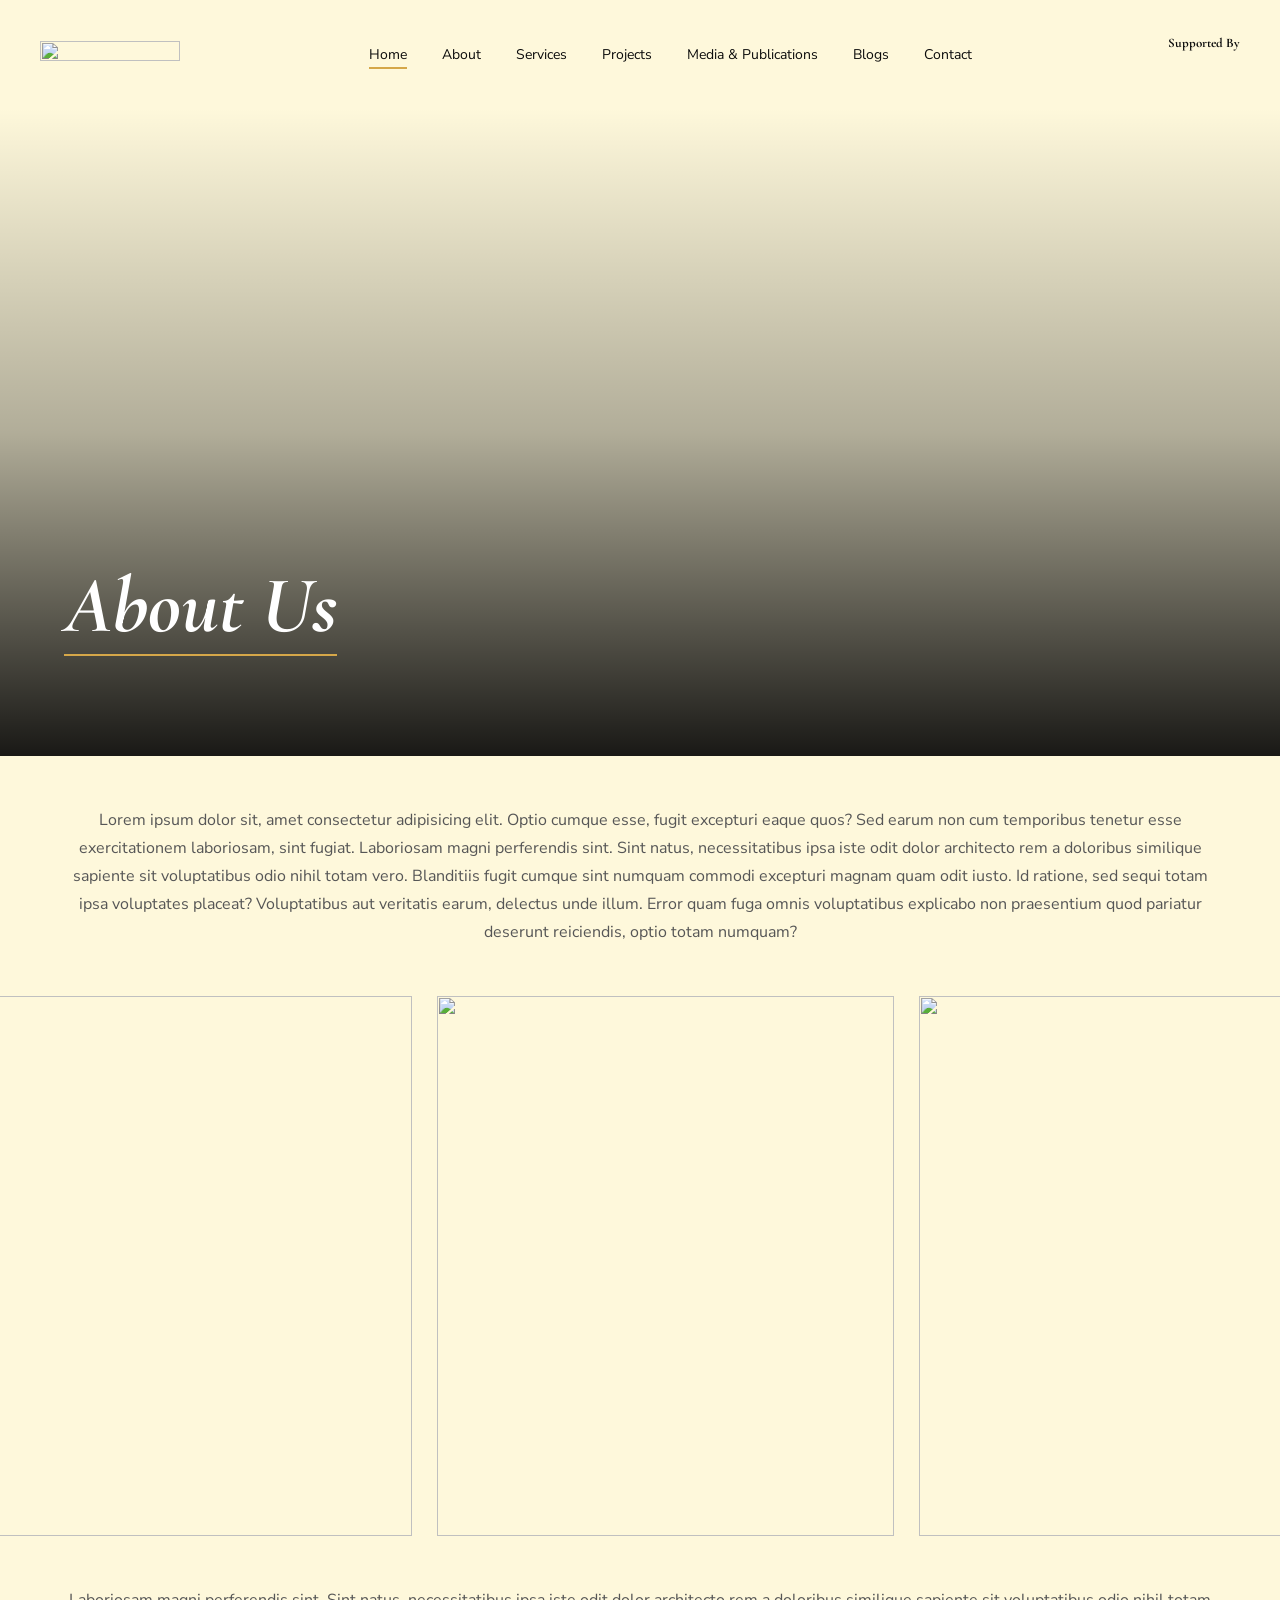
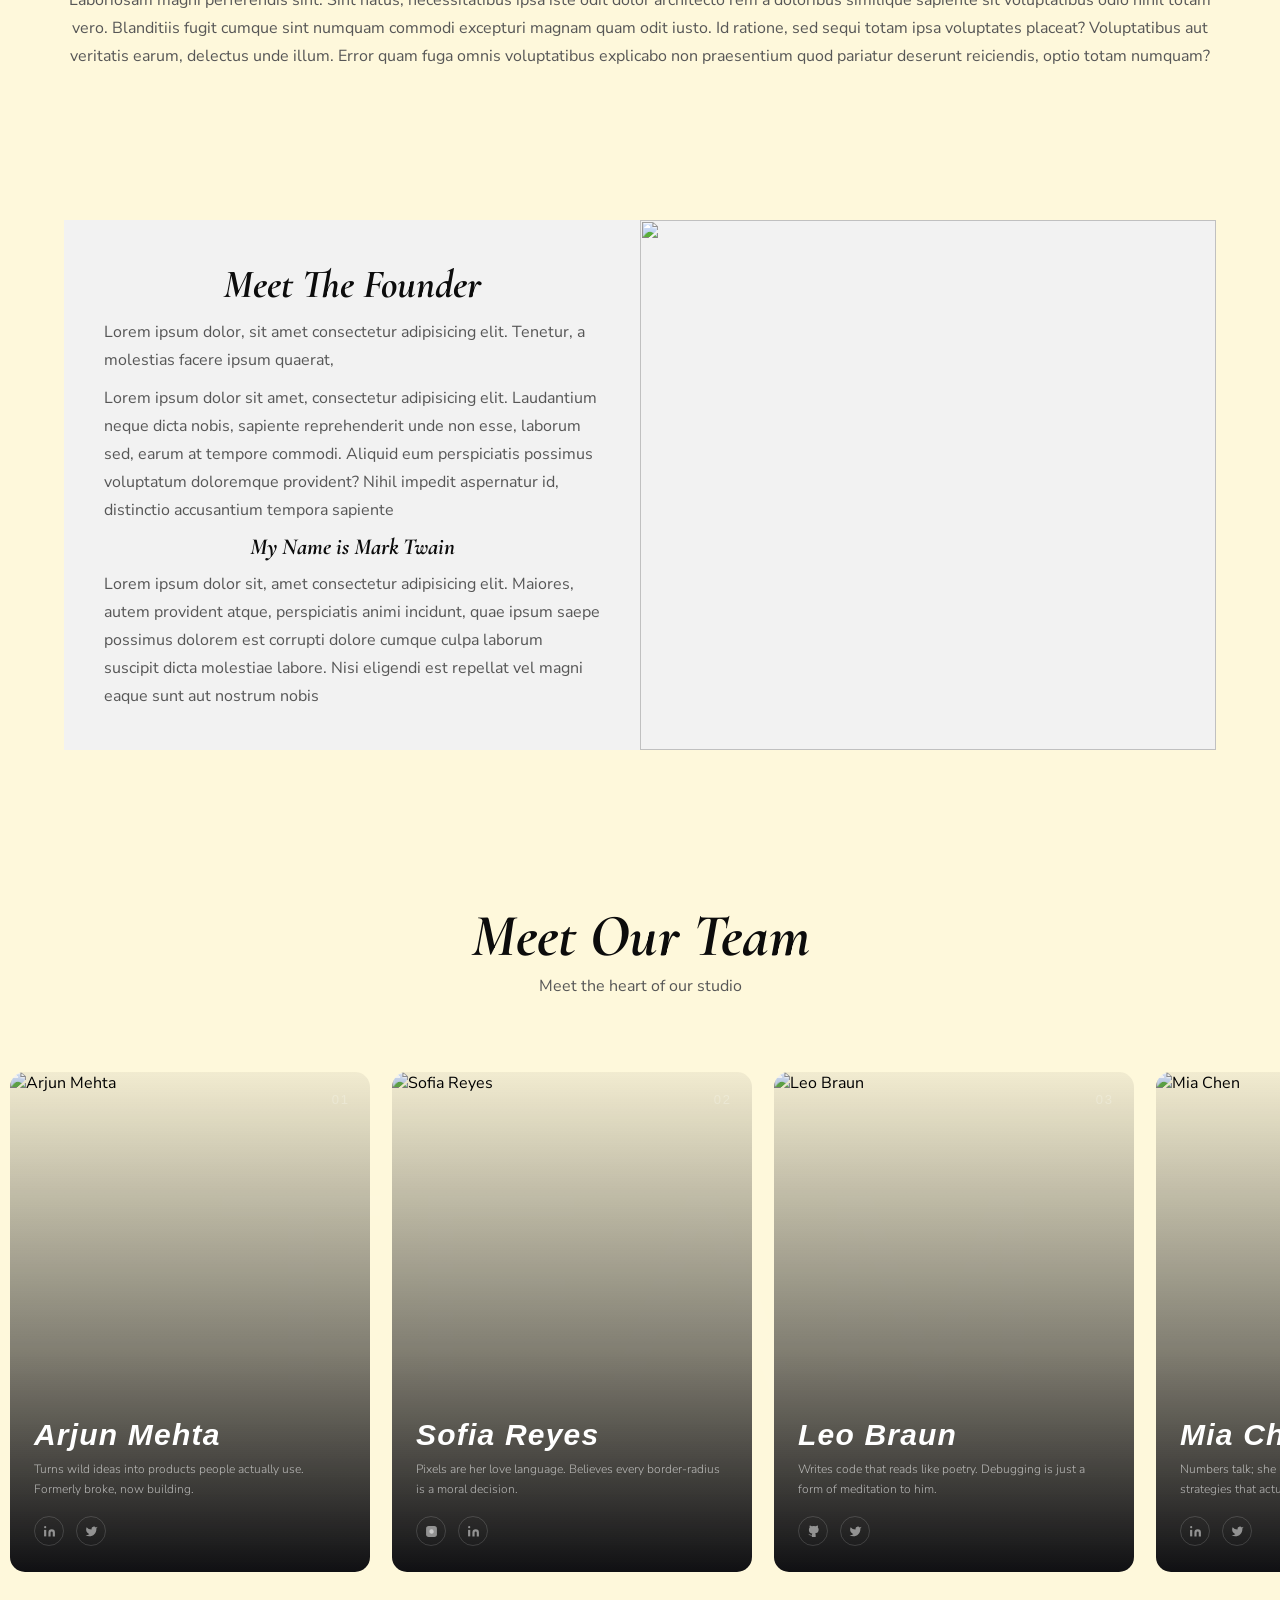
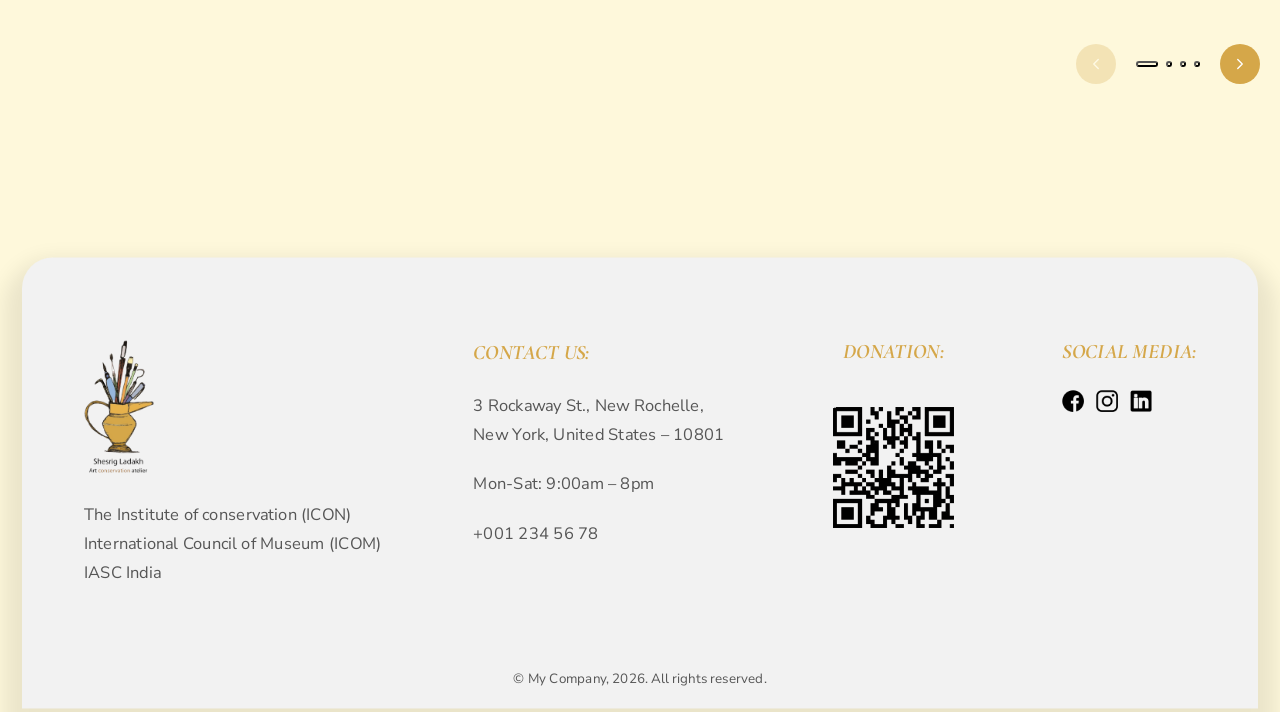
==== about.html @ 504fa47b "contact page added" ====
<!DOCTYPE html>
<html lang="en">

<head>
  <meta charset="UTF-8">
  <meta name="viewport" content="width=device-width, initial-scale=1.0">
  <title>Document</title>

  <!-- Owl Carousel CSS -->
  <link rel="stylesheet" href="https://cdnjs.cloudflare.com/ajax/libs/OwlCarousel2/2.3.4/assets/owl.carousel.min.css">
  <link rel="stylesheet"
    href="https://cdnjs.cloudflare.com/ajax/libs/OwlCarousel2/2.3.4/assets/owl.theme.default.min.css">

  <!-- font link -->

  <link rel="preconnect" href="https://fonts.googleapis.com">
  <!-- <link href="https://fonts.googleapis.com/css2?family=Cormorant+Garamond:ital,wght@0,300;0,400;1,300;1,400&display=swap" rel="stylesheet"> -->

  <link href="https://fonts.googleapis.com/css2?family=Cormorant+Garamond:ital,wght@0,300..700;1,300..700&display=swap"
    rel="stylesheet">



  <!-- custom css link -->

  <link rel="stylesheet" href="style/style.css">
  <link rel="stylesheet" href="style/media.css">
</head>

<body>




  <!-- manu  -->



  <!-- OVERLAY -->
  <div class="offcanvas-overlay" id="offcanvasOverlay" aria-hidden="true"></div>

  <!-- OFFCANVAS PANEL -->
  <nav class="offcanvas" id="offcanvas" aria-label="Site navigation" aria-hidden="true">

    <!-- Full-height blurred logo background -->
    <div class="offcanvas-bg-logo" aria-hidden="true">
      <!-- Ornate painting restoration emblem SVG -->
      <img src="./images/logo.png" alt="">

    </div>

    <!-- Content -->
    <div class="offcanvas-inner">
      <!-- Close button -->


      <!-- Eyebrow label -->
      <p class="offcanvas-eyebrow">Navigation</p>

      <!-- Gold divider -->
      <div class="offcanvas-divider"></div>

      <!-- Nav links -->
      <ul class="offcanvas-nav" role="list">
        <li><a href="./index.html"><span class="nav-num">01</span>Home</a></li>
        <li><a href="./about.html"><span class="nav-num">02</span>About</a></li>
        <li><a href="./contact.html"><span class="nav-num">03</span>Services</a></li>
        <li><a href="#"><span class="nav-num">04</span>Projects</a></li>
        <li><a href="#"><span class="nav-num">05</span>Media &amp; Publications</a></li>
        <li><a href="#"><span class="nav-num">06</span>Blogs</a></li>
        <li><a href="#"><span class="nav-num">07</span>Contact</a></li>
      </ul>

      <!-- Footer -->
      <footer class="offcanvas-footer">
        <address class="footer-address" style="font-style: normal;">
          Studio 14, Heritage Arts Complex<br>
          Regal Building, M.G. Road<br>
          Mumbai – 400 001, India
        </address>
        <div class="footer-supported">
          <span class="footer-supported-label">Supported by</span>
          <span class="footer-supported-name">Tata Trusts</span>
        </div>
      </footer>
    </div>
  </nav>














  <!-- navbar -->

  <div class="bg-img">







    <nav class="navbar">
      <div class="nav-left">
        <div class="nav-logo">
          <a href="./index.html"> <img src="./images/logo2.png" alt=""></a>

        </div>

      </div>
      <div class="nav-mid">
        <ul>
          <li><a href="./index.html" class="active">Home</a></li>
          <li><a href="./about.html">About</a></li>
          <li><a href="">Services</a></li>
          <li><a href="">Projects</a></li>
          <li><a href="">Media & Publications</a></li>
          <li><a href="">Blogs</a></li>
          <li><a href="">Contact</a></li>
        </ul>
      </div>
      <div class="nav-right">
        <!-- <a href=""> <img src="./images/white facebook.png" alt=""></a>
         <a href=""><img src="./images/white instagram.png" alt=""></a>
      <a href="">  <img src="./images/white linkdine.png" alt=""></a>
          -->

        <div class="tata-img">
          <h4>Supported By </h4>
          <img src="./images/tata.png" alt="">
        </div>
        <div class="menu-bar">
          <button class="menu-toggle" id="menuToggle" aria-label="Open navigation menu" aria-expanded="false">
            <span></span>
            <span></span>
            <span></span>
          </button>
        </div>
      </div>
    </nav>

    <!-- <style>
          .navbar{
            padding-top: 5px;
            padding-bottom: 5px;
          }
        </style> -->








    <!-- hero section -->


    <header class="hero">
      <div class="padding">
        <div class="hero-flx">
          <div class="hero-heading">
            <h2>About Us</h2>
          </div>
          <!-- <div class="hero-para">
          <p>We are happy to offer our guests a truly fabulous experience of a relaxing and memorable.</p>
          </div> -->
        </div>
      </div>

    </header>


    <style>
      .hero {
        background-image:

          linear-gradient(
            /* to right,
        rgba(0, 0, 0, 0.30) 0%,
        rgba(0, 0, 0, 0.4) 50%,
        rgba(0, 0, 0, 0.0) 100% */

            to top,
            rgba(0, 0, 0, 0.9) 0%,
            rgba(0, 0, 0, 0.3) 50%,
            rgba(0, 0, 0, 0.0) 100%),



          url(./images/Photos/0U5A6664.webp);
        background-size: cover;
        background-position: center;




        /* padding: 350px 0px 100px 0px; */

      }

      .hero-flx {
        display: flex;
        justify-content: space-between;
        align-items: flex-end;
        height: 72vh;

        /* background-color: palegoldenrod; */
        padding-bottom: 100px;



      }

      .hero-heading h2 {
        font-size: 80px;
        color: var(--heading2-color);
        border-bottom: 2px solid var(--logo-color);



      }

      .hero-para p {
        font-size: 20px;
        color: var(--heading2-color);
        max-width: 500px;
        margin-bottom: 10px;

      }
    </style>






    <!-- about us -->

    <section class="about-us-parent">

      <div class="about-us">
        <div class="padding">

          <div class="about-us-para">

            <p class="para">Lorem ipsum dolor sit, amet consectetur adipisicing elit. Optio cumque esse, fugit excepturi
              eaque quos? Sed earum non cum temporibus tenetur esse exercitationem laboriosam, sint fugiat. Laboriosam
              magni perferendis sint.
              Sint natus, necessitatibus ipsa iste odit dolor architecto rem a doloribus similique sapiente sit
              voluptatibus odio nihil totam vero. Blanditiis fugit cumque sint numquam commodi excepturi magnam quam
              odit iusto.
              Id ratione, sed sequi totam ipsa voluptates placeat? Voluptatibus aut veritatis earum, delectus unde
              illum. Error quam fuga omnis voluptatibus explicabo non praesentium quod pariatur deserunt reiciendis,
              optio totam numquam?</p>

          </div>
        </div>


        <div class="banner-section">

          <div class="slider-viewport" id="viewport">
            <div class="slider-track" id="bannerTrack"></div>
          </div>
        </div>

        <div class="padding">
          <div class="about-us-para">

            <p class="para"> Laboriosam magni perferendis sint. Sint natus, necessitatibus ipsa iste odit dolor
              architecto rem a doloribus similique sapiente sit voluptatibus odio nihil totam vero. Blanditiis fugit
              cumque sint numquam commodi excepturi magnam quam odit iusto. Id ratione, sed sequi totam ipsa voluptates
              placeat? Voluptatibus aut veritatis earum, delectus unde illum. Error quam fuga omnis voluptatibus
              explicabo non praesentium quod pariatur deserunt reiciendis, optio totam numquam?</p>

          </div>
        </div>


      </div>


    </section>

    <style>
      /* ── Section wrapper ── */


      .about-us-parent {
        margin-top: 50px;
        margin-bottom: 150px;
      }


      .about-us-para p {
        text-align: center;
        /* max-width: 70%; */



      }

      /* .about-us-para{
      display: flex;
  justify-content: center;

   } */

      .banner-section {
        width: 100%;
        padding: 40px 0px;
        display: flex;
        align-items: center;
      }

      .slider-viewport {
        width: 100%;
        overflow: hidden;
        position: relative;
      }

      .slider-track {
        display: flex;
        gap: 25px;
        padding: 10px 14px;
        width: max-content;
        will-change: transform;
        transform: translateX(0px);
      }

      .slide-card {
        position: relative;
        overflow: hidden;
        /* border-radius: 16px; */
        flex-shrink: 0;

      }

      .slide-card img {
        display: block;
        width: 100%;
        height: 100%;
        object-fit: cover;
        transition: transform 0.7s cubic-bezier(0.22, 0.61, 0.36, 1);
      }

      .slide-card:hover img {
        transform: scale(1.05);

      }


      @media (max-width: 600px) {
        .banner-section {
          padding: 40px 0 52px;
        }
      }
    </style>









    <!-- break section -->



    <!-- <section class="break"> -->
    <!-- <div class="break-img">
      <img src="./images/Photos/0U5A6670.webp" alt="">
    </div> -->


    <div class="padding">
      <div class="ceo-parent">
        <div class="ceo">
          <div class="ceo-left">
            <div class="ceo-txt">
              <div class="ceo-heading">
                <h3 class="short-heading" style="text-align: center;">Meet The Founder</h3>
              </div>
              <div class="ceo-para">
                <p class="para">Lorem ipsum dolor, sit amet consectetur adipisicing elit. Tenetur, a molestias facere
                  ipsum quaerat,</p>
                <p class="para ceo-second-para">Lorem ipsum dolor sit amet, consectetur adipisicing elit. Laudantium
                  neque dicta nobis, sapiente reprehenderit unde non esse, laborum sed, earum at tempore commodi.
                  Aliquid eum perspiciatis possimus voluptatum doloremque provident?
                  Nihil impedit aspernatur id, distinctio accusantium tempora sapiente</p>

                <h4 class="small-heading" style="text-align: center;">
                  My Name is Mark Twain
                </h4>
                <p class="para">
                  Lorem ipsum dolor sit, amet consectetur adipisicing elit. Maiores, autem provident atque, perspiciatis
                  animi incidunt, quae ipsum saepe possimus dolorem est corrupti dolore cumque culpa laborum suscipit
                  dicta molestiae labore.
                  Nisi eligendi est repellat vel magni eaque sunt aut nostrum nobis
                </p>
              </div>
            </div>
          </div>
          <div class="ceo-right">
            <div class="ceo-img">
              <img src="./images/author.avif" alt="">
            </div>
          </div>
        </div>
      </div>
    </div>
    <!-- </section> -->










    <style>
      /* .break{
  position: relative;
  padding-bottom: 200px;
} */

      /* .break-img{
  height: 70vh;
} */

      .break-img img {
        width: 100%;
        height: 100%;
        object-fit: cover;
      }

      .ceo-parent {
        display: flex;
        justify-content: center;

        /* margin-top: -150px;
  position: relative;
  z-index: 2; */
      }

      .ceo {
        /* width: min(1100px, 90%); */
        width: 100%;
        background: var(--card-color);
        display: flex;
        /* overflow: hidden; */


        /* box-shadow:
  0 10px 30px rgba(0,0,0,0.08); */
      }

      .ceo-left {
        width: 50%;
        padding: 40px;
      }

      .ceo-right {
        width: 50%;
      }

      .ceo-img {
        height: 100%;
      }

      .ceo-img img {
        width: 100%;
        height: 100%;
        object-fit: cover;
      }

      .ceo-second-para {
        margin-top: 10px;
      }

      .ceo-heading h3 {
        margin-bottom: 10px;
        font-size: 40px;
      }
    </style>




































    <!-- team members section -->







    <section class="team-section">


      <div class="padding">
        <div class="events-heading">

          <div class="all-heading">
            <div class="services-heading">

              <h2 class="heading" style="text-align: center;">Meet Our Team</h2>
              <p class="para " style="text-align: center;">
                Meet the heart of our studio

              </p>

            </div>
          </div>
        </div>
      </div>




      <div class="carousel-outer">
        <div class="carousel-viewport">
          <div class="carousel-track" id="track">

            <!-- Card 1 -->
            <div class="team-card" data-accent="lime">
              <img class="card-photo" src="https://images.unsplash.com/photo-1507003211169-0a1dd7228f2d?w=600&q=85"
                alt="Arjun Mehta" />
              <div class="card-overlay"></div>
              <div class="card-stripe"></div>
              <span class="card-num">01</span>
              <div class="card-body">
                <!-- <p class="card-role">Chief Executive</p> -->
                <h3 class="card-name">Arjun Mehta</h3>
                <p class="card-bio">Turns wild ideas into products people actually use. Formerly broke, now building.
                </p>
                <div class="card-socials">
                  <a href="#"><svg viewBox="0 0 24 24">
                      <path d="M16 8a6 6 0 016 6v7h-4v-7a2 2 0 00-2-2 2 2 0 00-2 2v7h-4v-7a6 6 0 016-6z" />
                      <rect x="2" y="9" width="4" height="12" />
                      <circle cx="4" cy="4" r="2" />
                    </svg></a>
                  <a href="#"><svg viewBox="0 0 24 24">
                      <path
                        d="M23 3a10.9 10.9 0 01-3.14 1.53 4.48 4.48 0 00-7.86 3v1A10.66 10.66 0 013 4s-4 9 5 13a11.64 11.64 0 01-7 2c9 5 20 0 20-11.5a4.5 4.5 0 00-.08-.83A7.72 7.72 0 0023 3z" />
                    </svg></a>
                </div>
              </div>
            </div>

            <!-- Card 2 -->
            <div class="team-card" data-accent="coral">
              <img class="card-photo" src="https://images.unsplash.com/photo-1494790108377-be9c29b29330?w=600&q=85"
                alt="Sofia Reyes" />
              <div class="card-overlay"></div>
              <div class="card-stripe"></div>
              <span class="card-num">02</span>
              <div class="card-body">
                <!-- <p class="card-role">Creative Director</p> -->
                <h3 class="card-name">Sofia Reyes</h3>
                <p class="card-bio">Pixels are her love language. Believes every border-radius is a moral decision.</p>
                <div class="card-socials">
                  <a href="#"><svg viewBox="0 0 24 24">
                      <rect x="2" y="2" width="20" height="20" rx="5" ry="5" />
                      <path d="M16 11.37A4 4 0 1112.63 8 4 4 0 0116 11.37z" />
                      <line x1="17.5" y1="6.5" x2="17.51" y2="6.5" />
                    </svg></a>
                  <a href="#"><svg viewBox="0 0 24 24">
                      <path d="M16 8a6 6 0 016 6v7h-4v-7a2 2 0 00-2-2 2 2 0 00-2 2v7h-4v-7a6 6 0 016-6z" />
                      <rect x="2" y="9" width="4" height="12" />
                      <circle cx="4" cy="4" r="2" />
                    </svg></a>
                </div>
              </div>
            </div>

            <!-- Card 3 -->
            <div class="team-card" data-accent="ice">
              <img class="card-photo" src="https://images.unsplash.com/photo-1500648767791-00dcc994a43e?w=600&q=85"
                alt="Leo Braun" />
              <div class="card-overlay"></div>
              <div class="card-stripe"></div>
              <span class="card-num">03</span>
              <div class="card-body">
                <!-- <p class="card-role">Lead Engineer</p> -->
                <h3 class="card-name">Leo Braun</h3>
                <p class="card-bio">Writes code that reads like poetry. Debugging is just a form of meditation to him.
                </p>
                <div class="card-socials">
                  <a href="#"><svg viewBox="0 0 24 24">
                      <path
                        d="M9 19c-5 1.5-5-2.5-7-3m14 6v-3.87a3.37 3.37 0 00-.94-2.61c3.14-.35 6.44-1.54 6.44-7A5.44 5.44 0 0020 4.77 5.07 5.07 0 0019.91 1S18.73.65 16 2.48a13.38 13.38 0 00-7 0C6.27.65 5.09 1 5.09 1A5.07 5.07 0 005 4.77a5.44 5.44 0 00-1.5 3.78c0 5.42 3.3 6.61 6.44 7A3.37 3.37 0 009 18.13V22" />
                    </svg></a>
                  <a href="#"><svg viewBox="0 0 24 24">
                      <path
                        d="M23 3a10.9 10.9 0 01-3.14 1.53 4.48 4.48 0 00-7.86 3v1A10.66 10.66 0 013 4s-4 9 5 13a11.64 11.64 0 01-7 2c9 5 20 0 20-11.5a4.5 4.5 0 00-.08-.83A7.72 7.72 0 0023 3z" />
                    </svg></a>
                </div>
              </div>
            </div>

            <!-- Card 4 -->
            <div class="team-card" data-accent="coral">
              <img class="card-photo" src="https://images.unsplash.com/photo-1534528741775-53994a69daeb?w=600&q=85"
                alt="Mia Chen" />
              <div class="card-overlay"></div>
              <div class="card-stripe"></div>
              <span class="card-num">04</span>
              <div class="card-body">
                <!-- <p class="card-role">Growth & Strategy</p> -->
                <h3 class="card-name">Mia Chen</h3>
                <p class="card-bio">Numbers talk; she listens. Converts spreadsheets into strategies that actually win.
                </p>
                <div class="card-socials">
                  <a href="#"><svg viewBox="0 0 24 24">
                      <path d="M16 8a6 6 0 016 6v7h-4v-7a2 2 0 00-2-2 2 2 0 00-2 2v7h-4v-7a6 6 0 016-6z" />
                      <rect x="2" y="9" width="4" height="12" />
                      <circle cx="4" cy="4" r="2" />
                    </svg></a>
                  <a href="#"><svg viewBox="0 0 24 24">
                      <path
                        d="M23 3a10.9 10.9 0 01-3.14 1.53 4.48 4.48 0 00-7.86 3v1A10.66 10.66 0 013 4s-4 9 5 13a11.64 11.64 0 01-7 2c9 5 20 0 20-11.5a4.5 4.5 0 00-.08-.83A7.72 7.72 0 0023 3z" />
                    </svg></a>
                </div>
              </div>
            </div>

            <!-- Card 5 -->
            <div class="team-card" data-accent="lime">
              <img class="card-photo" src="https://images.unsplash.com/photo-1539571696357-5a69c17a67c6?w=600&q=85"
                alt="Ravi Santos" />
              <div class="card-overlay"></div>
              <div class="card-stripe"></div>
              <span class="card-num">05</span>
              <div class="card-body">
                <!-- <p class="card-role">Product Design</p> -->
                <h3 class="card-name">Ravi Santos</h3>
                <p class="card-bio">Obsessed with the 0.001s of delight. Every interaction should feel like magic.</p>
                <div class="card-socials">
                  <a href="#"><svg viewBox="0 0 24 24">
                      <rect x="2" y="2" width="20" height="20" rx="5" ry="5" />
                      <path d="M16 11.37A4 4 0 1112.63 8 4 4 0 0116 11.37z" />
                      <line x1="17.5" y1="6.5" x2="17.51" y2="6.5" />
                    </svg></a>
                  <a href="#"><svg viewBox="0 0 24 24">
                      <path d="M16 8a6 6 0 016 6v7h-4v-7a2 2 0 00-2-2 2 2 0 00-2 2v7h-4v-7a6 6 0 016-6z" />
                      <rect x="2" y="9" width="4" height="12" />
                      <circle cx="4" cy="4" r="2" />
                    </svg></a>
                </div>
              </div>
            </div>

            <!-- Card 6 -->
            <div class="team-card" data-accent="ice">
              <img class="card-photo" src="https://images.unsplash.com/photo-1488426862026-3ee34a7d66df?w=600&q=85"
                alt="Zara Klein" />
              <div class="card-overlay"></div>
              <div class="card-stripe"></div>
              <span class="card-num">06</span>
              <div class="card-body">
                <!-- <p class="card-role">Head of Marketing</p> -->
                <h3 class="card-name">Zara Klein</h3>
                <p class="card-bio">Tells brand stories that spread. Half data scientist, half storyteller, fully
                  unstoppable.</p>
                <div class="card-socials">
                  <a href="#"><svg viewBox="0 0 24 24">
                      <path
                        d="M23 3a10.9 10.9 0 01-3.14 1.53 4.48 4.48 0 00-7.86 3v1A10.66 10.66 0 013 4s-4 9 5 13a11.64 11.64 0 01-7 2c9 5 20 0 20-11.5a4.5 4.5 0 00-.08-.83A7.72 7.72 0 0023 3z" />
                    </svg></a>
                  <a href="#"><svg viewBox="0 0 24 24">
                      <path d="M16 8a6 6 0 016 6v7h-4v-7a2 2 0 00-2-2 2 2 0 00-2 2v7h-4v-7a6 6 0 016-6z" />
                      <rect x="2" y="9" width="4" height="12" />
                      <circle cx="4" cy="4" r="2" />
                    </svg></a>
                </div>
              </div>
            </div>

          </div><!-- /track -->
        </div><!-- /viewport -->

        <!-- Controls -->
        <div class="carousel-controls">
          <button class="ctrl-btn" id="prevBtn" aria-label="Previous">
            <svg viewBox="0 0 24 24">
              <polyline points="15 18 9 12 15 6" />
            </svg>
          </button>

          <div class="ctrl-dots" id="dots"></div>

          <button class="ctrl-btn" id="nextBtn" aria-label="Next">
            <svg viewBox="0 0 24 24">
              <polyline points="9 18 15 12 9 6" />
            </svg>
          </button>
        </div>
      </div>
    </section>





    <style>
      /* ═══════════════════════════
   SECTION SHELL
═══════════════════════════ */

      .team-section {
        width: 100%;
        position: relative;
        overflow: hidden;
        margin-top: 150px;
        margin-bottom: 190px;

      }

      /* big decorative bg text */

      .team-section::before {
        content: 'TEAM';
        position: absolute;
        top: 50%;
        left: 50%;
        transform: translate(-50%, -50%);
        font-family: 'Bebas Neue', sans-serif;
        font-size: clamp(160px, 22vw, 340px);
        color: rgba(255, 255, 255, 0.018);
        letter-spacing: 0.06em;
        white-space: nowrap;
        pointer-events: none;
        user-select: none;
      }

      /* ── Header ── */

      .team-header {
        text-align: center;
        margin-bottom: 72px;
        position: relative;
        z-index: 2;
      }

      .team-eyebrow {
        display: inline-flex;
        align-items: center;
        gap: 10px;
        font-size: 10px;
        letter-spacing: 0.4em;
        text-transform: uppercase;
        color: var(--muted);
        margin-bottom: 18px;
      }

      .team-eyebrow span {
        width: 32px;
        height: 1px;
        background: var(--accent1);
        display: inline-block;
      }

      .team-title {
        font-family: 'Bebas Neue', sans-serif;
        font-size: clamp(52px, 7vw, 96px);
        letter-spacing: 0.03em;
        line-height: 0.92;
        color: var(--text);
      }

      .team-title em {
        font-style: normal;
        -webkit-text-stroke: 1.5px var(--accent1);
        color: transparent;
      }

      .team-subtitle {
        margin-top: 20px;
        font-size: 14px;
        color: var(--muted);
        font-weight: 300;
        letter-spacing: 0.02em;
      }

      /* ═══════════════════════════
   CAROUSEL WRAPPER
═══════════════════════════ */

      .carousel-outer {
        position: relative;
        z-index: 2;
      }

      /* overflow hidden but we add vertical padding so staggered cards aren't clipped */

      .carousel-viewport {
        overflow: hidden;
        padding: 72px 0px;
      }

      .carousel-track {
        display: flex;
        gap: 22px;
        padding: 0 10px;
        transition: transform 0.65s cubic-bezier(0.77, 0, 0.18, 1);
        will-change: transform;
      }

      /* ═══════════════════════════
   CARD
═══════════════════════════ */

      .team-card {
        flex: 0 0 360px;
        width: 360px;
        height: 500px;
        border-radius: 15px;
        position: relative;
        overflow: hidden;
        cursor: pointer;

        transition:
          transform 0.45s cubic-bezier(0.34, 1.56, 0.64, 1),
          box-shadow 0.45s ease;
      }

      /* odd → normal, even → shifted down */

      /* .team-card:nth-child(even) {
  margin-top: 52px;
} */

      /* .team-card:nth-child(odd) {
  margin-bottom: 52px;
} */

      .team-card:hover {
        transform: translateY(-10px) scale(1.02);
        /* box-shadow: 0 30px 70px rgba(0,0,0,0.6); */
        box-shadow: 0 14px 28px rgba(0, 0, 0, 0.10), 0 6px 12px rgba(0, 0, 0, 0);
      }

      /* photo layer */

      .card-photo {
        position: absolute;
        inset: 0;
        width: 100%;
        height: 100%;
        object-fit: cover;
        filter: grayscale(20%) contrast(1.05);
        transition: filter 0.4s ease, transform 0.6s ease;
      }

      .team-card:hover .card-photo {
        filter: grayscale(0%) contrast(1.1);
        transform: scale(1.06);
      }

      /* gradient overlay */

      .card-overlay {
        position: absolute;
        inset: 0;
        background: linear-gradient(to top,
            rgba(8, 8, 12, 0.97) 0%,
            rgba(8, 8, 12, 0.5) 45%,
            rgba(8, 8, 12, 0.05) 100%);
      }

      /* accent stripe */

      .card-stripe {
        position: absolute;
        top: 0;
        left: 0;
        width: 4px;
        height: 100%;
        border-radius: 24px 0 0 24px;
      }

      /* number badge */

      .card-num {
        position: absolute;
        top: 20px;
        right: 20px;
        font-family: 'Bebas Neue', sans-serif;
        font-size: 13px;
        letter-spacing: 0.15em;
        color: rgba(255, 255, 255, 0.25);
      }

      /* bottom content */

      .card-body {
        position: absolute;
        bottom: 0;
        left: 0;
        right: 0;
        padding: 28px 24px 26px;
      }

      .card-role {
        font-size: 9.5px;
        letter-spacing: 0.35em;
        text-transform: uppercase;
        margin-bottom: 8px;
      }

      .card-name {
        font-family: 'Bebas Neue', sans-serif;
        font-size: 30px;
        letter-spacing: 0.04em;
        line-height: 1;
        color: var(--heading2-color);
        margin-bottom: 10px;
      }

      .card-bio {
        font-size: 12px;
        line-height: 1.65;
        color: rgba(255, 255, 255, 0.618);
        font-weight: 300;
      }

      /* social links */

      .card-socials {
        display: flex;
        gap: 12px;
        margin-top: 16px;
      }

      .card-socials a {
        width: 30px;
        height: 30px;
        border-radius: 50%;
        border: 1px solid rgba(255, 255, 255, 0.15);
        display: flex;
        align-items: center;
        justify-content: center;
        text-decoration: none;
        transition: border-color 0.3s, background 0.3s;
      }

      .team-card[data-accent="lime"] .card-socials a:hover {
        border-color: var(--logo-color);
        /* background: rgba(200,240,74,0.12); */

      }

      .team-card[data-accent="coral"] .card-socials a:hover {
        /* border-color: var(--accent2); */
        /* background: rgba(255,92,58,0.12); */
        border-color: var(--logo-color);
      }

      .team-card[data-accent="ice"] .card-socials a:hover {
        /* border-color: var(--accent3); */
        /* background: rgba(91,231,255,0.12); */
        border-color: var(--logo-color);
      }

      .card-socials svg {
        width: 13px;
        height: 13px;
        fill: rgba(255, 255, 255, 0.5);
      }

      /* ═══════════════════════════
   CONTROLS
═══════════════════════════ */

      .carousel-controls {
        display: flex;
        align-items: center;
        justify-content: end;
        gap: 20px;
        /* margin-top: 56px; */
        margin-right: 20px;
      }

      .ctrl-btn {
        width: 40px;
        height: 40px;
        border-radius: 50%;
        border: 1px solid var(--border);
        background: var(--logo-color);
        color: var(--text);
        cursor: pointer;
        display: flex;
        align-items: center;
        justify-content: center;
        transition:
          background 0.3s,
          border-color 0.3s,
          transform 0.2s;
        outline: none;
      }

      .ctrl-btn:hover {
        transform: scale(1.08);
      }

      .ctrl-btn svg {
        width: 18px;
        height: 18px;
        stroke: var(--heading2-color);
        fill: none;
        stroke-width: 1.8;
        stroke-linecap: round;
        stroke-linejoin: round;
        transition: stroke 0.3s;
      }

      .ctrl-btn:disabled {
        opacity: 0.25;
        cursor: default;
        transform: none;
      }

      /* dot indicators */

      .ctrl-dots {
        display: flex;
        gap: 8px;
        align-items: center;
      }

      .dot {
        width: 6px;
        height: 6px;
        border-radius: 3px;
        background: var(--muted);
        transition:
          width 0.35s cubic-bezier(0.34, 1.56, 0.64, 1),
          background 0.35s;
        cursor: pointer;
      }

      .dot.active {
        width: 22px;
        background: var(--accent1);
      }

      .team-section .all-heading {
        margin-bottom: 0px;
      }
    </style>








































    <!-- footer -->

    <footer class="footer-space">
      <div class="footer-parent">
        <div class="padding-footer">
          <div class="footer">
            <div class="footer-logo">
              <img src="./images/logo.png" alt="">

              <p class="para">
                The Institute of conservation (ICON) <br>
                International Council of Museum (ICOM) <br>
                IASC India
              </p>
            </div>




            <div class="footer-contact">
              <h4>CONTACT US:</h4>
              <p class="para">
                3 Rockaway St., New Rochelle, <br> New York, United States – 10801
              </p>
              <p class="para">
                Mon-Sat: 9:00am – 8pm
              </p>
              <p class="para">
                +001 234 56 78
              </p>
            </div>





            <div class="footer-qr-parent">
              <h4>DONATION:</h4>
              <div class="footer-qr">
                <img src="./images/qr.png" alt="">
              </div>






            </div>

            <div class="footer-insta">
              <h4>SOCIAL MEDIA:</h4>

              <div class="footer-social-media">
                <img src="./images/facebook.png" alt="">
                <img src="./images/instagram.png" alt="">
                <img src="./images/linkdine.png" alt="">
              </div>
            </div>


          </div>

          <div class="footer-bottom-txt">
            <span class="date">© My Company, 2026. All rights reserved.</span>
          </div>



        </div>

      </div>
    </footer>









    <!-- media -->

    <style>
      @media (max-width: 1050px) {


        .hero-flx {
          height: 40vh;
        }

        .banner-section {
          padding: 30px 0px;
        }

        .about-us-parent {
          margin-top: 37px;
        }

        .ceo-heading h3 {
          font-size: 35px;
        }


        .team-card {
          flex: 0 0 270px;
          width: 270px;
        }




      }






      @media (max-width: 992px) {

        .hero-heading h2 {
          font-size: 70px;
        }

        .hero-flx {
          padding-bottom: 80px;
        }

        .ceo-left {
          padding: 30px;
        }



      }




      @media (max-width: 720px) {

        .team-card {
          flex: 0 0 260px;
          width: 260px;
          height: 380px;
        }



        /* .carousel-track {
    padding: 0 28px;
  } */
      }

      @media (max-width: 576px) {
        .hero-heading h2 {
          font-size: 50px;

        }

        .hero-flx {
          padding-bottom: 55px;

        }

        .hero-flx {
          height: 52vh;
        }

        .banner-section {
          padding: 20px 0px;
        }

        .about-us-parent {
          margin-top: 27px;
        }

        .ceo {
          flex-direction: column-reverse;
        }

        .ceo-left {
          width: 100%;
        }

        .ceo-right {
          width: 100%;
        }

        .carousel-viewport {
          padding: 45px 0px;
        }

        .card-name {
          font-size: 25px;
        }

        .card-body {
          padding: 20px;
        }

        .about-us-parent {
          margin-bottom: 90px;
        }

        .team-section {
          margin-top: 90px;
          margin-bottom: 125px;
        }












      }

      @media (max-width: 480px) {


        .ceo-heading h3 {
          font-size: 24px;
        }

        .ceo-left {
          padding: 15px;
        }

        .ceo-second-para {
          margin-top: 6px;
        }

        .card-name {
          font-size: 20px;
        }

        .card-body {
          padding: 15px;
        }

        .card-socials {
          margin-top: 10px;
        }

        .ctrl-btn {
          width: 30px;
          height: 30px;
        }

        .carousel-controls {
          margin-right: 10px;

          gap: 10px;
        }

        .ctrl-btn svg {
          height: 14px;
          width: 14px;
        }


        .team-card {
          flex: 0 0 230px;
          width: 230px;
          height: 340px;
        }

        /* .carousel-track {
    padding: 0 20px;
  } */












      }
    </style>









    <script>






      /* =========================================================
         TEAM CAROUSEL
      ========================================================= */

      const teamTrack = document.getElementById('track');
      const prevBtn = document.getElementById('prevBtn');
      const nextBtn = document.getElementById('nextBtn');
      const dotsWrap = document.getElementById('dots');

      const cards = Array.from(teamTrack.children);

      const total = cards.length;

      let current = 0;
      let visCount = 3;


      /* visible cards */
      function getVisibleCards() {

        const vw = window.innerWidth;

        if (vw >= 900) return 3;
        if (vw >= 600) return 2;

        return 1;
      }


      /* dots */
      function buildDots() {

        dotsWrap.innerHTML = '';

        const steps = total - visCount + 1;

        for (let i = 0; i < steps; i++) {

          const dot = document.createElement('button');

          dot.className = 'dot';

          if (i === current) {
            dot.classList.add('active');
          }

          dot.addEventListener('click', () => {
            goToSlide(i);
          });

          dotsWrap.appendChild(dot);
        }
      }


      /* update dots */
      function updateDots() {

        const allDots = dotsWrap.querySelectorAll('.dot');

        allDots.forEach((dot, index) => {

          if (index === current) {
            dot.classList.add('active');
          } else {
            dot.classList.remove('active');
          }

        });

      }


      /* card width */
      function getCardStep() {

        const card = cards[0];

        const gap = parseFloat(getComputedStyle(teamTrack).gap) || 22;

        return card.getBoundingClientRect().width + gap;
      }


      /* move slider */
      function applyTranslate() {

        const move = current * getCardStep();

        teamTrack.style.transform = `translateX(-${move}px)`;
      }


      /* navigation */
      function goToSlide(index) {

        const maxIndex = total - visCount;

        current = Math.max(0, Math.min(index, maxIndex));

        applyTranslate();

        updateDots();

        prevBtn.disabled = current === 0;
        nextBtn.disabled = current === maxIndex;
      }


      /* buttons */
      prevBtn.addEventListener('click', () => {
        goToSlide(current - 1);
      });

      nextBtn.addEventListener('click', () => {
        goToSlide(current + 1);
      });


      /* touch swipe */
      let startX = 0;

      teamTrack.addEventListener('touchstart', e => {
        startX = e.touches[0].clientX;
      }, { passive: true });

      teamTrack.addEventListener('touchend', e => {

        const diff = startX - e.changedTouches[0].clientX;

        if (Math.abs(diff) > 50) {

          if (diff > 0) {
            goToSlide(current + 1);
          } else {
            goToSlide(current - 1);
          }

        }

      });


      /* resize */
      window.addEventListener('resize', () => {

        visCount = getVisibleCards();

        buildDots();

        goToSlide(current);

      });


      /* init */
      visCount = getVisibleCards();

      buildDots();

      goToSlide(0);









      /* =========================================================
         ABOUT US AUTO SLIDER
      ========================================================= */

      const SLIDES = [

        { src: './images/Photos/0U5A6535.webp' },
        { src: './images/Photos/0U5A5305.webp' },
        { src: './images/Photos/0U5A6660.webp' },
        { src: './images/Photos/0U5A6664.webp' },
        { src: './images/Photos/0U5A6666.webp' },
        { src: './images/Photos/0U5A6669.webp' }

      ];


      const bannerTrack = document.getElementById('bannerTrack');

      const viewport = document.getElementById('viewport');


      const GAP = 25;

      const SPEED = 0.5;


      function createCard(src) {

        const card = document.createElement('div');

        card.className = 'slide-card';

        card.innerHTML = `
    <img src="${src}" alt="">
  `;

        return card;
      }


      /* duplicate slides */
      [...SLIDES, ...SLIDES].forEach(item => {

        bannerTrack.appendChild(
          createCard(item.src)
        );

      });


      let cardWidth = 0;
      let totalWidth = 0;


      /* calculate size */
      function calculateSlider() {

        const vw = window.innerWidth;

        // const visible =
        //   vw >= 900 ? 2.2 :
        //   vw >= 560 ? 1.5 :
        //   1.1;
        const visible =
          vw >= 900 ? 2.8 :
            vw >= 560 ? 1.9 :
              1.25;


        cardWidth = vw / visible;


        document.querySelectorAll('.slide-card').forEach(card => {

          card.style.width = `${cardWidth}px`;

          card.style.height =
            vw >= 900
              ? '540px'
              : vw >= 560
                ? '420px'
                : '320px';

        });


        totalWidth = SLIDES.length * (cardWidth + GAP);

      }


      let offset = 0;

      let paused = false;


      /* animation */
      function animateSlider() {

        if (!paused) {

          offset -= SPEED;

          if (offset <= -totalWidth) {
            offset += totalWidth;
          }

          bannerTrack.style.transform =
            `translateX(${offset}px)`;

        }

        requestAnimationFrame(animateSlider);

      }


      /* hover pause */
      viewport.addEventListener('mouseenter', () => {
        paused = true;
      });

      viewport.addEventListener('mouseleave', () => {
        paused = false;
      });


      /* mobile touch pause */
      viewport.addEventListener('touchstart', () => {
        paused = true;
      }, { passive: true });


      viewport.addEventListener('touchend', () => {

        setTimeout(() => {
          paused = false;
        }, 500);

      }, { passive: true });


      /* resize */
      window.addEventListener('resize', () => {

        calculateSlider();

      });


      /* init */
      calculateSlider();

      animateSlider();


    </script>





    <script src="https://cdnjs.cloudflare.com/ajax/libs/jquery/3.7.1/jquery.min.js"></script>
    <script src="https://cdnjs.cloudflare.com/ajax/libs/OwlCarousel2/2.3.4/owl.carousel.min.js"></script>
    <!-- GSAP -->
    <script src="https://cdnjs.cloudflare.com/ajax/libs/gsap/3.12.5/gsap.min.js"></script>

    <!-- ScrollTrigger -->
    <script src="https://cdnjs.cloudflare.com/ajax/libs/gsap/3.12.5/ScrollTrigger.min.js"></script>

    <!-- Your JS (ONLY ONCE) -->
    <script src="./javascript/script.js"></script>

</body>

</html>
---- style/style.css ----
/* @font-face {
       font-family: "shesrig1";
    
       src: url(./font/gyBhhwUxId8gMGYQMKR3pzfaWI_RruM4mJPby1QNtA.woff2);
   } */
@import url('https://fonts.googleapis.com/css2?family=Nunito+Sans:ital,opsz,wght@0,6..12,200..1000;1,6..12,200..1000&display=swap');

   body {
       background-color: var(--bg-color);
        font-family: "Nunito Sans", sans-serif;

    
      


    
   
     


   }


 :root {
 
  /* --bg-color: #eae0d4; */
  --bg-color: #fef8db;
  --logo-color: #d5a749;
  --heading-color: #0c0c0c;
  --heading2-color: #ffffff;
  /* --para-color: #504e49; */
  --para-color: #565656;
  --nav-color:#262321d9;
  --light-color:#565656;
  --footer-txt-color:#dad5c8;
  --card-color: #f2f2f2


 
  }


  :root{

         /* manu bar color */

      --manu-color: #1a1610;
      --canvas-duration: 0.72s;
    --ease-out-expo: cubic-bezier(0.16, 1, 0.3, 1);

  }




   *,
   ul,
   li,
   ol,
   p,
   h1,
   h2,
   h3,
   h4,
   h5,
   h6 {
       margin: 0;
       padding: 0;
       box-sizing: border-box;
       


   }

   h1,
   h2,
   h3,
   h4,
   h5,
   h6 {
       /* color: #000000; */
       color: var(--heading-color);
      font-family: 'Cormorant Garamond', serif;
      font-style: italic;

       


   }

   a {
       text-decoration: none;
    
       
      
    
     
   }

   button{
             font-family: "Nunito Sans", sans-serif;
   }




   
/* menu */

          .menu-toggle {
    background: none;
    border: none;
    cursor: pointer;
    padding: 8px;
    display: flex;
    flex-direction: column;
    gap: 5px;
    position: relative;
    z-index: 1100;

      


    
  }


.menu-toggle.is-open span {
    background: var(--heading2-color);
      border: 0.5px solid rgba(184,149,63,0.35);
        border-radius: 50%;
}



  .menu-toggle span {
    display: block;
    width: 28px;
    height: 1.5px;
  
    transition: transform 0.45s var(--ease-out-expo), opacity 0.3s ease, width 0.4s var(--ease-out-expo);
    transform-origin: center;
    background-color: var(--heading-color);
  }

  

  .menu-toggle span:nth-child(2) { width: 20px; }

  .menu-toggle.is-open span:nth-child(1) {
    transform: translateY(6.5px) rotate(45deg);
    width: 28px;
  }

  .menu-toggle.is-open span:nth-child(2) {
    opacity: 0;
    transform: scaleX(0);
  }

  .menu-toggle.is-open span:nth-child(3) {
    transform: translateY(-6.5px) rotate(-45deg);
    width: 28px;
  }







    /* ── OVERLAY ── */
  .offcanvas-overlay {
    position: fixed;
    inset: 0;
    background: rgba(10, 8, 5, 0.65);
    z-index: 1000;
    opacity: 0;
    visibility: hidden;
    transition: opacity 0.5s ease, visibility 0.5s ease;
    backdrop-filter: blur(2px);
  }

  .offcanvas-overlay.is-open {
    opacity: 1;
    visibility: visible;
  }

  /* ── OFFCANVAS PANEL ── */
  .offcanvas {
    position: fixed;
    top: 0;
    right: 0;
    width: min(480px, 100vw);
    height: 100vh;
    background: var(--manu-color);
    /* background: var(--bg-color); */
    z-index: 1050;
    overflow: hidden;
    transform: translateX(100%);
    transition: transform var(--canvas-duration) var(--ease-out-expo);
    display: flex;
    flex-direction: column;
  }

  .offcanvas.is-open {
    transform: translateX(0);
  }

  /* ── BACKGROUND LOGO (blurred, full-height) ── */
  .offcanvas-bg-logo {
    position: absolute;
    inset: 0;
    display: flex;
    align-items: center;
    justify-content: center;
    pointer-events: none;
    z-index: 0;
    overflow: hidden;
  }

  /* .offcanvas-bg-logo img {
    width: 110%;
    height: 110%;
    opacity: 0.055;
    filter: blur(3px) sepia(1);
    transform: scale(1.05);
    object-fit: cover;
  } */


  .offcanvas-bg-logo img {
    width: 80%;
    opacity: 0.06;
    filter: blur(5px);
    object-fit: contain;
       /* transform: scale(1.05); */
}






  /* ── THIN GOLD BORDER LEFT ── */
  .offcanvas::before {
    content: '';
    position: absolute;
    left: 0;
    top: 0;
    bottom: 0;
    width: 1px;
    background: linear-gradient(to bottom, transparent, var(--gold) 20%, var(--gold) 80%, transparent);
    z-index: 10;
    opacity: 0;
    transform: scaleY(0);
    transition: opacity 0.4s ease 0.3s, transform 0.6s var(--ease-out-expo) 0.25s;
    transform-origin: center;
  }

  .offcanvas.is-open::before {
    opacity: 1;
    transform: scaleY(1);
  }

  /* ── INNER CONTENT ── */
  .offcanvas-inner {
    position: relative;
    z-index: 2;
    display: flex;
    flex-direction: column;
    /* height: 100%; */
    padding: 2.5rem 3rem;
  }


  /* ── DIVIDER ── */
  .offcanvas-divider {
    height: 0.5px;
    background: linear-gradient(to right, transparent, var(--logo-color), transparent);
    margin: 1.4rem 0;
    opacity: 0;
    transform: scaleX(0);
    transition: opacity 0.5s ease, transform 0.6s var(--ease-out-expo);
    transform-origin: left;
  }

  .offcanvas.is-open .offcanvas-divider {
    opacity: 1;
    transform: scaleX(1);
    transition-delay: 0.35s;
  }

  /* ── NAV LINKS ── */
  .offcanvas-nav {
    list-style: none;
    flex: 1;
    display: flex;
    flex-direction: column;
    justify-content: center;
    gap: 0.15rem;
    padding-bottom: 1.4rem;
  }

  .offcanvas-nav li {
    overflow: hidden;
  }

  .offcanvas-nav a {
    display: flex;
    align-items: baseline;
    gap: 0.9rem;
    text-decoration: none;
    /* color: var(--cream); */
    color: var(--heading2-color);
    font-family: 'Cormorant Garamond', serif;
    font-weight: 300;
    font-size: clamp(1.7rem, 3.5vw, 2.1rem);
    letter-spacing: 0.04em;
    padding: 0.45rem 0;
    position: relative;
    transform: translateY(60px);
    opacity: 0;
    transition: color 0.3s ease, transform 0.55s var(--ease-out-expo), opacity 0.45s ease;
    white-space: nowrap;
  }

  .offcanvas-nav a .nav-num {
    font-family: 'Jost', sans-serif;
    font-weight: 200;
    font-size: 0.7rem;
    letter-spacing: 0.1em;
    color: var(--logo-color);
    opacity: 0.7;
    margin-top: 0.15em;
    flex-shrink: 0;
    align-self: center;
  }

  .offcanvas-nav a::after {
    content: '';
    position: absolute;
    bottom: 0;
    left: 0;
    width: 0;
    height: 0.5px;
    background: var(--gold-light);
    transition: width 0.4s var(--ease-out-expo);
  }

  .offcanvas-nav a:hover {
    color: var(--gold-light);
  }

  .offcanvas-nav a:hover::after {
    width: 100%;
  }

  /* Staggered animation */
  .offcanvas.is-open .offcanvas-nav a {
    transform: translateY(0);
    opacity: 1;
  }

  .offcanvas.is-open .offcanvas-nav li:nth-child(1) a { transition-delay: 0.22s; }
  .offcanvas.is-open .offcanvas-nav li:nth-child(2) a { transition-delay: 0.28s; }
  .offcanvas.is-open .offcanvas-nav li:nth-child(3) a { transition-delay: 0.34s; }
  .offcanvas.is-open .offcanvas-nav li:nth-child(4) a { transition-delay: 0.40s; }
  .offcanvas.is-open .offcanvas-nav li:nth-child(5) a { transition-delay: 0.46s; }
  .offcanvas.is-open .offcanvas-nav li:nth-child(6) a { transition-delay: 0.52s; }
  .offcanvas.is-open .offcanvas-nav li:nth-child(7) a { transition-delay: 0.58s; }

  /* ── FOOTER ── */
  .offcanvas-footer {
    border-top: 0.5px solid rgba(184,149,63,0.2);
    padding-top: 1.4rem;
    opacity: 0;
    transform: translateY(20px);
    transition: opacity 0.5s ease 0.7s, transform 0.5s var(--ease-out-expo) 0.7s;
  }

  .offcanvas.is-open .offcanvas-footer {
    opacity: 1;
    transform: translateY(0);
  }

  .footer-address {
    /* font-family: 'Jost', sans-serif; */
    font-weight: 300;
    font-size: 12px;
    color: #f5f0e89e;
  
    letter-spacing: 0.06em;
    line-height: 1.9;
    text-transform: uppercase;
    margin-bottom: 1rem;
  }

  .footer-supported {
    display: flex;
    align-items: center;
    gap: 0.6rem;
  }

  .footer-supported-label {
    font-family: 'Jost', sans-serif;
    font-weight: 200;
    font-size: 10px;
    letter-spacing: 0.14em;
    text-transform: uppercase;
    color: #f5f0e89e;

  }

  .footer-supported-name {
    font-family: 'Cinzel', serif;
    font-size: 11px;
    font-weight: 600;
    letter-spacing: 0.18em;
    color: var(--logo-color);
    text-transform: uppercase;
    border: 0.5px solid rgba(184,149,63,0.4);
    padding: 3px 10px;
    border-radius: 2px;
  }

  /* ── NOTE AT TOP ── */
  .offcanvas-eyebrow {
    /* font-family: 'Cinzel', serif; */
        font-family: 'Cormorant Garamond', serif;

    font-size: 13px;
    letter-spacing: 0.25em;
    color: var(--logo-color);
    text-transform: uppercase;
    opacity: 0;
    transform: translateY(-10px);
    transition: opacity 0.45s ease 0.18s, transform 0.45s var(--ease-out-expo) 0.18s;
    margin-bottom: 0.4rem;
  }

  .offcanvas.is-open .offcanvas-eyebrow {
    opacity: 1;
    transform: translateY(0);
  }



 







  















   /* navbar */

   .bg-img{

  
    height: 100vh;
    width: 100%;
        /* padding-bottom: 150px; */
        


     
         
   

       
   /* position: fixed; */
   /* background-color: black; */
   
   
 
    
   }




   .navbar {
  height: 12%;
       width: 100%;
       display: flex;
       align-items: center;
       justify-content: space-between;
       /* position: absolute;
       top: 2px; */
       /* background-color: #d5a749; */
       background-color: var(--bg-color);
       /* background-color: pink; */
   
    
       padding: 0px 40px;

         
       
       


   }

   .nav-left {
     
       width: 20%;
     
   }

   .nav-mid {
       width: 65%;
       
       display: flex;
       justify-content: center;
   }

   .nav-right {
    display: flex;
    align-items: center;


       width: 15%;
       gap: 15px;
       /* background-color: pink; */
       gap: 35px;
       justify-content: flex-end;


   }
.menu-bar{
  display: none;
  /* background-color: pink; */

  align-items: center;

}
.menu-bar img{
height: 33px;


}
   .nav-mid ul {
       display: flex;
       list-style: none;
       gap: 35px;
       align-items: center;
   
       font-size: 14px;

           /* font-weight: 550; */

   }
 
   .nav-mid a{
    color: var(--heading-color);
      position: relative;


   
   }



.nav-mid ul a::after {
  content: "";
  position: absolute;
  left: 0;
  bottom: -5px;
  width: 0%;
  height: 2px;
  background:var(--logo-color);
  transition: width 0.3s ease;
}

.nav-mid ul a:hover::after {
  width: 100%;
}

/* 🔥 default active (Home ke liye) */
.nav-mid ul a.active::after {
  width: 100%;
}
   .nav-logo{
    width: 140px;
  
   }
   .nav-logo img{
    height: 100%;
    width: 100%;
    object-fit: cover;
   }

    
            .tata-img img{
          width:90px;
          height: auto;
          }
          .tata-img h4{
            font-size: 13px;
            text-align: end;
            font-style: normal;
            /* color: var(--logo-color); */
            
          }



    /* hero section */

  .hero-section{
         background-image: url(../images/Photos/0U5A6670.webp);
height: 68%;
 
      
          background-size: cover;
       
        
  }
     .hero-black-div{
    height: 100%;
    width: 100%;
    background-color: rgba(0, 0, 0, 0.274);
     /* position: relative; */
                   display: flex;
    align-items: center;
    justify-content: center;
          padding: 0px 40px 0px 40px;
          
   }


   h1{
      color: var(--heading2-color);
      font-size: 70px;
      text-align: center;
   
          
    }
    .hero-heading h4{
      color: var(--heading2-color);
      font-size: 27px;
      text-align: center;
      
    }



    /* About Section */


      .padding{
    /* padding: 0px 150px; */
    padding: 0 5%;
  max-width: 1375px;
  margin: auto;
  }
  .about-section{
    height: 20%;
    display: flex;
    justify-content: center;
    /* padding-top: 50px; */
    align-items: center;
    padding: 0px 40px;

    

    
  }
  .about-heading{
    width: 70%;
   
    text-align: center;
    /* background-color: palegoldenrod; */
  }
  .about-heading p{
    font-size: 32px;
      font-family: 'Cormorant Garamond', serif;
      color: var(--heading-color);
      font-weight: 500;
     
  }









  
   
  /* our story */

  
    .heading{
      color: var(--heading-color);
      font-size: 60px;
  
      
    }
    .para{
        font-size:16px;
      color: var(--para-color);
      line-height: 28px;
      /* text-align:justify; */
      
    }

    .our-story{
      display: flex;
      gap: 45px;
      /* padding-top: 150px;
      padding-bottom: 200px; */
    margin: 150px 0px;
   
    }
    .our-story-left{
      width: 50%;
      /* background-color: aquamarine; */
     /* display: flex;
     flex-direction: column;
     justify-content: center; */
    }
    .our-story-right{
      width: 50%;
      /* background-color: pink; */
      display: flex;
      align-items: center;
    }
    /* .our-story-img{
      height: 400px
   
      
    } */
    .para-padding{
      margin-top: 20px;
    }
    .our-story-para{

      margin: 35px 0px 40px 0px;
    }
    .our-story-img img{
      height: 100%;
      width: 100%;
      object-fit: cover;
      border-radius: 10px;
    }





    /* video section */





  .full-video{
    height: 80vh;
    margin-bottom: 150px;
  }
  .full-video img{
    height: 100%;
    width: 100%;
    object-fit: cover;
  }




/* services section heading */


.all-heading{
  display: flex;
  justify-content: center;
  /* background-color: pink; */
  margin-bottom: 70px;



}



 
/* services */
.services-parent{
padding: 0px 100px;
  /* padding-top: 70px; */
}
.services{
  display: flex;
  gap: 45px;
  padding-bottom: 150px;
}
.services-parent .services:nth-last-child(1) {
  padding-bottom: 0px; /* jo tumhe chahiye */
}
.services-text{
  width: 50%;
  display: flex;
  flex-direction: column;
  justify-content: center;
}
.services-img-parent{
  width: 50%;
}
.services-img{

  height: 650px;
}
.services-img img{
  height: 100%;
  width: 100%;

  object-fit: cover;
}
.short-heading{
  font-size: 50px;

}


.services-button2{
  display: flex;
  justify-content: end;
}
.services-button2 button p{
  font-size: 20px;
}
.services-button2 button svg {
  width: 20px;
}






/* News and Events */

.events-section-parent{
  /* padding: 200px 0px; */
  margin: 150px 0px;

}


.event-section{
  display: flex;
  /* height: 100h; */
  gap: 40px;


}
.event-left{
  width: 50%;
}
.event-right{
  width: 50%;
  display: flex;
  flex-direction: column;
  gap: 30px;
}
.event-left-img img{
  height: 100%;
  width: 100%;
  object-fit: cover;
}
.event-left-img{
  height: 77%;
}

.event-left .event-card{
  padding-top: 20px;
}

.small-heading{
font-size: 23px;
margin: 9px 0px;


}
.event-card h5{
  color: var(--logo-color);
  font-size: 15px;
}
.date{
font-size: 13px;
color: var(--light-color);
}
.event-card-img{
  display: flex;
  gap: 25px;
    /* padding: 30px 0px; */
    padding-bottom: 30px;
    border-bottom: 1px solid #929292;
}
.event-card-parnet{
  width: 70%;

}
.event-right-img{
  width: 30%;
}
.event-right-img img{
   height: 100%;
  width: 100%;
  object-fit: cover;
}



.event-right .event-card-img:last-child {
  border-bottom: none;
  padding-bottom: 0;
}

.event-button button{
  margin-top: 18px;
}

.event-section .txt-btn{
  font-weight: 600;
}














/* button*/


.bookmarkBtn {
  width: fit-content;

    padding: 9px 10px;
transform: scale(1.2);
  border-radius: 40px;

  border: none;
  background-color: var(--logo-color);
  display: flex;
  align-items: center;
  justify-content: center;
  cursor: pointer;
  transition-duration: 0.3s;
  overflow: hidden;
  position: relative;



box-shadow: 
  0 4px 10px rgba(0, 0, 0, 0.08),
  0 8px 25px rgba(213, 167, 73, 0.35);

transition: all 0.3s ease;
margin-left: 9px;


}

.IconContainer {
  width: 30px;
  /* height: 30px; */
  background-color: var(--bg-color);
  border-radius: 50px;
  display: flex;
  align-items: center;
  justify-content: center;
  overflow: hidden;
  z-index: 2;
  transition-duration: 0.3s;
  position: absolute;
  left: 2%;
   
  
}
  .IconContainer img{
   height: 30px;


    object-fit: cover;
  }

.icon {
  border-radius: 1px;
}

.text {
  height: 100%;
  width: 100%;
  display: flex;
  align-items: center;
  justify-content: center;
  color: white;
  z-index: 1;
  transition-duration: 0.3s;
  font-size: 1em;
  margin-left: 30px;

}

.bookmarkBtn:hover .IconContainer {
  width: 96%;
  transition-duration: 0.3s;
  left: 2.1%;
}



.bookmarkBtn:active {
  transform: scale(0.95);
  transition-duration: 0.3s;
}



/* text button */



.txt-btn {
  padding: 0;
  margin: 0;
  border: none;
  background: none;
  cursor: pointer;
}

.txt-btn{
  --primary-color:#d5a749 ;
  --hovered-color: #d5a749;
  position: relative;
  display: flex;

  /* font-size: 0px; */
  gap: 0.4rem;
  align-items: center;
}

.txt-btn p {
  margin: 0;
  position: relative;
  font-size: 14px;
  color: var(--primary-color);


}

.txt-btn::after {
  position: absolute;
  content: "";
  width: 0;
  left: 0;
  bottom: -7px;
  background: var(--hovered-color);
  height: 1.5px;
  transition: 0.3s ease-out;
}

.txt-btn p::before {
  position: absolute;
  /*   box-sizing: border-box; */
  content: "";
  width: 0%;
  inset: 0;
  color: var(--hovered-color);
  overflow: hidden;
  transition: 0.3s ease-out;
  
}

.txt-btn:hover::after {
  width: 100%;
}

.txt-btn:hover p::before {
  width: 100%;
}

.txt-btn:hover svg {
  transform: translateX(6px);
  color: var(--hovered-color);
}

.txt-btn svg {
  color: var(--primary-color);
  transition: 0.2s;
  position: relative;
  width: 15px;
  transition-delay: 0.2s;
}






/* projects section */








  .pc-root {
   
  
  margin: 0px 10px;
  }

  /* ── Header ── */
  .pc-header {

    border-radius: 50px;
    padding: 60px 48px 68px;
    text-align: center;
    position: relative;
    overflow: hidden;
    margin-bottom: 60px;
  }
  .pc-header::before {
    content: '';
    position: absolute;
    top: -60px; right: -60px;
    width: 260px; height: 260px;
    border-radius: 50%;
    border: 1px solid rgba(245,233,208,.08);
    pointer-events: none;
  }
  .pc-eyebrow {
    font-size: 10px;
    letter-spacing: 5px;
    text-transform: uppercase;

    margin-bottom: 14px;
  }
  .pc-heading {

    font-size: 52px;
    font-weight: 300;
    font-style: italic;
  
    margin-bottom: 10px;
  }
  .pc-subheading {
    font-size: 11px;
    letter-spacing: 1px;

  }

  /* ── Carousel Wrapper ── */
  .pc-owl-wrap {
    
    overflow: visible;
    
  }

  /*
   * FIX 1: Do NOT set overflow:visible on .owl-stage-outer
   * Owl Carousel needs overflow:hidden here to correctly measure,
   * clone items, and loop. Removing the override restores looping.
   * Add vertical padding instead so the scaled center card is not clipped.
   */
  .owl-carousel .owl-stage-outer {
    overflow: hidden !important;
    padding-bottom: 40px !important;
  }

  /* ── Card ── */
  .pc-card {
      background-color:var(--card-color);

    border: 1px solid #ede8df;
    border-radius: 6px;
    overflow: hidden;
       transition: transform 0.4s ease, box-shadow 0.4s ease;
    box-shadow: 0 10px 25px rgba(0, 0, 0, 0.08),
     0 5px 10px rgba(0, 0, 0, 0.05);

    transform-origin: center center;
    cursor: pointer;
    
    
  }

  .pc-card:hover{
    transform: scale(1.02);
      transform: translateY(-10px) scale(1.03);
  
 
  }

.pc-card-title h3 {
    position: relative;
    display: inline-block;
    transition: color 0.3s ease;
}

.pc-card-title h3::after {
    content: "";
    position: absolute;
    left: 0;
    bottom: -6px;
    width: 0%;
    height: 1.5px;
    background: var(--logo-color);
    transition: width 0.4s ease;
}

.pc-card:hover .pc-card-title h3 {
    color: var(--logo-color);
}

.pc-card:hover .pc-card-title h3::after {
    width: 100%;
}













  /*
   * FIX 3: Owl Carousel adds the 'center' class to .owl-item (the wrapper),
   * not to .pc-card directly. Selector must be .owl-item.center .pc-card
   */
  .owl-item.center .pc-card {
    transform: scale(1.06);
    opacity: 1;
    box-shadow: 0 20px 60px rgba(126,91,19,0.18), 0 4px 16px rgba(0,0,0,0.10);
  }

  .pc-card-img {
    width: 100%;
    height: 400px;
    overflow: hidden;
    position: relative;
   border-top-right-radius: 15px;
   border-top-left-radius: 15px;
  }
  .pc-card-img img,
  .pc-card-img svg {
    width: 100%;
    height: 100%;
    display: block;
    object-fit: cover;
    transition: transform 0.7s cubic-bezier(0.4,0,0.2,1);
    
  }
  .owl-item.center .pc-card .pc-card-img img,
  .owl-item.center .pc-card .pc-card-img svg {
    transform: scale(1.04);
  }

  /* Gold top bar */
  .pc-gold-bar {
    position: absolute;
    top: 0; left: 0; right: 0;
    height: 2px;

    z-index: 3;
  }

  /* Hover overlay */
  .pc-card-overlay {
    position: absolute;
    inset: 0;
  
    opacity: 0;
    transition: opacity 0.4s;
    display: flex;
    align-items: flex-end;
    padding: 16px;
    z-index: 2;
      background: linear-gradient(
    to top,
    rgba(0, 0, 0, 0.75),
    rgba(0, 0, 0, 0.2),
    transparent
  );

  }
  .pc-card:hover .pc-card-overlay {
    opacity: 1;
  }

  .pc-overlay-link {
  color:var(--heading2-color);
  font-size: 12px;
  letter-spacing: 3px;
  text-transform: uppercase;
  border-bottom: 1px solid var(--logo-color);
  padding-bottom: 3px;

  transform: translateY(20px);
  opacity: 0;
  transition: all 0.4s ease;
}

/* Text animation */
.pc-card:hover .pc-overlay-link {
  transform: translateY(0);
  opacity: 1;
}

  /* Card body */

  .pc-card-img img {
  transition: transform 0.6s ease;
}
  .pc-card:hover .pc-card-img img {
  transform: scale(1.05);
  
}


.pc-card:hover .pc-card-overlay {
  opacity: 1;
}



  .pc-card-title h3{
    font-size: 26px;
  }
  .pc-card-body {
    position: relative;
    padding: 16px 18px 20px;
  }



  .pc-card-num {
  
    font-size: 28px;
    font-weight: 300;
   color: var(--logo-color);
    /* position: absolute;
    bottom: 10px;
    right: 14px; */
    line-height: 1;
  }

  .pc-card-button{
    display: flex;
   justify-content: end;
  }

  /* ── Controls ── */
  .pc-controls {
    display: flex;
    align-items: center;
    justify-content: center;
    gap: 24px;
    margin-top: 20px;
  }
  .pc-btn {
    width: 44px;
    height: 44px;
    border-radius: 50%;
    background: transparent;
    border: 1px solid #d6cfc3;
    color: #2a2018;
    cursor: pointer;
    display: flex;
    align-items: center;
    justify-content: center;
    transition: background 0.2s, border-color 0.2s, transform 0.15s;
    flex-shrink: 0;
  }
  .pc-btn:hover {
    background: #f5f0e8;
    border-color: #b5a990;
  }
  .pc-btn:active { transform: scale(0.93); }
  .pc-btn svg {
    width: 16px;
    height: 16px;
  }

  .pc-dots {
    display: flex;
    gap: 8px;
    align-items: center;
  }
  .pc-dot {
    width: 5px;
    height: 5px;
    border-radius: 50%;
   
    cursor: pointer;
    transition: background 0.3s, transform 0.3s;
    border: none;
    padding: 0;
  }


  /* ── Footer bar ── */
  .pc-footer {
    display: flex;
    align-items: center;
    justify-content: space-between;
    margin-top: 130px;
    padding-top: 20px;
    border-top: 1px solid #929292;
  }

  .pc-footer-cta {
    display: inline-flex;
    align-items: center;
    gap: 10px;
    font-size: 15px;
    letter-spacing: 2px;
    /* text-transform: uppercase; */
    /* color: var(--logo-color); */
    background: none;
    border: none;
    border-bottom: 1px solid var(--heading-color);
    padding-bottom: 2px;
    cursor: pointer;
    transition: color 0.2s, border-color 0.2s;
  }
  .pc-footer-cta:hover {
    color: var(--logo-color);
    border-color: var(--logo-color);
  }

 .project-border{
    margin-top: 50px;
  }

  .pc-card-button{
    margin-top: 10px;
  }

  





  /* Hide default owl nav/dots */
  .owl-nav, .owl-dots { display: none !important; }









  /* Blog Section */


.blog-section-parent{
margin-top: 150px;
margin-bottom: 190px;
}

  .blog{
    display: flex;
    gap: 20px;

   

  }
  .blog-card{
    /* height: 300px; */
    width: 33%;
background-color: var(--card-color);

    padding: 8px;
   border-radius: 20px;

  transition: transform 0.4s ease, box-shadow 0.4s ease;
  
  box-shadow: 
    0 10px 25px rgba(0, 0, 0, 0.08),
    0 5px 10px rgba(0, 0, 0, 0.05);
    
    
  
  
  }

    .blog-card:hover {
  transform: translateY(-10px) scale(1.03);
  
   box-shadow: 
    0 14px 28px rgba(0, 0, 0, 0.10),
    0 6px 12px rgba(0, 0, 0, 0.06);
}


   .blog-card-img{
    height: 300px;
       position: relative;
   }
  .blog-card-img .card-img{
    height: 100%;
    width: 100%;
    object-fit: cover;
    border-radius: 20px;
  }
  .blog-card-para{
  margin-top: 7px;
  margin-bottom:20px;

  }
  .blog-card-txt{
    padding: 20px 10px 10px 10px;
   
  }
  .blog-card-logo{
    padding: 5px;
    height: 45px;
    width: 45px;
    border-radius: 50%;
    position: absolute;
background-color: rgb(233, 233, 233);
    bottom: -5%;
    left: 7%;
    display: flex;
    justify-content: center;
    align-items: center;
    
    
  
  }
  .blog-card-logo img{
    height: 100%;
    width: 100%;
    margin-bottom: 3px;
 
    object-fit: cover;
  
  }
  .blog-card-author{
    display: flex;
align-items: center;
    gap: 10px;
  }

    .author-img{
      height: 40px;
      width: 40px;
      /* border-radius: 50%; */

      /* background-color: aqua; */
    }
 .author-img img{
    height: 100%;
    width: 100%;
    border-radius: 50%;
    object-fit: cover;
  }
  .author-name-color{
    color: var(--heading-color);
    font-weight: 600;
  }
  .blog-card-heading h3{
    font-size: 26px;
  }



  .blog-card-heading h3 {
  position: relative;
  display: inline-block;
  transition: color 0.3s ease;
}

.blog-card-heading h3::after {
  content: "";
  position: absolute;
  left: 0;
  bottom: -6px;
  width: 0%;
  height: 1.5px;
  background: var(--logo-color);
  transition: width 0.4s ease;
}

.blog-card:hover .blog-card-heading h3 {
  color: var(--logo-color);
}

.blog-card:hover .blog-card-heading h3::after {
  width: 100%;
}


  
  

  





    


         /* footer  */
         .footer-space{
          padding: 0px 40px;
         }  
         .padding-footer{
                        padding: 0 5%;
  max-width: 1350px;
  margin: auto;

         }

         .footer-parent{
       
                /* padding: 80px 125px 20px 125px; */
                padding: 80px 0px 20px 0px;
                   /* background-color: #272421; */
                      /* padding: 0 5%;
  max-width: 1700px;
  margin: auto; */
                   
            
                  /* background-color:#2f2616; */
                  /* background-color: #584b3b; */
                  background-color: var(--card-color);
                  /* background-color: #3c2219; */
                
                   border-top-left-radius: 30px;
                   border-top-right-radius: 30px;
                     transform: translateY(-10px) scale(1.03);
  
  box-shadow: 
rgba(0, 0, 0, 0.078) 0px 18px 20px 17px;

              
                
         }

         .footer{
          display: flex;
           
              justify-content: space-between;
        

         }
       
         .footer-logo img{
          height: 130px;
  
         }
         .footer-logo p{
          margin-top: 20px;
         }
         .footer h4{
 
       
       margin-bottom: 25px;
       font-size: 20px;
       color: var(--logo-color);


         }
   
         /* .footer-qr-parent{
          display: flex;
          flex-direction: column;
          gap: 20px;
         } */

         /* .footer-manu ul{
          list-style: none;
          display: flex;
          flex-direction: column;
          gap: 15px;
          font-size: 15px;
      
         } */

         .footer-contact h4{
          margin-top: 1px;
         }
          .footer-qr-parent h4{
            text-align: center;
      
            
          }
           .footer-qr{
            height: 150px;

           }

         .footer-qr img{
          height: 100%;
          width: 100%;
          object-fit: cover;
         }
      
         .footer-social-media{
          display: flex;
          gap: 12px;
         }
         .footer-social-media img{
          height: 21px;
         }

 
         .footer-bottom-txt{
          display: flex;
          justify-content: center;
          margin-top: 80px;
         }
       
     .footer-contact p:nth-child(3){
  margin: 20px 0;
}
    



/* 
.our-story-button{
  padding: 0px 3%;
} */
---- style/media.css ----
@media (max-width: 1050px) {



 .navbar {
height: 8%;
}
.nav-mid ul {
 
    gap: 30px;
                
}

.hero-section {
    height: 74%;
}
.about-heading {
    width: 80%;
}

.about-section {
    height: 18%;
}

.about-heading p {
    font-size: 38px;
}
.our-story-para {
    margin: 28px 0px 40px 0px;
}

.services-parent {
    padding: 0px 60px;
}

.pc-card-img {
    height: 310px;      




}
.blog-card-para {
    margin-top: 0;
    margin-bottom: 0;
}

   .our-story {
                            margin: 90px 0px 150px 0px;
                    }

}

 @media (min-width: 993px) {
    .menu-toggle { display: none; }
    .offcanvas-overlay, .offcanvas { display: none; }
  }


@media (max-width: 992px) {

        .menu-toggle { display: flex; }

    .nav-mid {
        display: none;
    }
    .menu-bar{
  display: block
}


/* .nav-logo {
   height: 70px;     
}  */


    /* .about-heading {
        width: 100%;
    }    */


.about-heading p {
    font-size: 32px;
}
.about-heading {
        width: 100%;
    }



                    .services-parent {
                        padding: 0px 0px;
                    }

                    .services {
                            padding-bottom: 120px;
                            gap: 30px;

                    }
                    .services-img {
                            height: 560px;

                    }

                 

                    .small-heading {
                        font-size: 20px;
                    }
                    .event-section {
                        gap: 25px;
                    }
                    .event-card-img {
                        gap: 15px;
                    }

                    .our-story {
                        gap: 35px;
                    }

                    .blog-card-para {
   
    margin-bottom: 20px;
}

.blog-card-img {
    height: 250px;  
}
.pc-footer {
    margin-top: 115px;
}

.project-border {
    margin-top: 50px;
}

 .footer-space{
          padding: 0px 20px;
         }  
      
         .footer-logo p{
            max-width: 150px;
         }

         .padding-footer {
    padding: 0 3%;
         }
         .footer-qr {
            height: 130px;
         }
            
         .footer-bottom-txt {
            margin-top: 40px;
         }
         .footer-contact p:nth-child(3) {
            margin-top: 10px;
         }
         /* .footer-logo img {
            height: 120px;
         } */





                    

               





                    




                }
                






                @media (max-width: 768px) {

                    .nav-logo {
                        width: 126px;
                    }


                        .services-img {
                            height: 520px;
                        }
                        .blog {
                            flex-direction: column;
                            gap: 40px;
                        }
                        .blog-card {
                            width: 100%;
                        }
                            .blog-card-img {
                                height: auto;
                            }
                            .footer {
                                flex-direction: column;
                              gap: 60px;
                                /* gap: 40px; */
                            }
                                .footer-qr {
                                   
                                  
                                    width: 103px;
                                }
                                .footer-qr-parent h4 {
                                    text-align:start;
                             
                                }
                                 .footer-contact h4{
                                  margin-top: 0px;
                                     }
                                .footer h4 {
                                    margin-bottom: 15px;
                                    font-size: 22px;
                                }
                                    .padding-footer {
                                        padding: 0 5%;
                                   
                                    }
                                        .footer-bottom-txt {
                                            margin-top: 60px;
                                        }
                                        .footer-parent {
                                            padding: 60px 0px 30px 0px;

                                        }
                                            .footer-logo p {
                                               max-width: 100%;
                                            }
                                            



                                




                       

                            

                }

          






@media (max-width: 576px) {
     .navbar {
height: 10%;
}

.navbar {
    padding: 0px 20px;
}
    .nav-logo {
      width: 100px;
    }

    .menu-bar img {
        height: 29px;
    }


.tata-img{
    display: none;
}

h1 {
    font-size: 38px;
}

    .about-heading p {
    font-size: 20px;
    }

    .hero-black-div {
        padding: 0px 20px;
    }

        .hero-section {
        height: 70%;
    }

    .our-story {
        /* flex-direction: column; */
        flex-direction:column-reverse;

            }

            .our-story-right {
                width: 100%;
            }

            .our-story-left {
                width: 100%;
            }   

            .our-story {       
                         gap: 15px;
            }

            .heading {
                font-size: 50px;
            }

                .our-story-para {
                    margin: 20px 0px 30px 0px;
                }


                .services {
                    flex-direction:column-reverse;
                }

                .services-parent .services:nth-last-child(2) {
                       flex-direction:column;

}

                .services-text{
                   width: 100%;
                   padding: 0px 5px;
                }

                .services-img-parent {
                    width: 100%;
                }

                .services-img {
                    height: auto;
                }
                .short-heading {
                    font-size: 40px;
                }
                .services {
                    gap: 15px;
                    padding-bottom: 80px;

                    
                }

                .all-heading {
                    margin-bottom: 60px;
                }

                .event-section {
                    flex-direction: column;
                }
                .event-left {
                    width: 100%;
                        border-bottom: 1px solid #929292;
                        padding-bottom: 30px;

                }
                .event-right {
                    width: 100%;

                }
                .pc-footer-cta {
                    font-size: 12px;
                }
                    .our-story {
                        margin: 60px 0px 100px 0px;
                    }
                    .full-video {
                        margin-bottom: 90px;
                    }
                    .events-section-parent {
                        margin: 90px 0px;
                    }
                    .blog-section-parent {
                      margin-top: 90px;
                      margin-bottom: 125px;
                    }

     .blog-card{
    box-shadow: 
      0 8px 20px rgba(0,0,0,0.08),
      0 3px 8px rgba(0,0,0,0.04);
  }

    .pc-card {

          box-shadow: 
      0 8px 20px rgba(0,0,0,0.08),
      0 3px 8px rgba(0,0,0,0.04);

    }
      .footer h4 {
                             
                                    font-size: 20px;
                                }
                                    .footer {
                                        gap: 40px;
                                    }   
                                    .footer-logo img {
                                        height: 100px;
                                    }
                                        .footer-qr {
                                            height: 90px;
                                            width: 90px;
                                        }







}
@media (max-width: 480px) {
    /* .nav-logo {
        height: 56px;
    } */
      .menu-bar img {
        height: 24px;
    }

    .tata-img img {
        width: 80px;
    }
    .tata-img h4 {
        font-size: 12px;
    }
    .nav-right {
        gap: 21px;
    }


            .hero-section {
        height: 72%;
    }

    .about-heading p {
        font-size: 17px;
    }

        .heading {
            font-size: 37px;
        }


            .our-story-para {
                margin: 15px 0px 30px 0px;
                }

                .bookmarkBtn {
                        transform: scale(1.1);
                            margin-left: 4px;

                }
                .full-video {
                    height: 70vh;
                }
                       .services {
                
                    padding-bottom: 60px;
                }

             

                 .all-heading {
                    margin-bottom: 45px;
                }
                .para {
                        line-height: 23px;
                }
                    .small-heading {
                        font-size: 18px;
                    }
                 
                    .para{
                        font-size: 14px;
                    }
                        .short-heading {
                            font-size: 32px;
                        }

                        .pc-card-title h3 {
                            font-size: 23px;
                        }

                        .pc-card-num {
                            font-size: 22px;
                        }
.pc-card-body {
    padding: 10px      
}

.pc-controls {
    margin-top: auto;
}
.pc-btn {
    height: 35px;
    width: 35px;
}

.blog-card-heading h3 {
    font-size: 23px;
}
.blog-card-txt {
    padding: 10px;
}

.blog-card-logo {
    height: 40px;
    width: 40px;    
}

    .blog {
        gap: 26px;
    }

    .pc-footer {
    margin-top: 75px;
}

.project-border {
    margin-top: 40px;
}
        .footer-space {
        padding: 0px 8px;
    }

        .footer h4 {
            font-size: 18px;
            margin-bottom: 20px;
        }



  






               








}
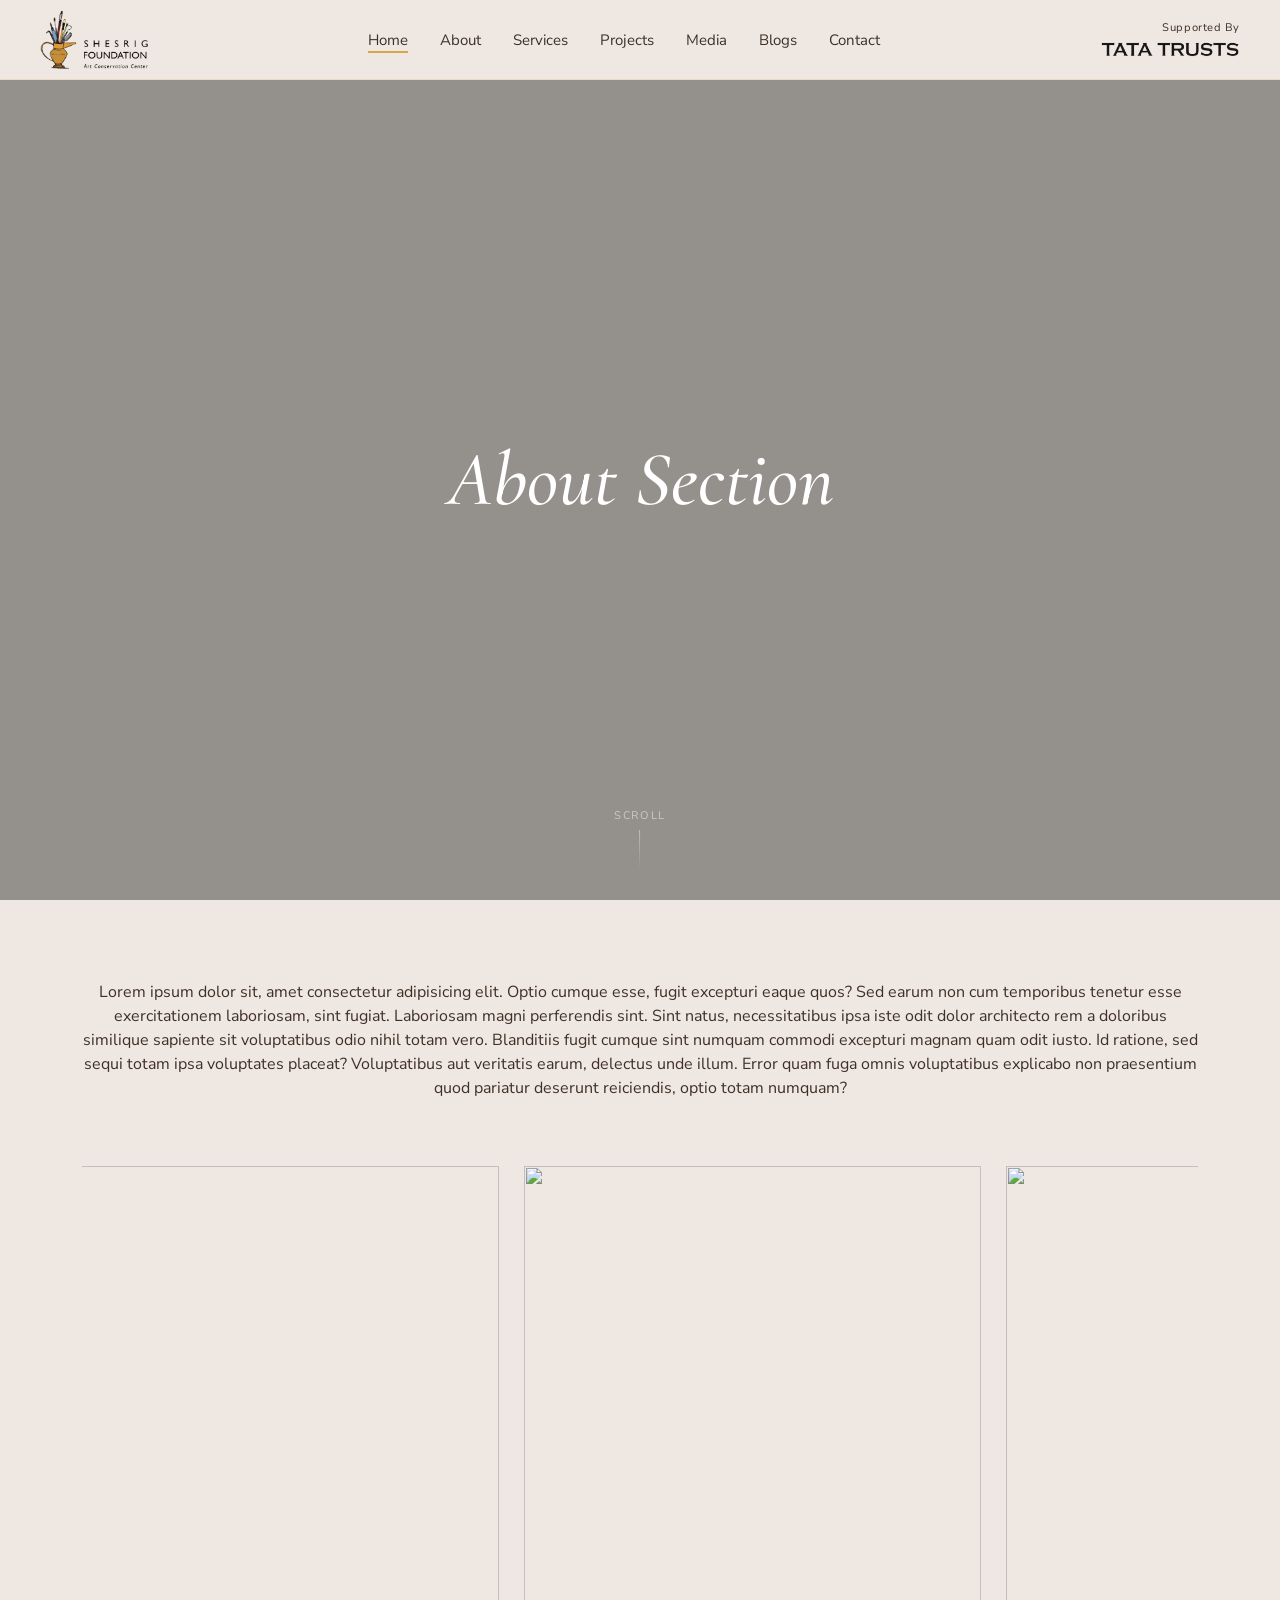
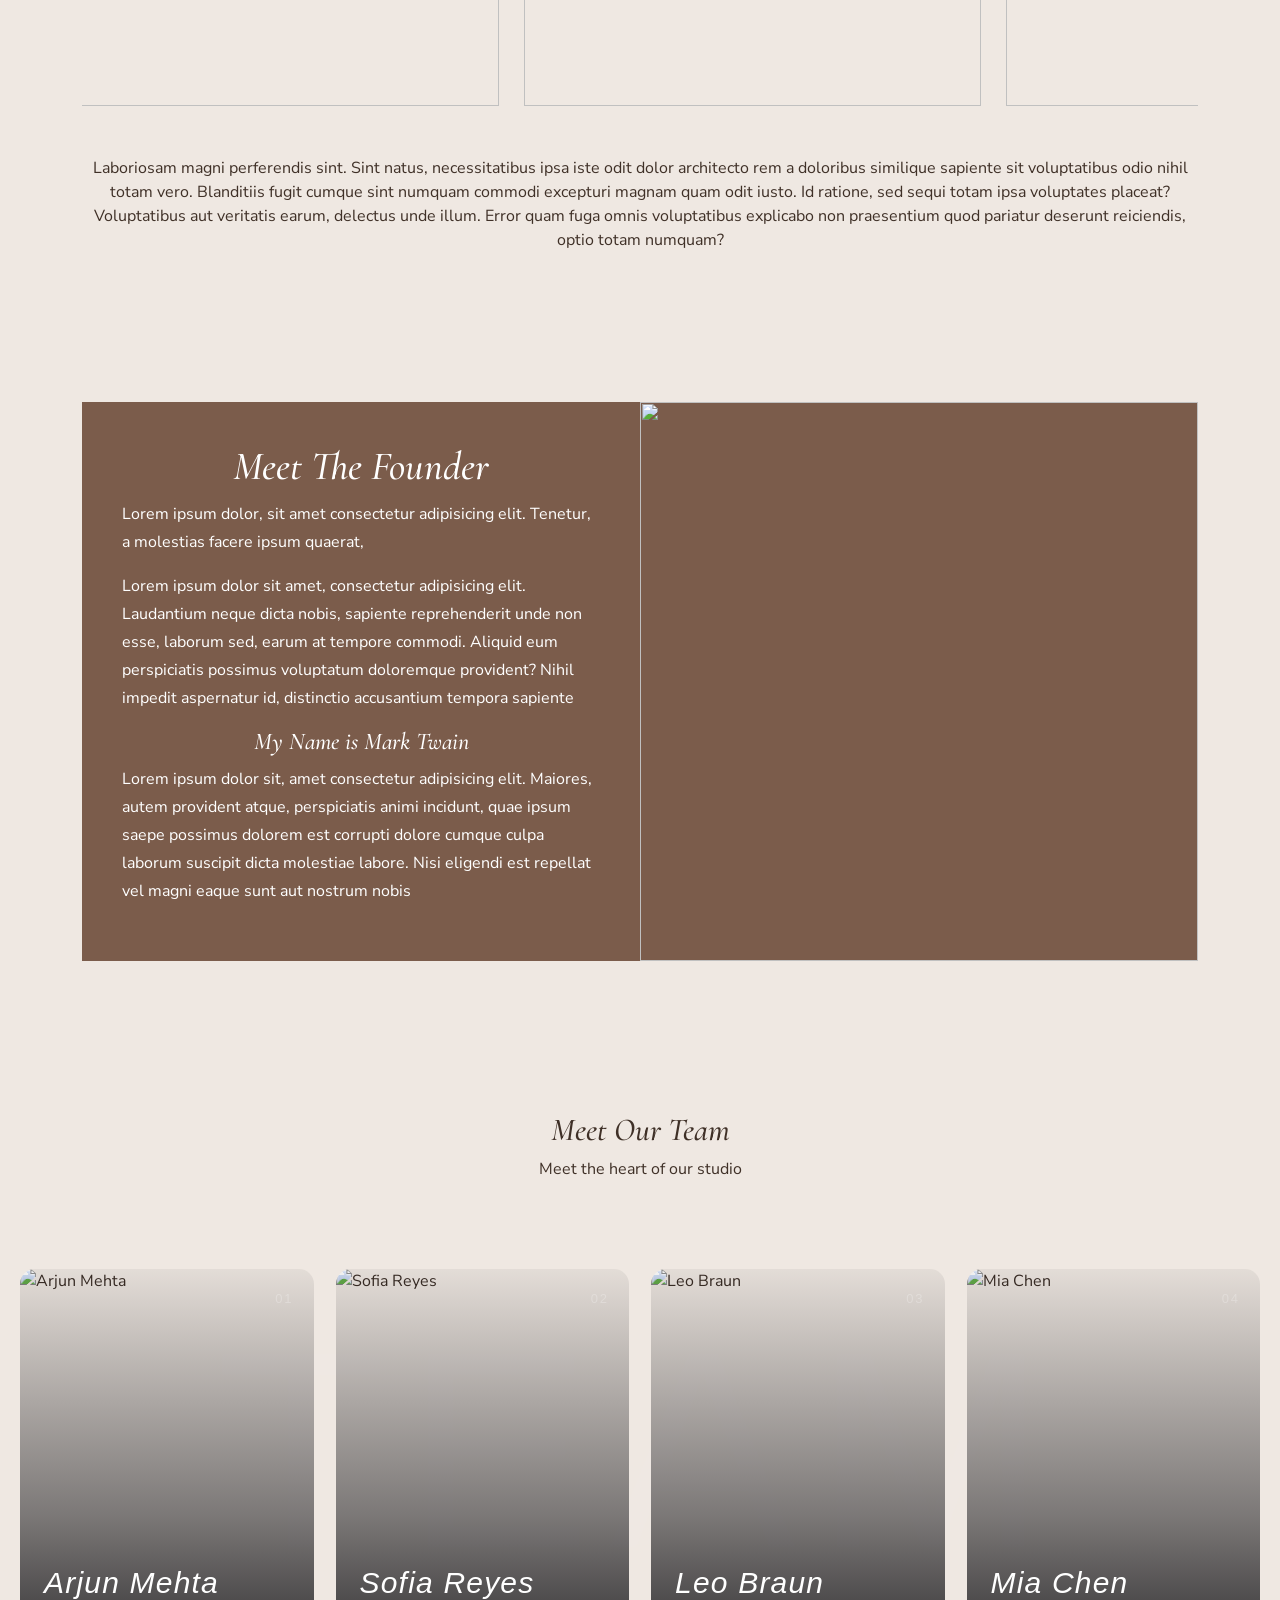
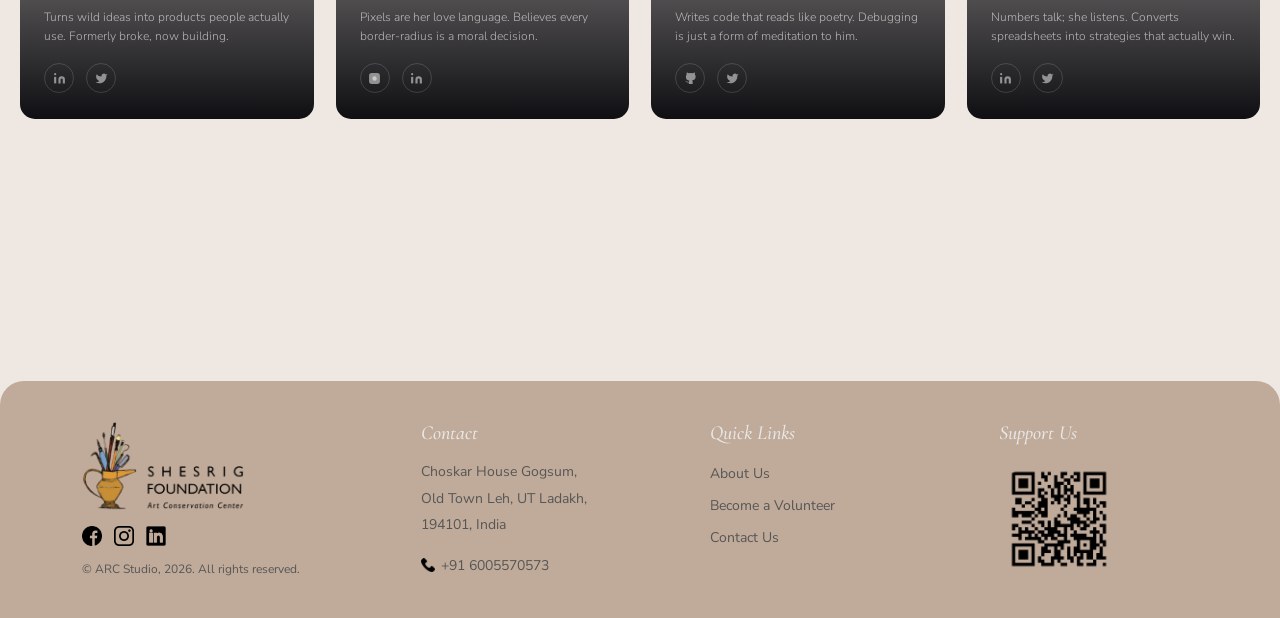
==== commit c30a4b50: "link all page" ====
--- a/about.html
+++ b/about.html
@@ -4,83 +4,1231 @@
 <head>
   <meta charset="UTF-8">
   <meta name="viewport" content="width=device-width, initial-scale=1.0">
-  <title>Document</title>
-
-  <!-- Owl Carousel CSS -->
+  <title>ARC Studio — Art Restoration & Conservation</title>
+
+  <link rel="preconnect" href="https://fonts.googleapis.com">
+  <link
+    href="https://fonts.googleapis.com/css2?family=Cormorant+Garamond:ital,wght@0,300..700;1,300..700&family=Nunito+Sans:opsz,wght@6..12,300;6..12,400;6..12,600&display=swap"
+    rel="stylesheet">
+
+  <link href="https://cdn.jsdelivr.net/npm/bootstrap@5.3.3/dist/css/bootstrap.min.css" rel="stylesheet">
   <link rel="stylesheet" href="https://cdnjs.cloudflare.com/ajax/libs/OwlCarousel2/2.3.4/assets/owl.carousel.min.css">
   <link rel="stylesheet"
     href="https://cdnjs.cloudflare.com/ajax/libs/OwlCarousel2/2.3.4/assets/owl.theme.default.min.css">
 
-  <!-- font link -->
-
-  <link rel="preconnect" href="https://fonts.googleapis.com">
-  <!-- <link href="https://fonts.googleapis.com/css2?family=Cormorant+Garamond:ital,wght@0,300;0,400;1,300;1,400&display=swap" rel="stylesheet"> -->
-
-  <link href="https://fonts.googleapis.com/css2?family=Cormorant+Garamond:ital,wght@0,300..700;1,300..700&display=swap"
-    rel="stylesheet">
-
-
-
-  <!-- custom css link -->
-
-  <link rel="stylesheet" href="style/style.css">
-  <link rel="stylesheet" href="style/media.css">
+  <style>
+    :root {
+      --bg: #EFE8E2;
+      --gold: #d5a749;
+      --dark: #3F3027;
+      --muted: #565656;
+      --card-bg: #f2f2f2;
+      --white: #ffffff;
+            --heading2-color: #ffffff;
+      --nav-dark: #1a1610;
+      --ease: cubic-bezier(0.16, 1, 0.3, 1);
+    }
+
+    *,
+    *::before,
+    *::after {
+      margin: 0;
+      padding: 0;
+      box-sizing: border-box;
+    }
+
+
+body {
+  font-family: 'Nunito Sans', sans-serif;
+  background: var(--bg);
+  color: var(--dark);
+  /* overflow: hidden; */
+}
+
+    h1,
+    h2,
+    h3,
+    h4,
+    h5,
+    h6 {
+      font-family: 'Cormorant Garamond', serif;
+      font-style: italic;
+      color: var(--dark);
+    }
+
+    a {
+      text-decoration: none;
+      color: inherit;
+    }
+
+    /* ─── FULLPAGE WRAPPER ─── */
+.fp-section {
+  width: 100%;
+  position: relative;
+  display: flex;
+  flex-direction: column;
+}
+
+
+    /* ─── OFFCANVAS NAV ─── */
+    .offcanvas-overlay {
+      position: fixed;
+      inset: 0;
+      background: rgba(10, 8, 5, 0.65);
+      z-index: 1000;
+      opacity: 0;
+      visibility: hidden;
+      transition: opacity 0.5s ease, visibility 0.5s ease;
+      backdrop-filter: blur(2px);
+    }
+
+    .offcanvas-overlay.is-open {
+      opacity: 1;
+      visibility: visible;
+    }
+
+    .offcanvas-panel {
+      position: fixed;
+      top: 0;
+      right: 0;
+      width: min(480px, 100vw);
+      height: 100vh;
+      background: var(--nav-dark);
+      z-index: 1050;
+      overflow: hidden;
+      transform: translateX(100%);
+      transition: transform 0.72s var(--ease);
+      display: flex;
+      flex-direction: column;
+    }
+
+    .offcanvas-panel.is-open {
+      transform: translateX(0);
+    }
+
+    .offcanvas-bg-logo {
+      position: absolute;
+      inset: 0;
+      display: flex;
+      align-items: center;
+      justify-content: center;
+      pointer-events: none;
+      z-index: 0;
+    }
+
+    .offcanvas-bg-logo img {
+      width: 80%;
+      opacity: 0.06;
+      filter: blur(5px);
+    }
+
+    .offcanvas-inner {
+      position: relative;
+      z-index: 2;
+      padding: 2.5rem 3rem;
+      display: flex;
+      flex-direction: column;
+    }
+
+    .offcanvas-eyebrow {
+      font-family: 'Cormorant Garamond', serif;
+      font-size: 13px;
+      letter-spacing: 0.25em;
+      color: var(--gold);
+      text-transform: uppercase;
+      opacity: 0;
+      transform: translateY(-10px);
+      transition: opacity 0.45s ease 0.18s, transform 0.45s var(--ease) 0.18s;
+    }
+
+    .offcanvas-panel.is-open .offcanvas-eyebrow {
+      opacity: 1;
+      transform: translateY(0);
+    }
+
+    .offcanvas-divider {
+      height: 0.5px;
+      background: linear-gradient(to right, transparent, var(--gold), transparent);
+      margin: 1.4rem 0;
+      opacity: 0;
+      transform: scaleX(0);
+      transition: opacity 0.5s, transform 0.6s var(--ease);
+      transform-origin: left;
+    }
+
+    .offcanvas-panel.is-open .offcanvas-divider {
+      opacity: 1;
+      transform: scaleX(1);
+      transition-delay: 0.35s;
+    }
+
+    .offcanvas-nav {
+      list-style: none;
+      flex: 1;
+      display: flex;
+      flex-direction: column;
+      justify-content: center;
+      gap: 0.15rem;
+    }
+
+    .offcanvas-nav li {
+      overflow: hidden;
+    }
+
+    .offcanvas-nav a {
+      display: flex;
+      align-items: baseline;
+      gap: 0.9rem;
+      color: var(--white);
+      font-family: 'Cormorant Garamond', serif;
+      font-weight: 300;
+      font-size: clamp(1.7rem, 3.5vw, 2.1rem);
+      padding: 0.45rem 0;
+      transform: translateY(60px);
+      opacity: 0;
+      transition: color 0.3s, transform 0.55s var(--ease), opacity 0.45s;
+      cursor: pointer;
+    }
+
+    .offcanvas-panel.is-open .offcanvas-nav a {
+      transform: translateY(0);
+      opacity: 1;
+    }
+
+    .offcanvas-panel.is-open .offcanvas-nav li:nth-child(1) a {
+      transition-delay: 0.22s;
+    }
+
+    .offcanvas-panel.is-open .offcanvas-nav li:nth-child(2) a {
+      transition-delay: 0.28s;
+    }
+
+    .offcanvas-panel.is-open .offcanvas-nav li:nth-child(3) a {
+      transition-delay: 0.34s;
+    }
+
+    .offcanvas-panel.is-open .offcanvas-nav li:nth-child(4) a {
+      transition-delay: 0.40s;
+    }
+
+    .offcanvas-panel.is-open .offcanvas-nav li:nth-child(5) a {
+      transition-delay: 0.46s;
+    }
+
+    .offcanvas-panel.is-open .offcanvas-nav li:nth-child(6) a {
+      transition-delay: 0.52s;
+    }
+
+    .offcanvas-panel.is-open .offcanvas-nav li:nth-child(7) a {
+      transition-delay: 0.58s;
+    }
+
+    .nav-num {
+      font-size: 0.7rem;
+      letter-spacing: 0.1em;
+      color: var(--gold);
+      opacity: 0.7;
+    }
+
+    .offcanvas-nav a:hover {
+      color: var(--gold);
+    }
+
+    .offcanvas-footer {
+      border-top: 0.5px solid rgba(184, 149, 63, 0.2);
+      padding-top: 1.4rem;
+      opacity: 0;
+      transform: translateY(20px);
+      transition: opacity 0.5s 0.7s, transform 0.5s var(--ease) 0.7s;
+    }
+
+    .offcanvas-panel.is-open .offcanvas-footer {
+      opacity: 1;
+      transform: translateY(0);
+    }
+
+    /* ─── MAIN NAVBAR — NOT FIXED (static in flow) ─── */
+    .main-navbar {
+      position: relative;
+      /* was fixed — now static so it scrolls with the page */
+      z-index: 800;
+      padding: 0 40px;
+      height: 80px;
+      display: flex;
+      align-items: center;
+      justify-content: space-between;
+      background: rgba(254, 248, 219, 0.97);
+      backdrop-filter: blur(8px);
+      border-bottom: 0.5px solid rgba(213, 167, 73, 0.15);
+      width: 100%;
+      flex-shrink: 0;
+    }
+
+    .nav-logo img {
+      height: 60px;
+      width: auto;
+    }
+
+    .nav-links {
+      display: flex;
+      list-style: none;
+      gap: 32px;
+      align-items: center;
+    }
+
+    /* Nav links no longer scroll — they are plain links for future pages */
+    .nav-links a {
+      font-size: 15px;
+      color: var(--dark);
+      position: relative;
+      padding-bottom: 3px;
+    }
+
+    .nav-links a::after {
+      content: '';
+      position: absolute;
+      left: 0;
+      bottom: 0;
+      width: 0;
+      height: 1.5px;
+      background: var(--gold);
+      transition: width 0.3s ease;
+    }
+
+    .nav-links a:hover::after {
+      width: 100%;
+    }
+
+    .nav-links a.active::after {
+      width: 100%;
+    }
+
+    .nav-right-area {
+      display: flex;
+      align-items: center;
+      gap: 24px;
+    }
+
+    .tata-support {
+      display: flex;
+      flex-direction: column;
+      align-items: flex-end;
+    }
+
+    .tata-support span {
+      font-size: 11px;
+      color: var(--muted);
+      letter-spacing: 0.05em;
+    }
+
+    .tata-support img {
+      height: 20px;
+      width: auto;
+      margin-top: 2px;
+    }
+
+    .menu-toggle {
+      background: none;
+      border: none;
+      cursor: pointer;
+      padding: 8px;
+      display: flex;
+      flex-direction: column;
+      gap: 5px;
+      position: relative;
+      z-index: 1100;
+    }
+
+    .menu-toggle span {
+      display: block;
+      width: 28px;
+      height: 1.5px;
+      background: var(--dark);
+      transition: transform 0.45s var(--ease), opacity 0.3s, width 0.4s var(--ease);
+      transform-origin: center;
+    }
+
+    .menu-toggle span:nth-child(2) {
+      width: 20px;
+    }
+
+    .menu-toggle.is-open span:nth-child(1) {
+      transform: translateY(6.5px) rotate(45deg);
+      width: 28px;
+    }
+
+    .menu-toggle.is-open span:nth-child(2) {
+      opacity: 0;
+      transform: scaleX(0);
+    }
+
+    .menu-toggle.is-open span:nth-child(3) {
+      transform: translateY(-6.5px) rotate(-45deg);
+      width: 28px;
+    }
+
+    /* ─── FULLPAGE SECTIONS — account for navbar now being in-flow ─── */
+    /* Each section is still 100vh. The navbar is inside .fp-section for hero,
+       and for other sections we use padding-top to push content below a sticky
+       in-section nav strip — BUT since nav is in the hero section, other sections
+       have 100vh full height. */
+
+    /* ─── SECTION 1: HERO ─── */
+    #sec-hero {
+      height: 100vh;
+      background-image: url('images/shesrig010A8945.jpeg');
+      background-size: cover;
+      background-position: center;
+      flex-direction: column;
+      margin-bottom: 80px; /* equal to navbar height, so next section starts after the hero nav */
+    }
+
+    /* The navbar sits at top of hero section */
+    #sec-hero .main-navbar {
+      position: relative;
+      background: var(--bg);
+      /* backdrop-filter: blur(4px); */
+      border-bottom: 0.5px solid rgba(213, 167, 73, 0.2);
+    }
+
+    /* #sec-hero .main-navbar .nav-links a, */
+    /* #sec-hero .main-navbar .nav-logo img { filter: brightness(10); } */
+    /* #sec-hero .main-navbar .menu-toggle span { background: #fff; } */
+    #sec-hero .main-navbar .tata-support span {
+      color: var(--dark);
+    }
+
+    .hero-overlay {
+      flex: 1;
+      display: flex;
+      flex-direction: column;
+      align-items: center;
+      justify-content: center;
+      background: rgba(0, 0, 0, 0.38);
+      position: relative;
+    
+    }
+
+    .hero-content {
+      text-align: center;
+      color: var(--white);
+      padding: 0 20px;
+    }
+
+    .hero-content h1 {
+      color: var(--white);
+      font-size: clamp(40px, 6vw, 80px);
+      line-height: 1.1;
+      margin-bottom: 20px;
+    }
+
+    .hero-content p {
+      font-size: 18px;
+      color: rgba(255, 255, 255, 0.78);
+      max-width: 600px;
+      margin: 0 auto 36px;
+      line-height: 1.7;
+    }
+
+    /* ─── BUTTON — animated icon expand ─── */
+    .bookmarkBtn {
+      width: fit-content;
+      padding: 13px 5px 13px 5px;
+      border-radius: 40px;
+      border: none;
+      background-color: var(--gold);
+      display: inline-flex;
+      align-items: center;
+      cursor: pointer;
+      overflow: hidden;
+      position: relative;
+      box-shadow: 0 4px 10px rgba(0, 0, 0, 0.08), 0 8px 25px rgba(213, 167, 73, 0.35);
+      transition: transform 0.3s ease, box-shadow 0.3s ease;
+      font-family: 'Nunito Sans', sans-serif;
+      min-width: 150px;
+    }
+
+    .bookmarkBtn:hover {
+      box-shadow: 0 6px 18px rgba(213, 167, 73, 0.45);
+    }
+
+    .bookmarkBtn:active {
+      transform: scale(0.95);
+    }
+
+    .IconContainer {
+      width: 32px;
+      height: 32px;
+      background-color: var(--bg);
+      border-radius: 50px;
+      display: flex;
+      align-items: center;
+      justify-content: center;
+      overflow: hidden;
+      z-index: 2;
+      transition: width 0.35s var(--ease);
+      position: absolute;
+      left: 8px;
+      flex-shrink: 0;
+    }
+
+    .IconContainer img {
+      height: 22px;
+      object-fit: cover;
+    }
+
+    .bookmarkBtn .bk-text {
+      color: #fff;
+      font-size: 13px;
+      letter-spacing: 0.03em;
+      z-index: 1;
+      margin-left: 42px;
+      /* space for the icon */
+      white-space: nowrap;
+      transition: opacity 0.2s ease, margin-left 0.35s var(--ease);
+    }
+
+    .bookmarkBtn:hover .IconContainer {
+      width: calc(100% - 16px);
+    }
+
+    .bookmarkBtn:hover .bk-text {
+      opacity: 0;
+    }
+
+    /* hero CTA variant */
+    .hero-cta {
+      display: inline-flex;
+      align-items: center;
+      gap: 10px;
+      background: var(--gold);
+      color: var(--white);
+      border: none;
+      padding: 14px 32px;
+      border-radius: 40px;
+      font-size: 14px;
+      font-family: 'Nunito Sans', sans-serif;
+      cursor: pointer;
+      letter-spacing: 0.05em;
+      transition: transform 0.2s, box-shadow 0.2s;
+      box-shadow: 0 4px 20px rgba(213, 167, 73, 0.45);
+    }
+
+    .hero-cta:hover {
+      transform: translateY(-2px);
+      box-shadow: 0 8px 28px rgba(213, 167, 73, 0.55);
+    }
+
+    .hero-scroll-hint {
+      position: absolute;
+      bottom: 30px;
+      left: 50%;
+      transform: translateX(-50%);
+      display: flex;
+      flex-direction: column;
+      align-items: center;
+      gap: 6px;
+    }
+
+    .hero-scroll-hint span {
+      font-size: 11px;
+      color: rgba(255, 255, 255, 0.5);
+      letter-spacing: 0.15em;
+      text-transform: uppercase;
+    }
+
+    .scroll-line {
+      width: 1px;
+      height: 40px;
+      background: linear-gradient(to bottom, rgba(255, 255, 255, 0.4), transparent);
+      animation: scrollPulse 2s infinite;
+    }
+
+    @keyframes scrollPulse {
+
+      0%,
+      100% {
+        opacity: 0.4;
+        transform: scaleY(1)
+      }
+
+      50% {
+        opacity: 1;
+        transform: scaleY(1.3)
+      }
+    }
+
+   
+   
+
+    /* ─── SECTION 7: FOOTER ─── */
+    #sec-footer {
+      background: var(--bg);
+  min-height: auto;
+  flex-direction: column;
+    }
+
+    .footer-wrap {
+      background-color: #c0ab9a;
+      border-top-left-radius: 24px;
+      border-top-right-radius: 24px;
+      padding: 40px 0 24px;
+    
+    }
+
+    .footer-grid {
+      display: grid;
+      grid-template-columns: 1.2fr 1fr 1fr 0.8fr;
+      gap: 40px;
+      align-items: start;
+    }
+
+    .footer-logo-col img {
+      height: 90px;
+      width: auto;
+    }
+
+    .footer-logo-col .footer-copy {
+      font-size: 12px;
+      color: var(--muted);
+      margin-top: 14px;
+    }
+
+    .footer-contact-col address {
+      font-style: normal;
+      font-size: 14px;
+      color: var(--muted);
+      line-height: 1.9;
+    }
+
+    .footer-contact-col .footer-phone {
+      display: flex;
+      align-items: center;
+      gap: 6px;
+      margin-top: 10px;
+      font-size: 14px;
+      color: var(--muted);
+    }
+
+    .footer-social {
+      display: flex;
+      gap: 12px;
+      margin-top: 14px;
+    }
+
+    .footer-social img {
+      height: 20px;
+    }
+
+    .footer-links-col h4 {
+      font-size: 20px;
+      color: rgb(232, 232, 232);
+      margin-bottom: 16px;
+    }
+
+    .footer-links-col ul {
+      list-style: none;
+      padding: 0
+    }
+
+    .footer-links-col ul li {
+      margin-bottom: 8px;
+    }
+
+    .footer-links-col ul li a {
+      font-size: 14px;
+      color: var(--muted);
+      transition: color 0.2s;
+    }
+
+    .footer-links-col ul li a:hover {
+      color: var(--gold);
+    }
+
+    .footer-qr-col h4 {
+      font-size: 20px;
+      color: rgb(232, 232, 232);
+      margin-bottom: 14px;
+      text-align: left;
+    }
+
+    .footer-qr-col .qr-img {
+      height: 120px;
+      width: 120px;
+    }
+
+    .footer-qr-col .qr-img img {
+      width: 100%;
+      height: 100%;
+      object-fit: cover;
+    }
+
+    .footer-divider {
+      height: 0.5px;
+      background: #c5c5c5;
+      margin: 20px 0 14px;
+    }
+
+    .footer-bottom {
+      display: flex;
+      justify-content: center;
+      align-items: center;
+    }
+
+    .footer-bottom span {
+      font-size: 12px;
+      color: var(--muted);
+    }
+
+    /* ─── SECTION HEADER ─── */
+    .sec-header {
+      text-align: center;
+      margin-bottom: 24px;
+    }
+
+    .sec-header .section-eyebrow {
+      margin-bottom: 6px;
+    }
+
+    .sec-header .section-heading {
+      font-size: clamp(36px, 3.5vw, 56px);
+    }
+
+    .sec-header .section-para {
+      font-size: 14px;
+      color: var(--muted);
+      max-width: 500px;
+      margin: 0 auto;
+    }
+
+    /* ─── RESPONSIVE ─── */
+    @media (max-width:991px) {
+      .nav-links {
+        display: none;
+      }
+
+      .tata-support {
+        display: none;
+      }
+
+      .about-grid {
+        grid-template-columns: 1fr;
+      }
+
+      .about-img-wrap {
+        height: 40vh;
+      }
+
+      .services-grid {
+        grid-template-columns: 1fr;
+      }
+
+      .event-section {
+        flex-direction: column;
+      }
+
+      .event-left,
+      .event-right {
+        width: 100%;
+      }
+
+      .blog-grid {
+        grid-template-columns: 1fr;
+      }
+
+      .footer-grid {
+        grid-template-columns: 1fr 1fr;
+      }
+    }
+
+
+
+
+
+    /* contact css */
+
+        .contact-main-heading {
+      font-size: 60px;
+      font-weight: 300;
+      color: var(--heading-color);
+      line-height: 1.1;
+      margin-bottom: 20px;
+    }
+
+
+    .contact-intro-para {
+      margin-bottom: 45px;
+    }
+
+    /* info blocks */
+    .info-list {
+      display: flex;
+      flex-direction: column;
+      gap: 0;
+      margin-bottom: 20px;
+    }
+
+    .info-item {
+      display: flex;
+      align-items: flex-start;
+      gap: 20px;
+      padding: 22px 0;
+      border-bottom: 1px solid rgba(255, 255, 255, 0.08);
+    }
+
+    .info-item:first-child {
+      border-top: 1px solid rgba(255, 255, 255, 0.08);
+    }
+
+    .info-icon-wrap {
+      width: 42px;
+      height: 42px;
+      border: 1px solid var(--logo-color);
+      flex-shrink: 0;
+      display: flex;
+      align-items: center;
+      justify-content: center;
+      opacity: 0.8;
+    }
+
+    .info-icon-wrap svg {
+      width: 17px;
+      height: 17px;
+      stroke: var(--logo-color);
+      fill: none;
+      stroke-width: 1.6;
+      stroke-linecap: round;
+      stroke-linejoin: round;
+    }
+
+    .info-content h5 {
+      font-size: 16px;
+      letter-spacing: 0.35em;
+      text-transform: uppercase;
+      margin-bottom: 5px;
+
+    }
+
+    .info-content p {
+      font-size: 15px;
+      font-weight: 300;
+      color: var(--heading-color);
+      opacity: 0.72;
+      line-height: 1.75;
+    }
+
+    /* social row */
+    .contact-social-row {
+      display: flex;
+      gap: 12px;
+      margin-bottom: 55px;
+    }
+
+    .contact-social-row a {
+      width: 38px;
+      height: 38px;
+      border: 1px solid rgba(1, 1, 1, 0.15);
+      display: flex;
+      align-items: center;
+      justify-content: center;
+      text-decoration: none;
+      transition: border-color 0.3s, background 0.3s;
+    }
+
+    .contact-social-row a:hover {
+      border-color: var(--logo-color);
+    }
+
+    .contact-social-row svg {
+      width: 14px;
+      height: 14px;
+      stroke: rgba(0, 0, 0, 0.5);
+      fill: none;
+      stroke-width: 1.6;
+      stroke-linecap: round;
+      stroke-linejoin: round;
+      transition: stroke 0.3s;
+    }
+
+    .contact-social-row a:hover svg {
+      stroke: var(--logo-color);
+    }
+
+    /* ─── FORM ─── */
+    .form-section-heading {
+      font-size: 32px;
+      font-weight: 300;
+      color: var(--heading2-color);
+      margin-bottom: 28px;
+      letter-spacing: 0.02em;
+    }
+
+    .form-section-heading span {
+      color: var(--logo-color);
+    }
+
+    .contact-form {
+      display: flex;
+      flex-direction: column;
+      gap: 20px;
+      /* margin-top: 50px; */
+    }
+
+    .form-row-2 {
+      display: grid;
+      grid-template-columns: 1fr 1fr;
+      gap: 18px;
+    }
+
+    .form-grp {
+      display: flex;
+      flex-direction: column;
+      gap: 4px;
+    }
+
+    .form-grp label {
+      font-size: 10px;
+      letter-spacing: 0.35em;
+      text-transform: uppercase;
+      color: rgba(17, 17, 17, 0.45);
+      font-weight: 400;
+    }
+
+    .form-grp input,
+    .form-grp textarea,
+    .form-grp select {
+      background: rgba(255, 255, 255, 0.04);
+      border: none;
+      border-bottom: 1px solid rgba(0, 0, 0, 0.18);
+      color: var(--heading-color);
+      font-family: 'Cormorant Garamond', serif;
+      font-size: 16px;
+      font-weight: 300;
+      padding: 6px 0;
+      outline: none;
+      transition: border-color 0.3s;
+      width: 100%;
+      resize: none;
+    }
+
+    .form-grp input:focus,
+    .form-grp textarea:focus,
+    .form-grp select:focus {
+      border-bottom-color: var(--logo-color);
+    }
+
+    .form-grp input::placeholder,
+    .form-grp textarea::placeholder {
+      color: rgba(255, 255, 255, 0.2);
+    }
+
+    .form-grp select option {
+      background: #1a1410;
+    }
+
+    .form-grp textarea {
+      /* min-height: 120px; */
+      padding-top: 10px;
+    }
+
+    /* submit button — same gold outline style as the rest of site */
+    .btn-submit {
+      align-self: flex-start;
+      display: inline-flex;
+      align-items: center;
+      gap: 10px;
+      padding: 14px 36px;
+      background: transparent;
+      border: 1px solid var(--logo-color);
+      color: var(--logo-color);
+      font-family: 'Cormorant Garamond', serif;
+      font-size: 13px;
+      letter-spacing: 0.35em;
+      text-transform: uppercase;
+      cursor: pointer;
+      position: relative;
+      overflow: hidden;
+      transition: color 0.35s;
+    }
+
+    .btn-submit::before {
+      content: '';
+      position: absolute;
+      inset: 0;
+      background: var(--logo-color);
+      transform: translateX(-101%);
+      transition: transform 0.4s cubic-bezier(.77, 0, .18, 1);
+      z-index: 0;
+    }
+
+    .btn-submit:hover::before {
+      transform: translateX(0);
+    }
+
+    .btn-submit:hover {
+      color: #0d0d0d;
+    }
+
+    .btn-submit span,
+    .btn-submit svg {
+      position: relative;
+      z-index: 1;
+    }
+
+    .btn-submit svg {
+      width: 15px;
+      height: 15px;
+      stroke: currentColor;
+      fill: none;
+      stroke-width: 1.6;
+      stroke-linecap: round;
+      stroke-linejoin: round;
+      transition: transform 0.3s;
+    }
+
+    .btn-submit:hover svg {
+      transform: translateX(5px);
+    }
+
+    .form-success-msg {
+      display: none;
+      align-items: center;
+      gap: 12px;
+      padding: 16px 20px;
+      border: 1px solid var(--logo-color);
+      margin-top: 8px;
+    }
+
+    .form-success-msg.show {
+      display: flex;
+    }
+
+    .form-success-msg svg {
+      width: 20px;
+      height: 20px;
+      stroke: var(--logo-color);
+      fill: none;
+      stroke-width: 1.8;
+      flex-shrink: 0;
+    }
+
+    .form-success-msg p {
+      font-size: 15px;
+      font-weight: 300;
+      opacity: 0.8;
+    }
+
+    /* ─── RIGHT COLUMN – Map ─── */
+    .contact-right-col {
+      position: sticky;
+      top: 100px;
+    }
+
+
+    .map-container {
+      width: 100%;
+      height: 400px;
+      position: relative;
+      overflow: hidden;
+      border: 1px solid rgba(255, 255, 255, 0.1);
+    }
+
+    .map-container iframe {
+      width: 100%;
+      height: 100%;
+      border: none;
+      filter: grayscale(25%);
+    }
+
+    .map-overlay-badge {
+      position: absolute;
+      bottom: 18px;
+      left: 18px;
+      background: rgba(255, 255, 255, 0.88);
+      border-left: 3px solid var(--logo-color);
+      padding: 14px 18px;
+      backdrop-filter: blur(8px);
+    }
+
+    .map-overlay-badge h5 {
+      font-size: 10px;
+      letter-spacing: 0.35em;
+      text-transform: uppercase;
+      color: var(--logo-color);
+      margin-bottom: 5px;
+    }
+
+    .map-overlay-badge p {
+      font-size: 13px;
+      font-weight: 300;
+      opacity: 0.75;
+      line-height: 1.7;
+    }
+
+    /* hours */
+    .hours-title {
+      font-size: 10px;
+      letter-spacing: 0.35em;
+      text-transform: uppercase;
+      color: var(--logo-color);
+      margin: 30px 0 14px;
+    }
+
+    .hours-row {
+      display: flex;
+      justify-content: space-between;
+      align-items: center;
+      padding: 13px 0;
+      border-bottom: 1px solid rgba(255, 255, 255, 0.07);
+    }
+
+    .hours-row:first-of-type {
+      border-top: 1px solid rgba(255, 255, 255, 0.07);
+    }
+
+    .hours-day {
+      font-size: 15px;
+      font-weight: 300;
+      opacity: 0.7;
+    }
+
+    .hours-time {
+      font-size: 14px;
+      color: var(--logo-color);
+      letter-spacing: 0.04em;
+    }
+
+    .hours-closed {
+      font-size: 10px;
+      letter-spacing: 0.2em;
+      text-transform: uppercase;
+      background: var(--logo-color);
+      color: #0d0d0d;
+      padding: 3px 9px;
+      font-weight: 500;
+    }
+
+    /* ─── RESPONSIVE ─── */
+    @media (max-width: 1050px) {
+      .contact-grid {
+        grid-template-columns: 1fr;
+        gap: 60px;
+      }
+
+      .contact-right-col {
+        position: static;
+      }
+
+      .map-container {
+        height: 380px;
+      }
+
+      .hero-flx {
+        height: 40vh;
+      }
+    }
+
+    @media (max-width: 768px) {
+      .hero-heading h2 {
+        font-size: 60px;
+      }
+
+      .hero-flx {
+        padding-bottom: 70px;
+        flex-direction: column;
+        align-items: flex-start;
+        justify-content: flex-end;
+        gap: 14px;
+        height: 55vh;
+      }
+
+      .contact-parent {
+        margin-top: 50px;
+        margin-bottom: 100px;
+      }
+    }
+
+    @media (max-width: 576px) {
+      .hero-heading h2 {
+        font-size: 44px;
+      }
+
+      .hero-flx {
+        height: 52vh;
+        padding-bottom: 55px;
+      }
+
+      .form-row-2 {
+        grid-template-columns: 1fr;
+      }
+
+      .contact-parent {
+        margin-top: 35px;
+        margin-bottom: 80px;
+      }
+
+      .map-container {
+        height: 300px;
+      }
+
+      .contact-grid {
+        gap: 45px;
+      }
+    }
+
+    @media (max-width: 480px) {
+      .hero-heading h2 {
+        font-size: 36px;
+      }
+
+      .contact-main-heading {
+        font-size: 32px;
+      }
+
+      .btn-submit {
+        padding: 12px 26px;
+        font-size: 12px;
+      }
+    }
+  </style>
 </head>
 
 <body>
 
-
-
-
-  <!-- manu  -->
-
-
-
-  <!-- OVERLAY -->
-  <div class="offcanvas-overlay" id="offcanvasOverlay" aria-hidden="true"></div>
-
-  <!-- OFFCANVAS PANEL -->
-  <nav class="offcanvas" id="offcanvas" aria-label="Site navigation" aria-hidden="true">
-
-    <!-- Full-height blurred logo background -->
+  <!-- ─── OFFCANVAS OVERLAY ─── -->
+  <div class="offcanvas-overlay" id="offcanvasOverlay"></div>
+
+  <!-- ─── OFFCANVAS PANEL ─── -->
+  <nav class="offcanvas-panel" id="offcanvasPanel" aria-label="Site navigation">
     <div class="offcanvas-bg-logo" aria-hidden="true">
-      <!-- Ornate painting restoration emblem SVG -->
-      <img src="./images/logo.png" alt="">
-
+      <img src="images/logo.png" alt="">
     </div>
-
-    <!-- Content -->
     <div class="offcanvas-inner">
-      <!-- Close button -->
-
-
-      <!-- Eyebrow label -->
       <p class="offcanvas-eyebrow">Navigation</p>
-
-      <!-- Gold divider -->
       <div class="offcanvas-divider"></div>
-
-      <!-- Nav links -->
-      <ul class="offcanvas-nav" role="list">
-        <li><a href="./index.html"><span class="nav-num">01</span>Home</a></li>
-        <li><a href="./about.html"><span class="nav-num">02</span>About</a></li>
-        <li><a href="./contact.html"><span class="nav-num">03</span>Services</a></li>
-        <li><a href="#"><span class="nav-num">04</span>Projects</a></li>
-        <li><a href="#"><span class="nav-num">05</span>Media &amp; Publications</a></li>
-        <li><a href="#"><span class="nav-num">06</span>Blogs</a></li>
-        <li><a href="#"><span class="nav-num">07</span>Contact</a></li>
+      <ul class="offcanvas-nav">
+        <li><a href="index.html"><span class="nav-num">01</span>Home</a></li>
+        <li><a href="about.html"><span class="nav-num">02</span>About</a></li>
+        <li><a href="services.html"><span class="nav-num">03</span>Services</a></li>
+        <li><a href="projects.html"><span class="nav-num">04</span>Projects</a></li>
+        <li><a href="media.html"><span class="nav-num">05</span>Media &amp; Publications</a></li>
+        <li><a href="blogs.html"><span class="nav-num">06</span>Blogs</a></li>
+        <li><a href="contact.html"><span class="nav-num">07</span>Contact</a></li>
       </ul>
-
-      <!-- Footer -->
       <footer class="offcanvas-footer">
-        <address class="footer-address" style="font-style: normal;">
+        <address
+          style="font-style:normal;font-size:12px;color:rgba(245,240,232,0.62);letter-spacing:0.06em;line-height:1.9;text-transform:uppercase;margin-bottom:1rem;">
           Studio 14, Heritage Arts Complex<br>
           Regal Building, M.G. Road<br>
           Mumbai – 400 001, India
         </address>
-        <div class="footer-supported">
-          <span class="footer-supported-label">Supported by</span>
-          <span class="footer-supported-name">Tata Trusts</span>
+        <div style="display:flex;align-items:center;gap:0.6rem;">
+          <span
+            style="font-size:10px;letter-spacing:0.14em;text-transform:uppercase;color:rgba(245,240,232,0.62);">Supported
+            by</span>
+          <span
+            style="font-size:11px;font-weight:600;letter-spacing:0.18em;color:var(--gold);text-transform:uppercase;border:0.5px solid rgba(184,149,63,0.4);padding:3px 10px;border-radius:2px;">Tata
+            Trusts</span>
         </div>
       </footer>
     </div>
@@ -88,156 +1236,69 @@
 
 
 
-
-
-
-
-
-
-
-
-
-
-
-  <!-- navbar -->
-
-  <div class="bg-img">
-
-
-
-
-
-
-
-    <nav class="navbar">
-      <div class="nav-left">
+  <!-- ════════════════════════════════════════
+     FULLPAGE SCROLL WRAPPER
+════════════════════════════════════════ -->
+
+    <!-- ─── SECTION 1: HERO ─── -->
+    <section class="fp-section" id="sec-hero">
+      <!-- Navbar lives inside hero section so it scrolls away with it -->
+      <header class="main-navbar">
         <div class="nav-logo">
-          <a href="./index.html"> <img src="./images/logo2.png" alt=""></a>
-
+          <a href="index.html"><img src="images/logo2.png" alt="ARC Studio"></a>
         </div>
 
-      </div>
-      <div class="nav-mid">
-        <ul>
-          <li><a href="./index.html" class="active">Home</a></li>
-          <li><a href="./about.html">About</a></li>
-          <li><a href="">Services</a></li>
-          <li><a href="">Projects</a></li>
-          <li><a href="">Media & Publications</a></li>
-          <li><a href="">Blogs</a></li>
-          <li><a href="">Contact</a></li>
+        <style>
+          .nav-links {
+            padding: 0;
+            margin: 0
+          }
+        </style>
+        <ul class="nav-links">
+          <li><a href="index.html" class="active">Home</a></li>
+          <li><a href="about.html">About</a></li>
+          <li><a href="services.html">Services</a></li>
+          <li><a href="projects.html">Projects</a></li>
+          <li><a href="news.html">Media</a></li>
+          <li><a href="blogs.html">Blogs</a></li>
+          <li><a href="contact.html">Contact</a></li>
         </ul>
-      </div>
-      <div class="nav-right">
-        <!-- <a href=""> <img src="./images/white facebook.png" alt=""></a>
-         <a href=""><img src="./images/white instagram.png" alt=""></a>
-      <a href="">  <img src="./images/white linkdine.png" alt=""></a>
-          -->
-
-        <div class="tata-img">
-          <h4>Supported By </h4>
-          <img src="./images/tata.png" alt="">
+        <div class="nav-right-area">
+          <div class="tata-support">
+            <span>Supported By</span>
+            <img src="images/tata.png" alt="Tata Trusts">
+          </div>
+          <!-- <button class="menu-toggle" id="menuToggle" aria-label="Toggle navigation" aria-expanded="false">
+          <span></span><span></span><span></span>
+        </button> -->
         </div>
-        <div class="menu-bar">
-          <button class="menu-toggle" id="menuToggle" aria-label="Open navigation menu" aria-expanded="false">
-            <span></span>
-            <span></span>
-            <span></span>
-          </button>
+      </header>
+
+      <div class="hero-overlay">
+        <div class="hero-content">
+          <!-- <div
+            style="font-size:12px;letter-spacing:0.3em;color:var(--gold);text-transform:uppercase;margin-bottom:12px;opacity:0.9;">
+            Est. 2014 · Mumbai, India</div> -->
+          <h1>About Section</h1>
+          <!-- <p>Dedicated conservators committed to the cause of fine art restoration with emphasis on preventive care and
+            minimal intervention.</p> -->
+          <!-- <button class="bookmarkBtn">
+            <span class="IconContainer"><img src="images/svg logo.svg" alt=""></span>
+            <span class="bk-text">Read More</span>
+          </button> -->
+          <!-- <button class="hero-cta" onclick="scrollToSection(1)">
+          Discover Our Work
+          <svg xmlns="http://www.w3.org/2000/svg" width="16" height="16" fill="none" viewBox="0 0 24 24" stroke="currentColor" stroke-width="2">
+            <path stroke-linecap="round" stroke-linejoin="round" d="M14 5l7 7m0 0l-7 7m7-7H3"/>
+          </svg>
+        </button> -->
+        </div>
+        <div class="hero-scroll-hint">
+          <span>Scroll</span>
+          <div class="scroll-line"></div>
         </div>
       </div>
-    </nav>
-
-    <!-- <style>
-          .navbar{
-            padding-top: 5px;
-            padding-bottom: 5px;
-          }
-        </style> -->
-
-
-
-
-
-
-
-
-    <!-- hero section -->
-
-
-    <header class="hero">
-      <div class="padding">
-        <div class="hero-flx">
-          <div class="hero-heading">
-            <h2>About Us</h2>
-          </div>
-          <!-- <div class="hero-para">
-          <p>We are happy to offer our guests a truly fabulous experience of a relaxing and memorable.</p>
-          </div> -->
-        </div>
-      </div>
-
-    </header>
-
-
-    <style>
-      .hero {
-        background-image:
-
-          linear-gradient(
-            /* to right,
-        rgba(0, 0, 0, 0.30) 0%,
-        rgba(0, 0, 0, 0.4) 50%,
-        rgba(0, 0, 0, 0.0) 100% */
-
-            to top,
-            rgba(0, 0, 0, 0.9) 0%,
-            rgba(0, 0, 0, 0.3) 50%,
-            rgba(0, 0, 0, 0.0) 100%),
-
-
-
-          url(./images/Photos/0U5A6664.webp);
-        background-size: cover;
-        background-position: center;
-
-
-
-
-        /* padding: 350px 0px 100px 0px; */
-
-      }
-
-      .hero-flx {
-        display: flex;
-        justify-content: space-between;
-        align-items: flex-end;
-        height: 72vh;
-
-        /* background-color: palegoldenrod; */
-        padding-bottom: 100px;
-
-
-
-      }
-
-      .hero-heading h2 {
-        font-size: 80px;
-        color: var(--heading2-color);
-        border-bottom: 2px solid var(--logo-color);
-
-
-
-      }
-
-      .hero-para p {
-        font-size: 20px;
-        color: var(--heading2-color);
-        max-width: 500px;
-        margin-bottom: 10px;
-
-      }
-    </style>
+    </section>
 
 
 
@@ -248,7 +1309,7 @@
 
     <section class="about-us-parent">
 
-      <div class="about-us">
+      <div class="about-us container">
         <div class="padding">
 
           <div class="about-us-para">
@@ -386,7 +1447,7 @@
 
 
     <div class="padding">
-      <div class="ceo-parent">
+      <div class="ceo-parent container">
         <div class="ceo">
           <div class="ceo-left">
             <div class="ceo-txt">
@@ -460,7 +1521,7 @@
       .ceo {
         /* width: min(1100px, 90%); */
         width: 100%;
-        background: var(--card-color);
+        background: #7B5C4B;;
         display: flex;
         /* overflow: hidden; */
 
@@ -495,35 +1556,18 @@
       .ceo-heading h3 {
         margin-bottom: 10px;
         font-size: 40px;
+        color: #ffffff;
+      }
+      .ceo-para h4 {
+      
+        color: #ffffff;
+      }
+      .ceo-para p{
+        color: #ffffff;
+            line-height: 28px;
+
       }
     </style>
-
-
-
-
-
-
-
-
-
-
-
-
-
-
-
-
-
-
-
-
-
-
-
-
-
-
-
 
 
 
@@ -671,77 +1715,15 @@
               </div>
             </div>
 
-            <!-- Card 5 -->
-            <div class="team-card" data-accent="lime">
-              <img class="card-photo" src="https://images.unsplash.com/photo-1539571696357-5a69c17a67c6?w=600&q=85"
-                alt="Ravi Santos" />
-              <div class="card-overlay"></div>
-              <div class="card-stripe"></div>
-              <span class="card-num">05</span>
-              <div class="card-body">
-                <!-- <p class="card-role">Product Design</p> -->
-                <h3 class="card-name">Ravi Santos</h3>
-                <p class="card-bio">Obsessed with the 0.001s of delight. Every interaction should feel like magic.</p>
-                <div class="card-socials">
-                  <a href="#"><svg viewBox="0 0 24 24">
-                      <rect x="2" y="2" width="20" height="20" rx="5" ry="5" />
-                      <path d="M16 11.37A4 4 0 1112.63 8 4 4 0 0116 11.37z" />
-                      <line x1="17.5" y1="6.5" x2="17.51" y2="6.5" />
-                    </svg></a>
-                  <a href="#"><svg viewBox="0 0 24 24">
-                      <path d="M16 8a6 6 0 016 6v7h-4v-7a2 2 0 00-2-2 2 2 0 00-2 2v7h-4v-7a6 6 0 016-6z" />
-                      <rect x="2" y="9" width="4" height="12" />
-                      <circle cx="4" cy="4" r="2" />
-                    </svg></a>
-                </div>
-              </div>
-            </div>
-
-            <!-- Card 6 -->
-            <div class="team-card" data-accent="ice">
-              <img class="card-photo" src="https://images.unsplash.com/photo-1488426862026-3ee34a7d66df?w=600&q=85"
-                alt="Zara Klein" />
-              <div class="card-overlay"></div>
-              <div class="card-stripe"></div>
-              <span class="card-num">06</span>
-              <div class="card-body">
-                <!-- <p class="card-role">Head of Marketing</p> -->
-                <h3 class="card-name">Zara Klein</h3>
-                <p class="card-bio">Tells brand stories that spread. Half data scientist, half storyteller, fully
-                  unstoppable.</p>
-                <div class="card-socials">
-                  <a href="#"><svg viewBox="0 0 24 24">
-                      <path
-                        d="M23 3a10.9 10.9 0 01-3.14 1.53 4.48 4.48 0 00-7.86 3v1A10.66 10.66 0 013 4s-4 9 5 13a11.64 11.64 0 01-7 2c9 5 20 0 20-11.5a4.5 4.5 0 00-.08-.83A7.72 7.72 0 0023 3z" />
-                    </svg></a>
-                  <a href="#"><svg viewBox="0 0 24 24">
-                      <path d="M16 8a6 6 0 016 6v7h-4v-7a2 2 0 00-2-2 2 2 0 00-2 2v7h-4v-7a6 6 0 016-6z" />
-                      <rect x="2" y="9" width="4" height="12" />
-                      <circle cx="4" cy="4" r="2" />
-                    </svg></a>
-                </div>
-              </div>
-            </div>
+     
+
+       
+  
 
           </div><!-- /track -->
         </div><!-- /viewport -->
 
-        <!-- Controls -->
-        <div class="carousel-controls">
-          <button class="ctrl-btn" id="prevBtn" aria-label="Previous">
-            <svg viewBox="0 0 24 24">
-              <polyline points="15 18 9 12 15 6" />
-            </svg>
-          </button>
-
-          <div class="ctrl-dots" id="dots"></div>
-
-          <button class="ctrl-btn" id="nextBtn" aria-label="Next">
-            <svg viewBox="0 0 24 24">
-              <polyline points="9 18 15 12 9 6" />
-            </svg>
-          </button>
-        </div>
+
       </div>
     </section>
 
@@ -845,31 +1827,35 @@
         padding: 72px 0px;
       }
 
-      .carousel-track {
-        display: flex;
-        gap: 22px;
-        padding: 0 10px;
-        transition: transform 0.65s cubic-bezier(0.77, 0, 0.18, 1);
-        will-change: transform;
-      }
+.carousel-track {
+  display: grid;
+  grid-template-columns: repeat(4, 1fr);
+  gap: 22px;
+  padding: 0 20px;
+}
 
       /* ═══════════════════════════
    CARD
 ═══════════════════════════ */
 
-      .team-card {
-        flex: 0 0 360px;
-        width: 360px;
-        height: 500px;
-        border-radius: 15px;
-        position: relative;
-        overflow: hidden;
-        cursor: pointer;
-
-        transition:
-          transform 0.45s cubic-bezier(0.34, 1.56, 0.64, 1),
-          box-shadow 0.45s ease;
-      }
+.team-card {
+  width: 100%;
+  height: 450px;
+  border-radius: 15px;  
+  position: relative;
+  overflow: hidden;
+  cursor: pointer;
+
+  transition:
+    transform 0.45s cubic-bezier(0.34, 1.56, 0.64, 1),
+    box-shadow 0.45s ease;
+}
+.team-card img{
+  height: 100%;
+  width: 100%;
+  object-fit: cover;
+}
+
 
       /* odd → normal, even → shifted down */
 
@@ -1019,81 +2005,7 @@
    CONTROLS
 ═══════════════════════════ */
 
-      .carousel-controls {
-        display: flex;
-        align-items: center;
-        justify-content: end;
-        gap: 20px;
-        /* margin-top: 56px; */
-        margin-right: 20px;
-      }
-
-      .ctrl-btn {
-        width: 40px;
-        height: 40px;
-        border-radius: 50%;
-        border: 1px solid var(--border);
-        background: var(--logo-color);
-        color: var(--text);
-        cursor: pointer;
-        display: flex;
-        align-items: center;
-        justify-content: center;
-        transition:
-          background 0.3s,
-          border-color 0.3s,
-          transform 0.2s;
-        outline: none;
-      }
-
-      .ctrl-btn:hover {
-        transform: scale(1.08);
-      }
-
-      .ctrl-btn svg {
-        width: 18px;
-        height: 18px;
-        stroke: var(--heading2-color);
-        fill: none;
-        stroke-width: 1.8;
-        stroke-linecap: round;
-        stroke-linejoin: round;
-        transition: stroke 0.3s;
-      }
-
-      .ctrl-btn:disabled {
-        opacity: 0.25;
-        cursor: default;
-        transform: none;
-      }
-
-      /* dot indicators */
-
-      .ctrl-dots {
-        display: flex;
-        gap: 8px;
-        align-items: center;
-      }
-
-      .dot {
-        width: 6px;
-        height: 6px;
-        border-radius: 3px;
-        background: var(--muted);
-        transition:
-          width 0.35s cubic-bezier(0.34, 1.56, 0.64, 1),
-          background 0.35s;
-        cursor: pointer;
-      }
-
-      .dot.active {
-        width: 22px;
-        background: var(--accent1);
-      }
-
-      .team-section .all-heading {
-        margin-bottom: 0px;
-      }
+    
     </style>
 
 
@@ -1104,109 +2016,61 @@
 
 
 
-
-
-
-
-
-
-
-
-
-
-
-
-
-
-
-
-
-
-
-
-
-
-
-
-
-
-
-
-
-
-
     <!-- footer -->
 
-    <footer class="footer-space">
-      <div class="footer-parent">
-        <div class="padding-footer">
-          <div class="footer">
-            <div class="footer-logo">
-              <img src="./images/logo.png" alt="">
-
-              <p class="para">
-                The Institute of conservation (ICON) <br>
-                International Council of Museum (ICOM) <br>
-                IASC India
-              </p>
+ <section class="fp-section" id="sec-footer">
+      <div
+        style="flex:1;display:flex;align-items:center;justify-content:center;flex-direction:column;gap:12px; background-color: rgba(0, 0, 0, 0.263)">
+        <div style="text-align:center;">
+  
+        </div>
+      </div>
+      <div class="footer-wrap">
+        <div class="container-xl">
+          <div class="footer-grid">
+            <div class="footer-logo-col">
+              <img src="images/logo2.png" alt="ARC Studio">
+              <div class="footer-social" style="margin-top: 15px">
+                <img src="images/facebook.png" alt="Facebook">
+                <img src="images/instagram.png" alt="Instagram">
+                <img src="images/linkdine.png" alt="LinkedIn">
+              </div>
+              <p class="footer-copy">© ARC Studio, 2026. All rights reserved.</p>
+
             </div>
-
-
-
-
-            <div class="footer-contact">
-              <h4>CONTACT US:</h4>
-              <p class="para">
-                3 Rockaway St., New Rochelle, <br> New York, United States – 10801
-              </p>
-              <p class="para">
-                Mon-Sat: 9:00am – 8pm
-              </p>
-              <p class="para">
-                +001 234 56 78
-              </p>
+            <div class="footer-contact-col">
+              <h4 style="font-size:20px;color: rgb(232, 232, 232);margin-bottom:14px;">Contact</h4>
+              <address>
+                Choskar House Gogsum,<br>
+                Old Town Leh, UT Ladakh,<br>
+                194101, India
+              </address>
+              <div class="footer-phone">
+                <img src="images/phone-call.png" alt="" style="height:14px;">
+                +91 6005570573
+              </div>
+
             </div>
-
-
-
-
-
-            <div class="footer-qr-parent">
-              <h4>DONATION:</h4>
-              <div class="footer-qr">
-                <img src="./images/qr.png" alt="">
-              </div>
-
-
-
-
-
-
+            <div class="footer-links-col">
+              <h4>Quick Links</h4>
+              <ul>
+                <li><a href="about.html">About Us</a></li>
+                <li><a href="services.html">Become a Volunteer</a></li>
+             
+                <li><a href="contact.html">Contact Us</a></li>
+              </ul>
             </div>
-
-            <div class="footer-insta">
-              <h4>SOCIAL MEDIA:</h4>
-
-              <div class="footer-social-media">
-                <img src="./images/facebook.png" alt="">
-                <img src="./images/instagram.png" alt="">
-                <img src="./images/linkdine.png" alt="">
+            <div class="footer-qr-col">
+              <h4>Support Us</h4>
+              <div class="qr-img">
+                <img src="images/qr.png" alt="QR Code">
               </div>
             </div>
-
-
           </div>
 
-          <div class="footer-bottom-txt">
-            <span class="date">© My Company, 2026. All rights reserved.</span>
-          </div>
-
-
-
         </div>
-
       </div>
-    </footer>
+    </section>
 
 
 
@@ -1416,14 +2280,6 @@
 
 
 
-
-
-
-
-
-
-
-
       }
     </style>
 
@@ -1436,174 +2292,6 @@
 
 
     <script>
-
-
-
-
-
-
-      /* =========================================================
-         TEAM CAROUSEL
-      ========================================================= */
-
-      const teamTrack = document.getElementById('track');
-      const prevBtn = document.getElementById('prevBtn');
-      const nextBtn = document.getElementById('nextBtn');
-      const dotsWrap = document.getElementById('dots');
-
-      const cards = Array.from(teamTrack.children);
-
-      const total = cards.length;
-
-      let current = 0;
-      let visCount = 3;
-
-
-      /* visible cards */
-      function getVisibleCards() {
-
-        const vw = window.innerWidth;
-
-        if (vw >= 900) return 3;
-        if (vw >= 600) return 2;
-
-        return 1;
-      }
-
-
-      /* dots */
-      function buildDots() {
-
-        dotsWrap.innerHTML = '';
-
-        const steps = total - visCount + 1;
-
-        for (let i = 0; i < steps; i++) {
-
-          const dot = document.createElement('button');
-
-          dot.className = 'dot';
-
-          if (i === current) {
-            dot.classList.add('active');
-          }
-
-          dot.addEventListener('click', () => {
-            goToSlide(i);
-          });
-
-          dotsWrap.appendChild(dot);
-        }
-      }
-
-
-      /* update dots */
-      function updateDots() {
-
-        const allDots = dotsWrap.querySelectorAll('.dot');
-
-        allDots.forEach((dot, index) => {
-
-          if (index === current) {
-            dot.classList.add('active');
-          } else {
-            dot.classList.remove('active');
-          }
-
-        });
-
-      }
-
-
-      /* card width */
-      function getCardStep() {
-
-        const card = cards[0];
-
-        const gap = parseFloat(getComputedStyle(teamTrack).gap) || 22;
-
-        return card.getBoundingClientRect().width + gap;
-      }
-
-
-      /* move slider */
-      function applyTranslate() {
-
-        const move = current * getCardStep();
-
-        teamTrack.style.transform = `translateX(-${move}px)`;
-      }
-
-
-      /* navigation */
-      function goToSlide(index) {
-
-        const maxIndex = total - visCount;
-
-        current = Math.max(0, Math.min(index, maxIndex));
-
-        applyTranslate();
-
-        updateDots();
-
-        prevBtn.disabled = current === 0;
-        nextBtn.disabled = current === maxIndex;
-      }
-
-
-      /* buttons */
-      prevBtn.addEventListener('click', () => {
-        goToSlide(current - 1);
-      });
-
-      nextBtn.addEventListener('click', () => {
-        goToSlide(current + 1);
-      });
-
-
-      /* touch swipe */
-      let startX = 0;
-
-      teamTrack.addEventListener('touchstart', e => {
-        startX = e.touches[0].clientX;
-      }, { passive: true });
-
-      teamTrack.addEventListener('touchend', e => {
-
-        const diff = startX - e.changedTouches[0].clientX;
-
-        if (Math.abs(diff) > 50) {
-
-          if (diff > 0) {
-            goToSlide(current + 1);
-          } else {
-            goToSlide(current - 1);
-          }
-
-        }
-
-      });
-
-
-      /* resize */
-      window.addEventListener('resize', () => {
-
-        visCount = getVisibleCards();
-
-        buildDots();
-
-        goToSlide(current);
-
-      });
-
-
-      /* init */
-      visCount = getVisibleCards();
-
-      buildDots();
-
-      goToSlide(0);
-
 
 
 
@@ -1768,7 +2456,74 @@
       animateSlider();
 
 
+
+
+
+
+
+
+
+
+    // ─── OFFCANVAS ───
+    
+    const menuToggle = document.getElementById('menuToggle');
+    const overlay = document.getElementById('offcanvasOverlay');
+    const panel = document.getElementById('offcanvasPanel');
+
+    function openMenu() {
+      panel.classList.add('is-open');
+      overlay.classList.add('is-open');
+      menuToggle.classList.add('is-open');
+      menuToggle.setAttribute('aria-expanded', 'true');
+    }
+    function closeMenu() {
+      panel.classList.remove('is-open');
+      overlay.classList.remove('is-open');
+      menuToggle.classList.remove('is-open');
+      menuToggle.setAttribute('aria-expanded', 'false');
+    }
+
+    menuToggle.addEventListener('click', () => panel.classList.contains('is-open') ? closeMenu() : openMenu());
+    overlay.addEventListener('click', closeMenu);
+
+    // Offcanvas links just navigate (no scroll logic needed)
+    panel.querySelectorAll('a').forEach(a => a.addEventListener('click', closeMenu));
+
+    // ─── OWL CAROUSEL ───
+    $(document).ready(function () {
+      const owl = $('#pc-owl').owlCarousel({
+        loop: true,
+        center: true,
+        margin: 20,
+        nav: false,
+        dots: false,
+        responsive: {
+          0: { items: 1 },
+          768: { items: 2 },
+          1200: { items: 3 }
+        }
+      });
+
+      document.getElementById('pc-prev').addEventListener('click', () => owl.trigger('prev.owl.carousel'));
+      document.getElementById('pc-next').addEventListener('click', () => owl.trigger('next.owl.carousel'));
+    });
+
+
+
+
+
+
+
+
+
     </script>
+
+
+
+
+
+
+
 
 
 
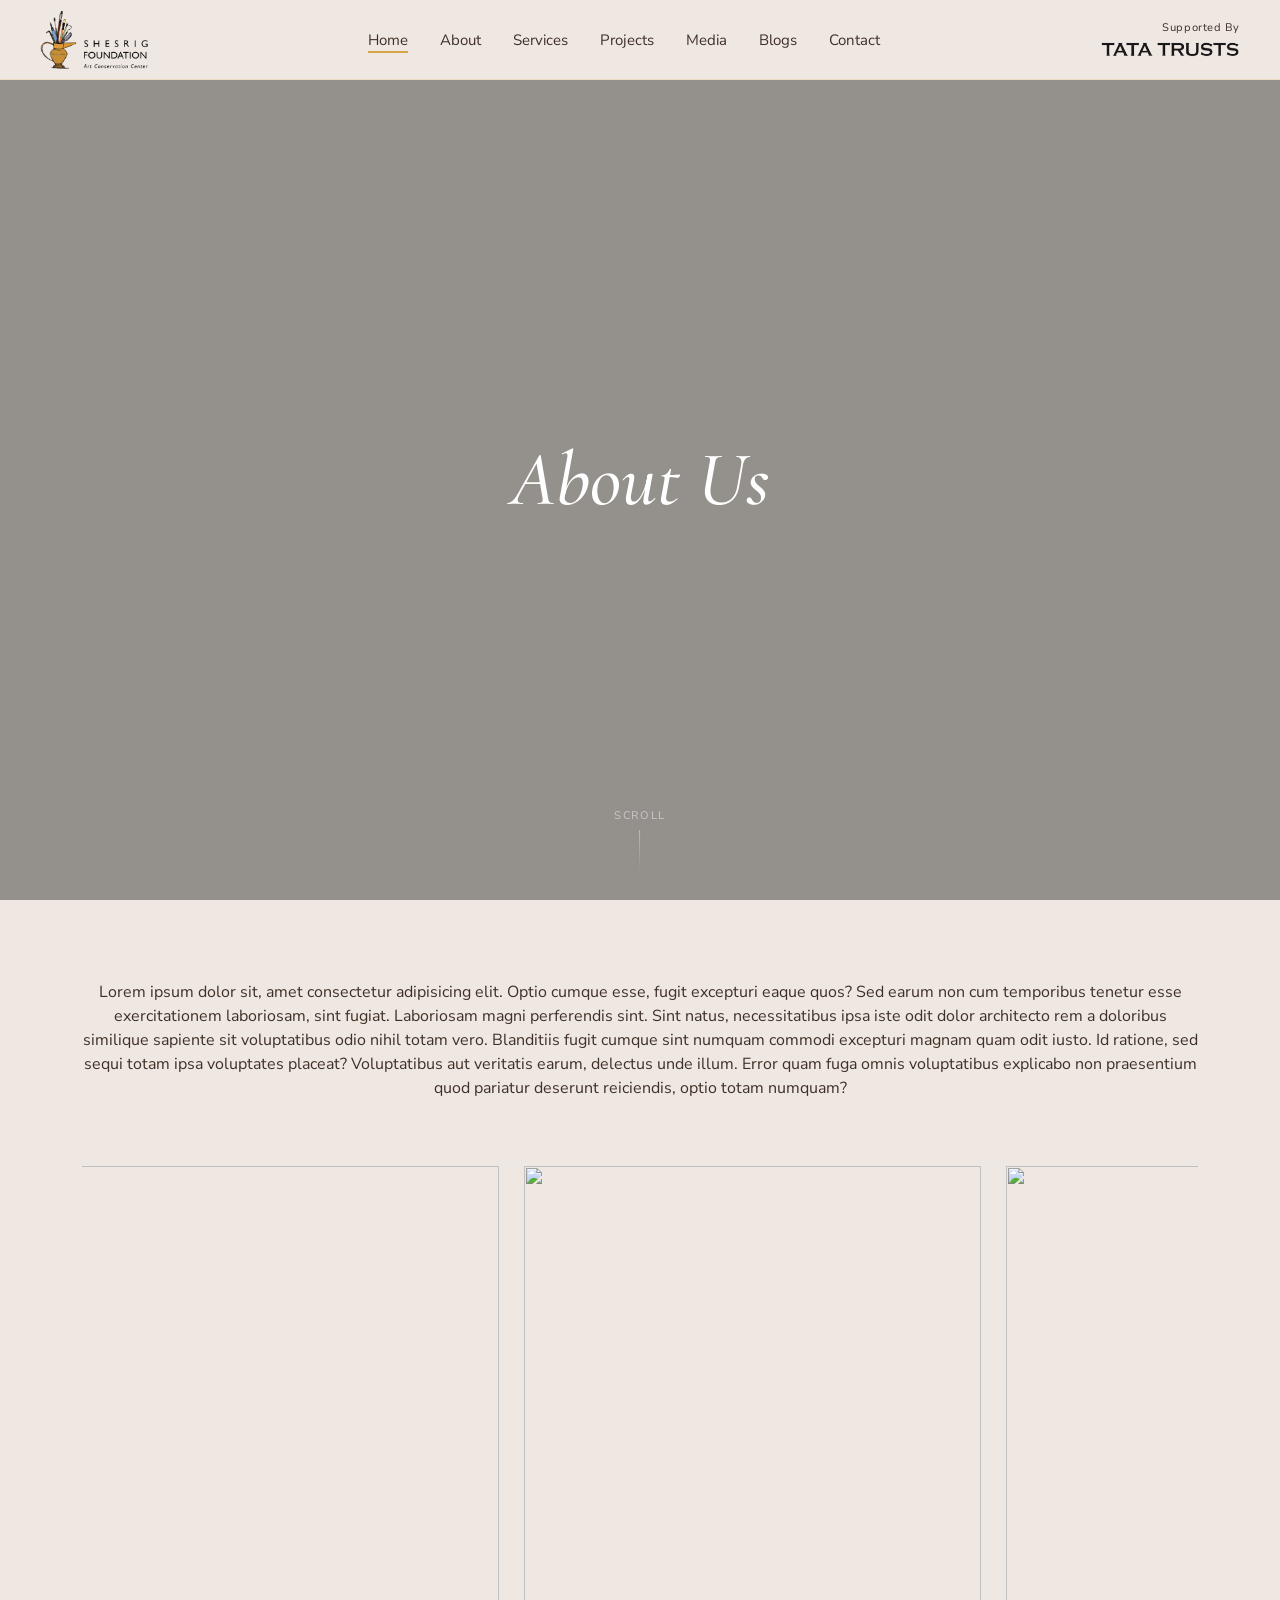
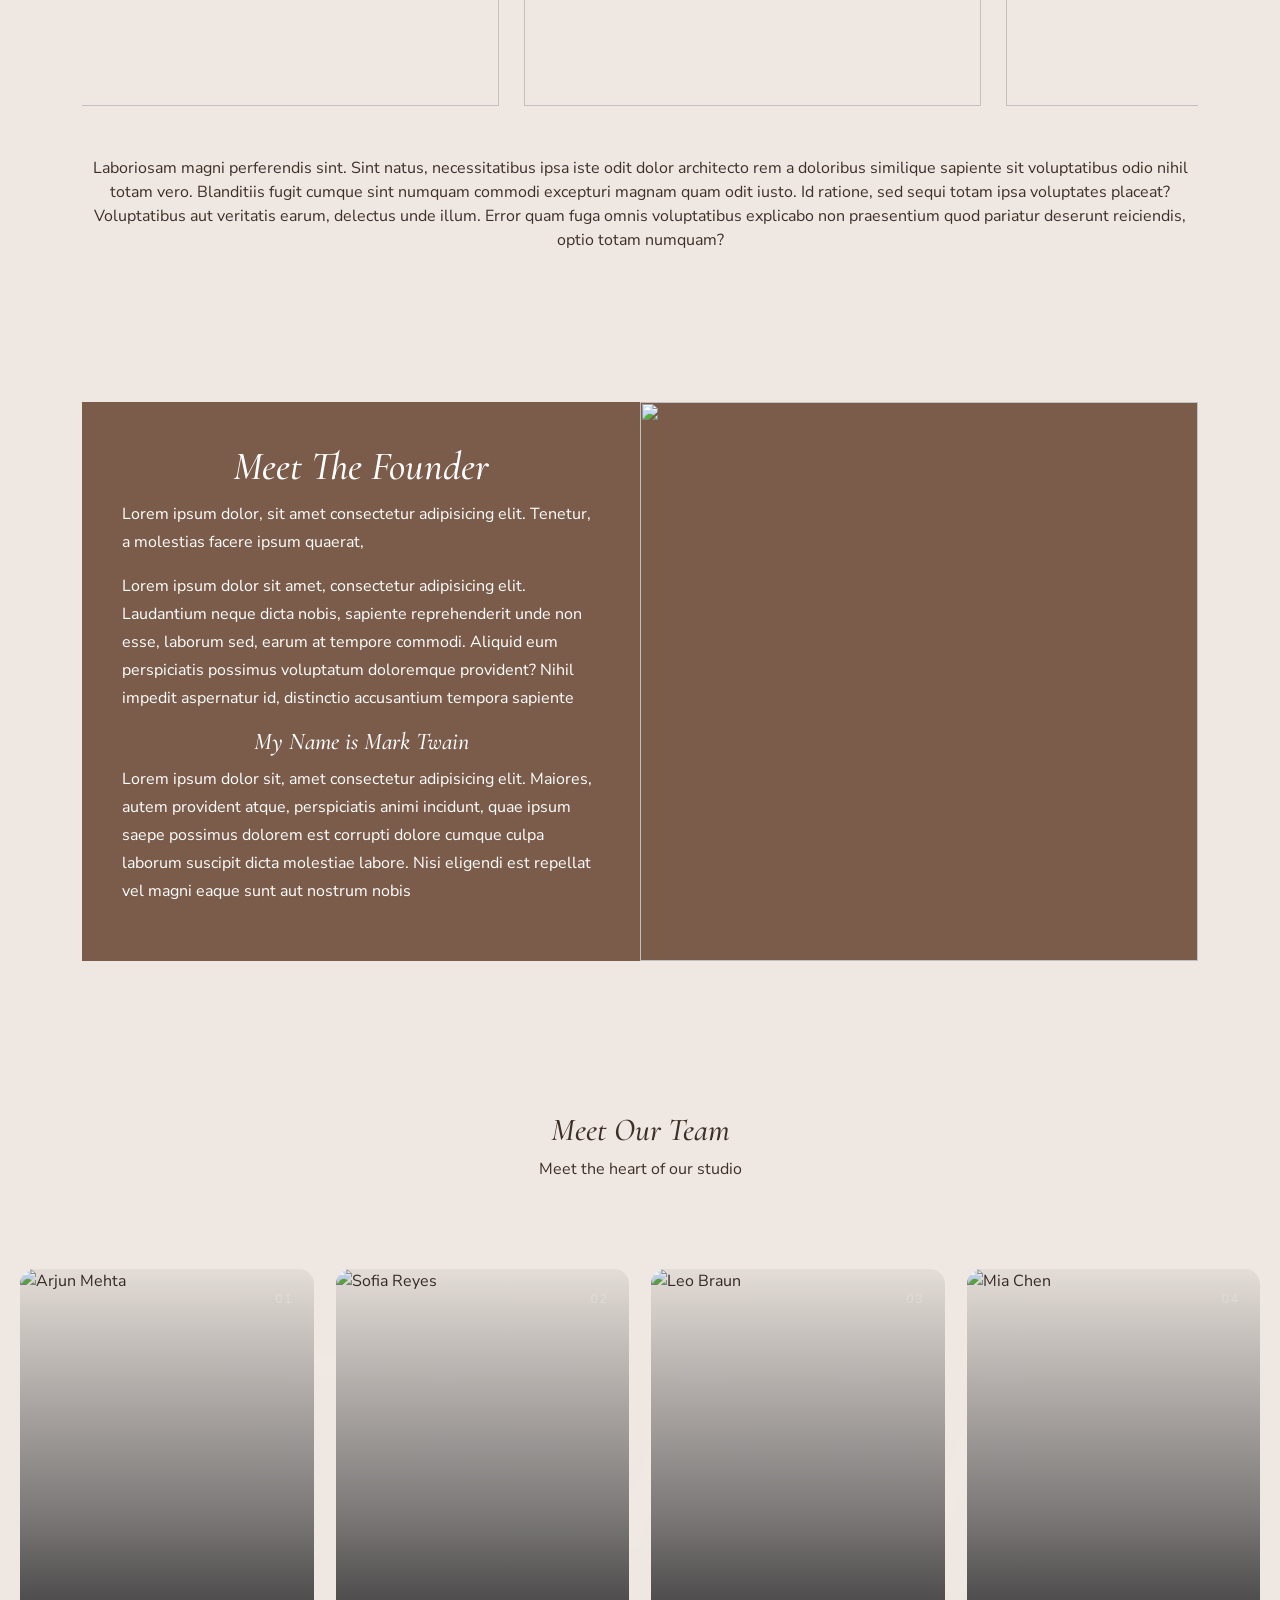
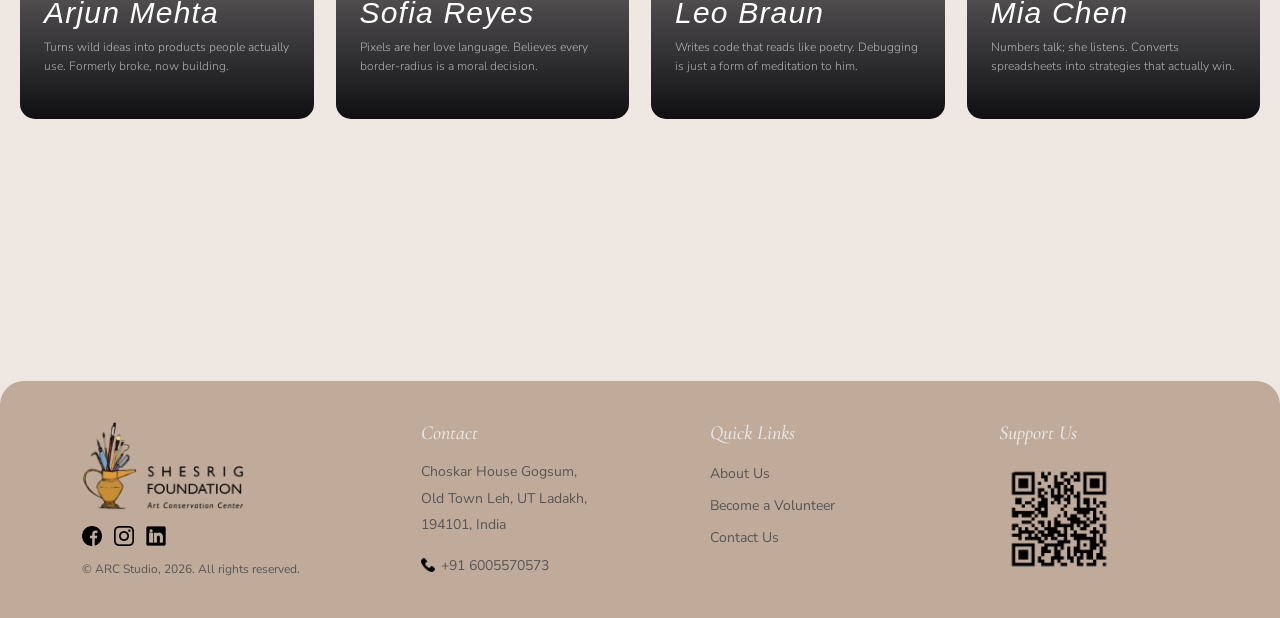
==== commit c112b3b8: "same change" ====
--- a/about.html
+++ b/about.html
@@ -1279,7 +1279,7 @@
           <!-- <div
             style="font-size:12px;letter-spacing:0.3em;color:var(--gold);text-transform:uppercase;margin-bottom:12px;opacity:0.9;">
             Est. 2014 · Mumbai, India</div> -->
-          <h1>About Section</h1>
+          <h1>About Us</h1>
           <!-- <p>Dedicated conservators committed to the cause of fine art restoration with emphasis on preventive care and
             minimal intervention.</p> -->
           <!-- <button class="bookmarkBtn">
@@ -1624,7 +1624,7 @@
                 <h3 class="card-name">Arjun Mehta</h3>
                 <p class="card-bio">Turns wild ideas into products people actually use. Formerly broke, now building.
                 </p>
-                <div class="card-socials">
+                <!-- <div class="card-socials">
                   <a href="#"><svg viewBox="0 0 24 24">
                       <path d="M16 8a6 6 0 016 6v7h-4v-7a2 2 0 00-2-2 2 2 0 00-2 2v7h-4v-7a6 6 0 016-6z" />
                       <rect x="2" y="9" width="4" height="12" />
@@ -1634,7 +1634,7 @@
                       <path
                         d="M23 3a10.9 10.9 0 01-3.14 1.53 4.48 4.48 0 00-7.86 3v1A10.66 10.66 0 013 4s-4 9 5 13a11.64 11.64 0 01-7 2c9 5 20 0 20-11.5a4.5 4.5 0 00-.08-.83A7.72 7.72 0 0023 3z" />
                     </svg></a>
-                </div>
+                </div> -->
               </div>
             </div>
 
@@ -1649,7 +1649,7 @@
                 <!-- <p class="card-role">Creative Director</p> -->
                 <h3 class="card-name">Sofia Reyes</h3>
                 <p class="card-bio">Pixels are her love language. Believes every border-radius is a moral decision.</p>
-                <div class="card-socials">
+                <!-- <div class="card-socials">
                   <a href="#"><svg viewBox="0 0 24 24">
                       <rect x="2" y="2" width="20" height="20" rx="5" ry="5" />
                       <path d="M16 11.37A4 4 0 1112.63 8 4 4 0 0116 11.37z" />
@@ -1660,7 +1660,7 @@
                       <rect x="2" y="9" width="4" height="12" />
                       <circle cx="4" cy="4" r="2" />
                     </svg></a>
-                </div>
+                </div> -->
               </div>
             </div>
 
@@ -1676,7 +1676,7 @@
                 <h3 class="card-name">Leo Braun</h3>
                 <p class="card-bio">Writes code that reads like poetry. Debugging is just a form of meditation to him.
                 </p>
-                <div class="card-socials">
+                <!-- <div class="card-socials">
                   <a href="#"><svg viewBox="0 0 24 24">
                       <path
                         d="M9 19c-5 1.5-5-2.5-7-3m14 6v-3.87a3.37 3.37 0 00-.94-2.61c3.14-.35 6.44-1.54 6.44-7A5.44 5.44 0 0020 4.77 5.07 5.07 0 0019.91 1S18.73.65 16 2.48a13.38 13.38 0 00-7 0C6.27.65 5.09 1 5.09 1A5.07 5.07 0 005 4.77a5.44 5.44 0 00-1.5 3.78c0 5.42 3.3 6.61 6.44 7A3.37 3.37 0 009 18.13V22" />
@@ -1685,7 +1685,7 @@
                       <path
                         d="M23 3a10.9 10.9 0 01-3.14 1.53 4.48 4.48 0 00-7.86 3v1A10.66 10.66 0 013 4s-4 9 5 13a11.64 11.64 0 01-7 2c9 5 20 0 20-11.5a4.5 4.5 0 00-.08-.83A7.72 7.72 0 0023 3z" />
                     </svg></a>
-                </div>
+                </div> -->
               </div>
             </div>
 
@@ -1701,7 +1701,7 @@
                 <h3 class="card-name">Mia Chen</h3>
                 <p class="card-bio">Numbers talk; she listens. Converts spreadsheets into strategies that actually win.
                 </p>
-                <div class="card-socials">
+                <!-- <div class="card-socials">
                   <a href="#"><svg viewBox="0 0 24 24">
                       <path d="M16 8a6 6 0 016 6v7h-4v-7a2 2 0 00-2-2 2 2 0 00-2 2v7h-4v-7a6 6 0 016-6z" />
                       <rect x="2" y="9" width="4" height="12" />
@@ -1711,7 +1711,7 @@
                       <path
                         d="M23 3a10.9 10.9 0 01-3.14 1.53 4.48 4.48 0 00-7.86 3v1A10.66 10.66 0 013 4s-4 9 5 13a11.64 11.64 0 01-7 2c9 5 20 0 20-11.5a4.5 4.5 0 00-.08-.83A7.72 7.72 0 0023 3z" />
                     </svg></a>
-                </div>
+                </div> -->
               </div>
             </div>
 
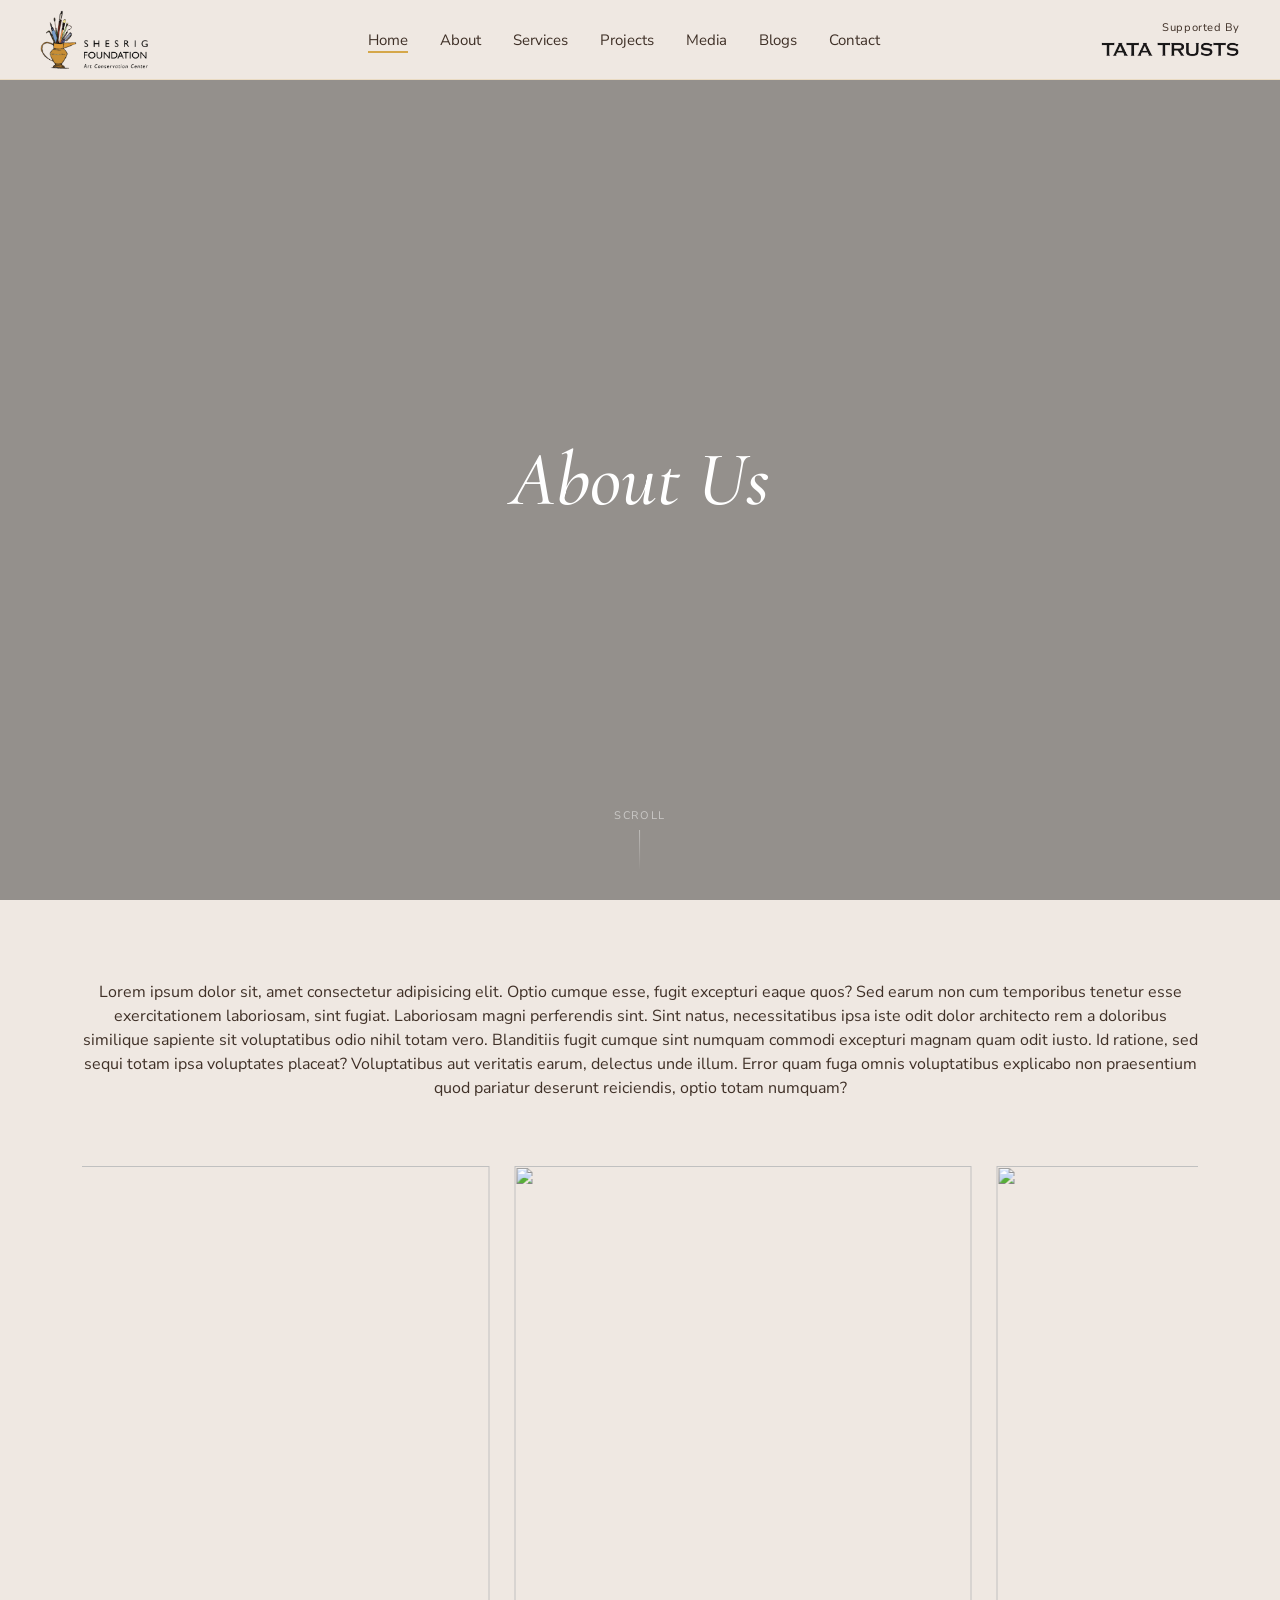
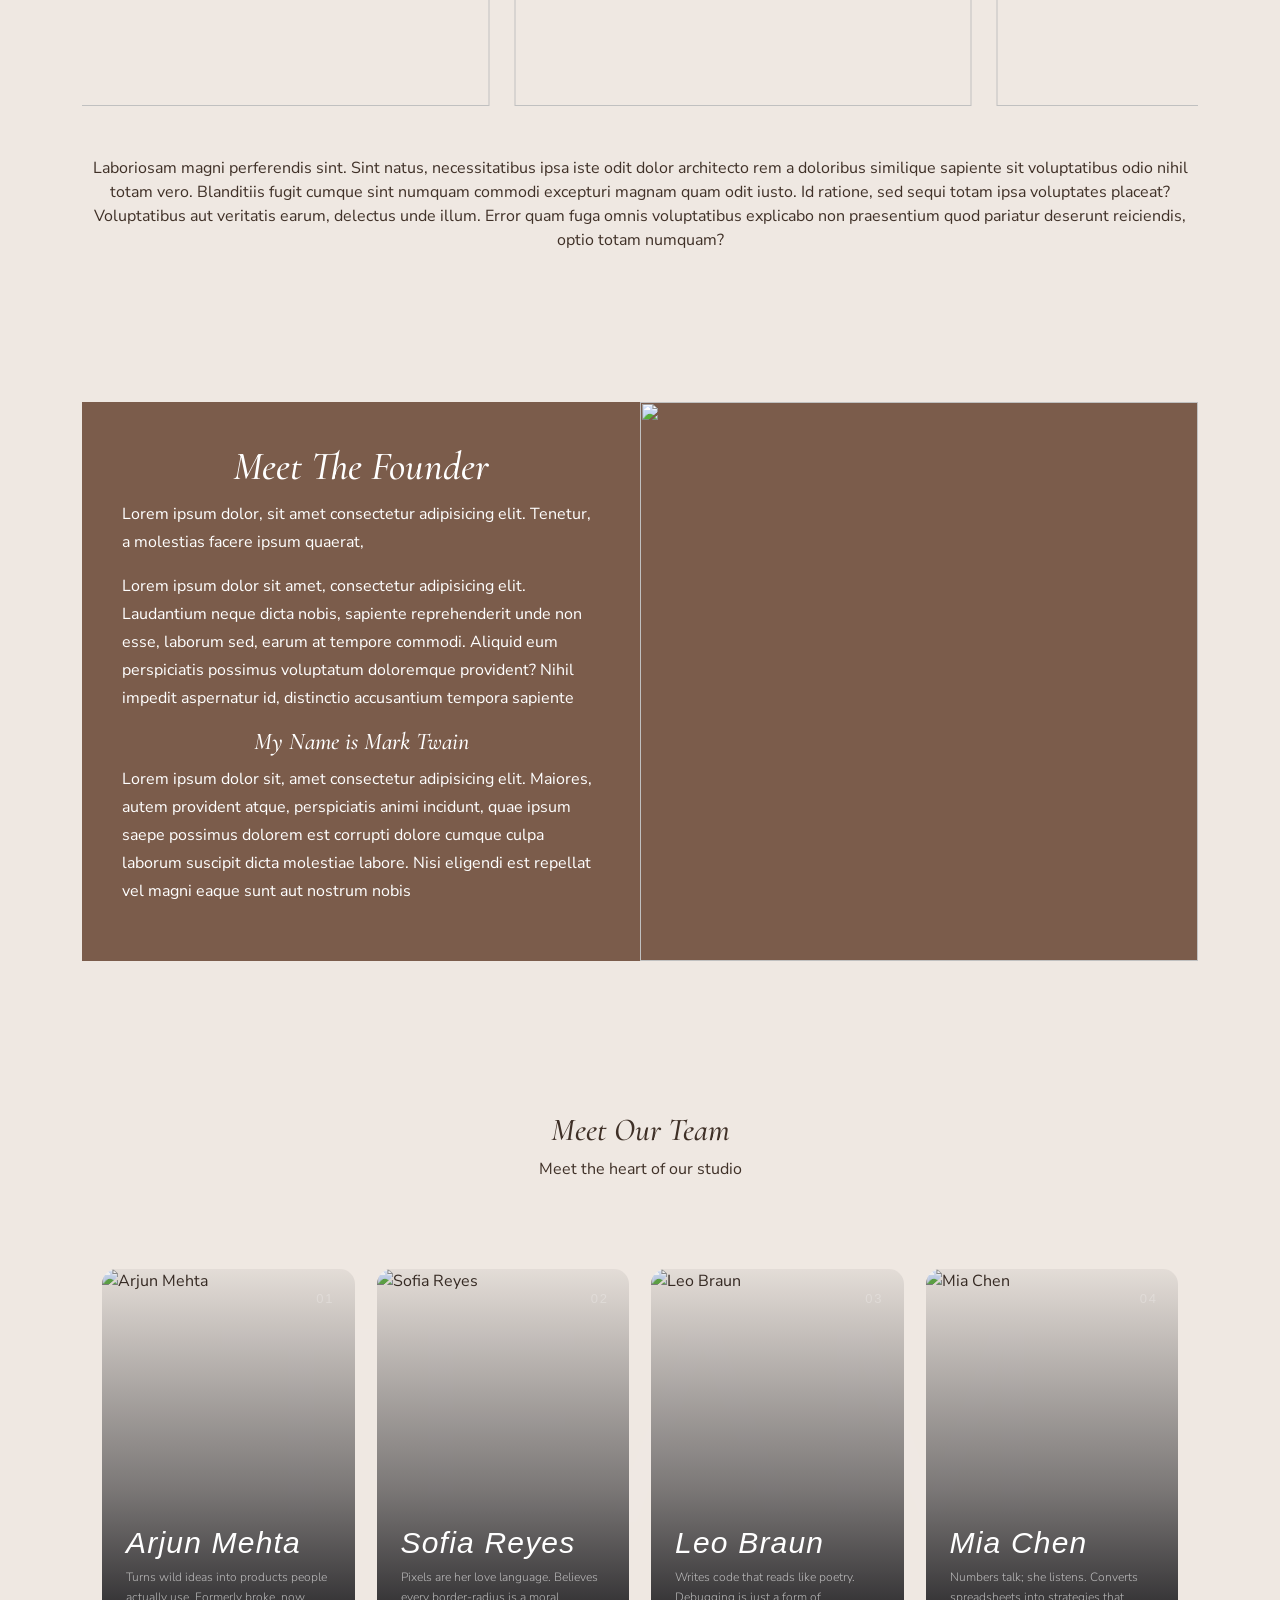
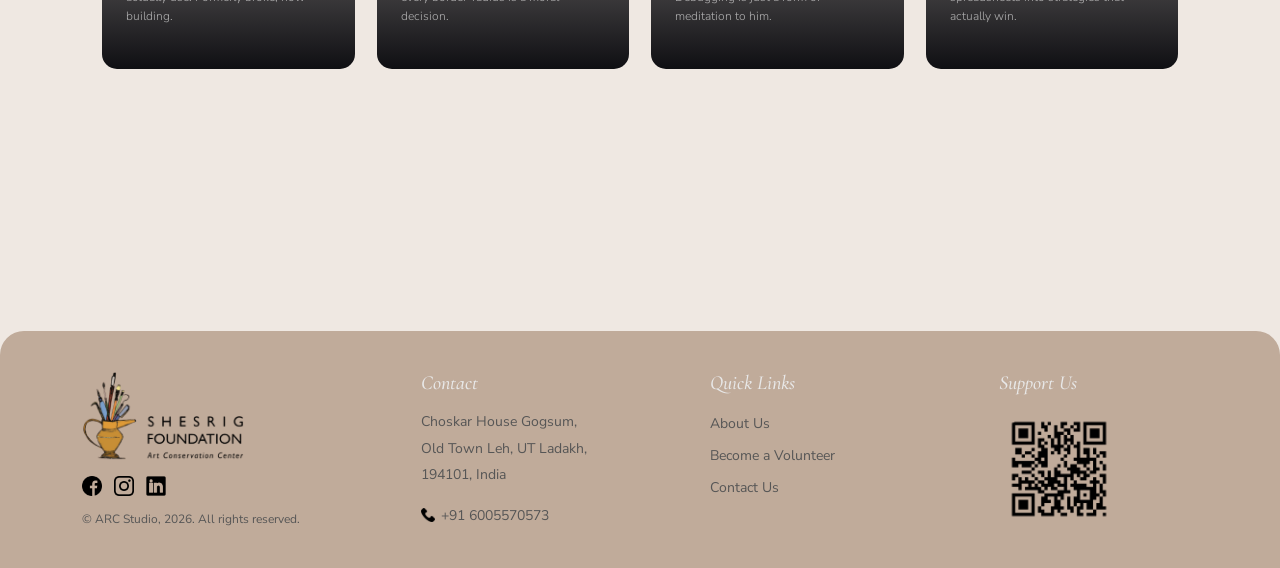
==== commit f8c7ca06: "all pages complete but projects page not complete" ====
--- a/about.html
+++ b/about.html
@@ -1585,7 +1585,7 @@
 
 
 
-    <section class="team-section">
+    <section class="team-section container">
 
 
       <div class="padding">
@@ -1840,7 +1840,7 @@
 
 .team-card {
   width: 100%;
-  height: 450px;
+  height: 400px;
   border-radius: 15px;  
   position: relative;
   overflow: hidden;
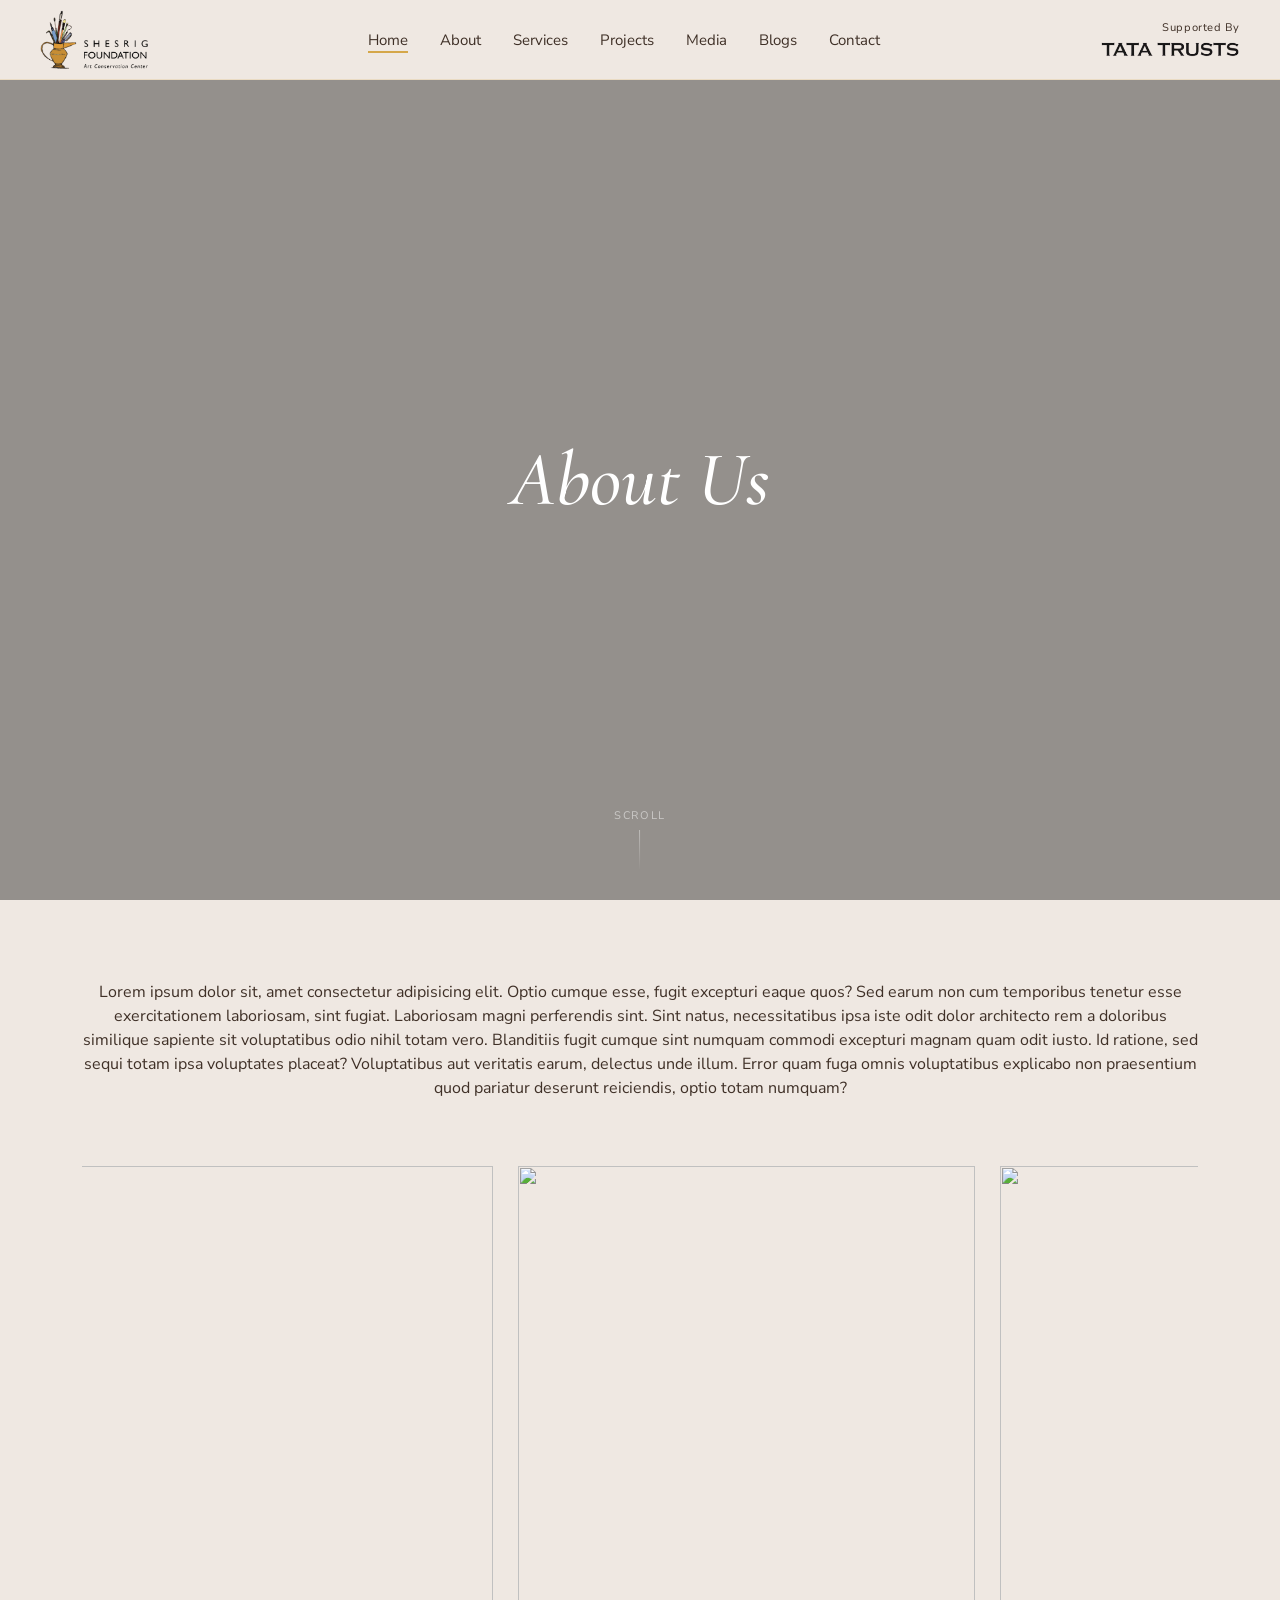
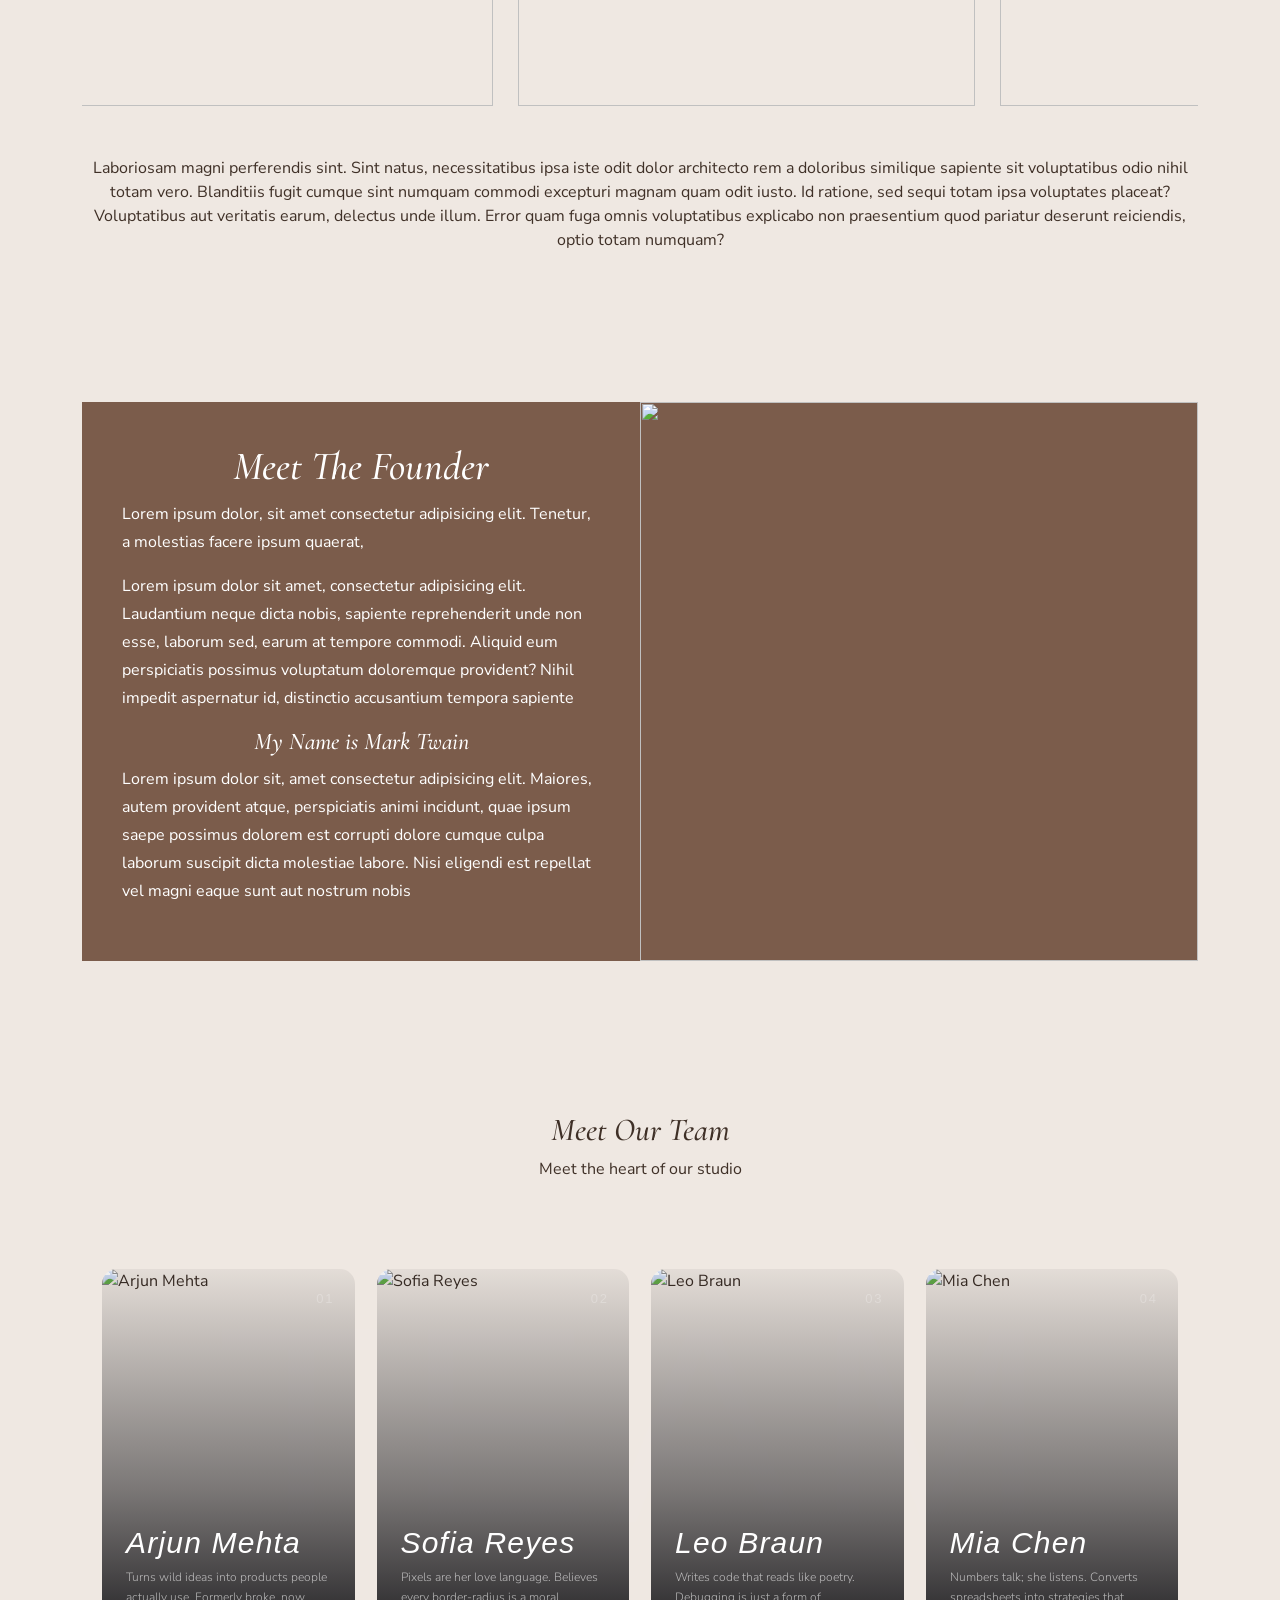
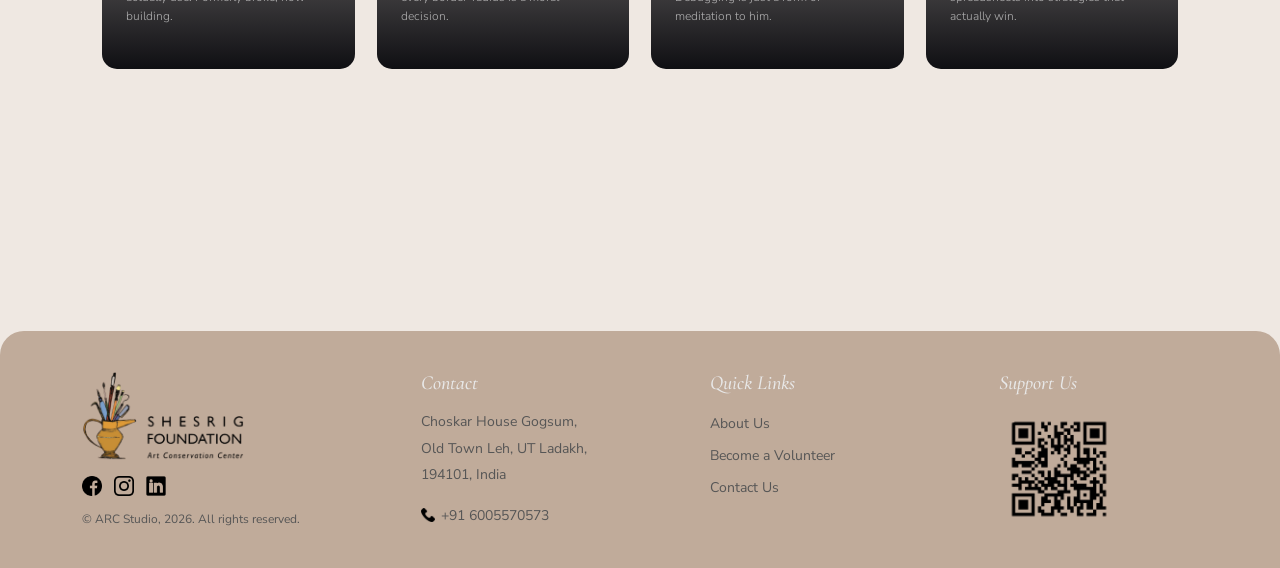
==== commit 7e3006a2: "add drop down in sevices" ====
--- a/about.html
+++ b/about.html
@@ -366,6 +366,111 @@
       transform: translateY(-6.5px) rotate(-45deg);
       width: 28px;
     }
+
+
+
+
+    /* services drop down design */
+
+.custom-dropdown{
+    position: absolute;
+    top: 100%;
+    left: 50%;
+    transform: translateX(-50%) translateY(15px);
+
+    min-width: 280px;
+    padding: 14px 0;
+
+           background-color: var(--dark);
+
+
+
+    border-radius: 14px;
+    list-style: none;
+
+    border: 1px solid rgba(255,255,255,.08);
+
+    box-shadow:
+    0 15px 40px rgba(0,0,0,.18),
+    0 5px 15px rgba(0,0,0,.1);
+
+    opacity: 0;
+    visibility: hidden;
+
+    transition: all .35s ease;
+
+    z-index: 999;
+}
+
+.dropdown-menu-parent:hover .custom-dropdown{
+    opacity: 1;
+    visibility: visible;
+    transform: translateX(-50%) translateY(8px);
+}
+
+/* top arrow */
+.custom-dropdown::before{
+    content:"";
+    position:absolute;
+    top:-8px;
+    left:50%;
+    width:16px;
+    height:16px;
+    background:#7B5C4B;
+    transform:translateX(-50%) rotate(45deg);
+}
+
+
+
+.custom-dropdown li a{
+    display:flex;
+    align-items:center;
+    gap:12px;
+
+    padding:14px 22px;
+
+    color:#F7F0EA;
+    font-size:14px;
+    letter-spacing:.3px;
+
+    transition:.3s;
+}
+
+/* Golden dot */
+.custom-dropdown li a::before{
+    content:"✦";
+    color:#D5A749;
+    font-size:8px;
+    transition:.3s;
+}
+
+.custom-dropdown li{
+     border-bottom: 1px solid rgba(213, 166, 73, 0.192);
+}
+
+.custom-dropdown li:last-child{
+    border-bottom: none;
+}
+
+/* Right arrow */
+
+
+.custom-dropdown li a:hover{
+    background:rgba(255,255,255,.06);
+    padding-left:30px;
+}
+
+.custom-dropdown li a:hover::before{
+    transform:rotate(180deg);
+}
+
+
+
+
+
+
+
+
 
     /* ─── FULLPAGE SECTIONS — account for navbar now being in-flow ─── */
     /* Each section is still 100vh. The navbar is inside .fp-section for hero,
@@ -1257,7 +1362,20 @@
         <ul class="nav-links">
           <li><a href="index.html" class="active">Home</a></li>
           <li><a href="about.html">About</a></li>
-          <li><a href="services.html">Services</a></li>
+          <!-- <li><a href="services.html">Services</a></li> -->
+           <li class="dropdown-menu-parent">
+  <a href="services.html">Services</a>
+
+  <ul class="custom-dropdown">
+    <li><a href="services.html#services-one">Painting Restoration</a></li>
+    <li><a href="services.html#services-two">Paper Conservation</a></li>
+    <li><a href="services.html#services-three">Preventive Conservation</a></li>
+    <li><a href="services.html#services-four">Mural Conservation</a></li>
+    <li><a href="services.html#services-five">Sculpture Restoration</a></li>
+    <li><a href="services.html#services-six">Collection Care</a></li>
+    <li><a href="services.html#services-seven">Condition Assessment</a></li>
+  </ul>
+</li>
           <li><a href="projects.html">Projects</a></li>
           <li><a href="news.html">Media</a></li>
           <li><a href="blogs.html">Blogs</a></li>
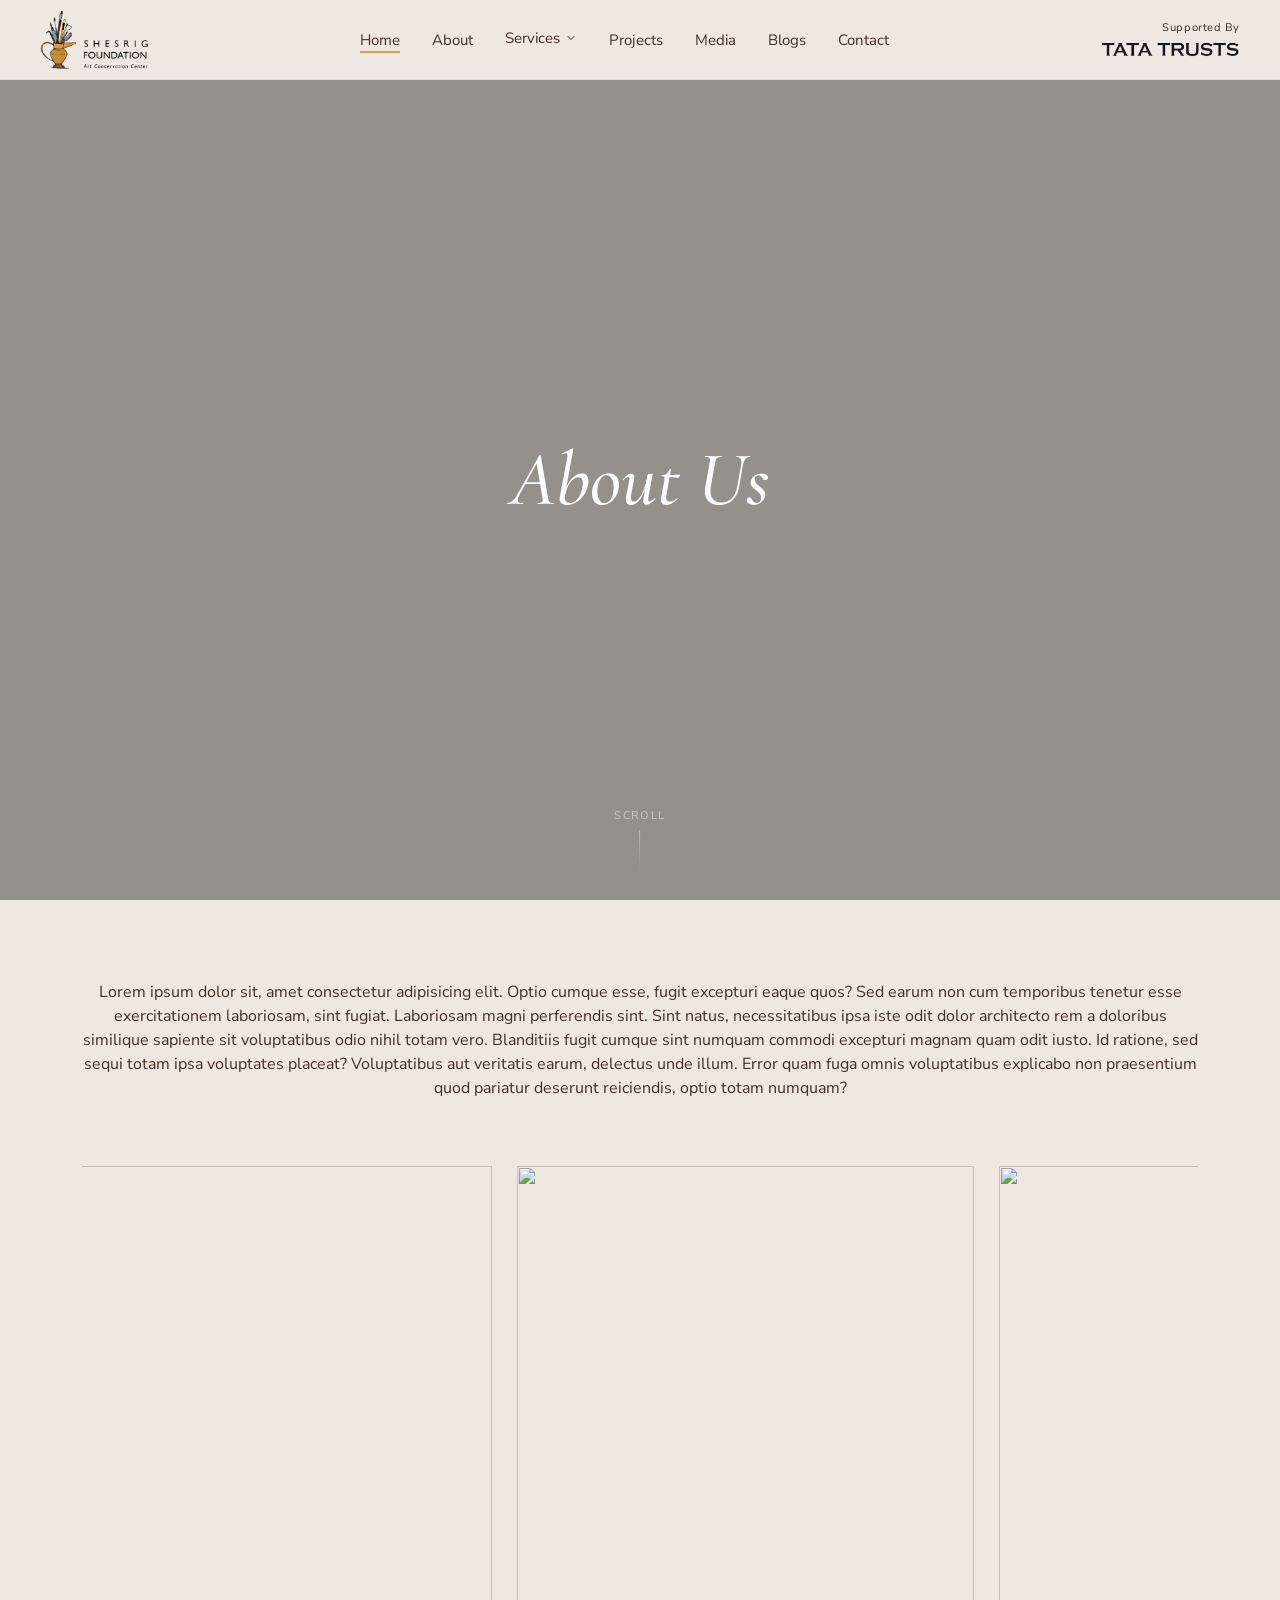
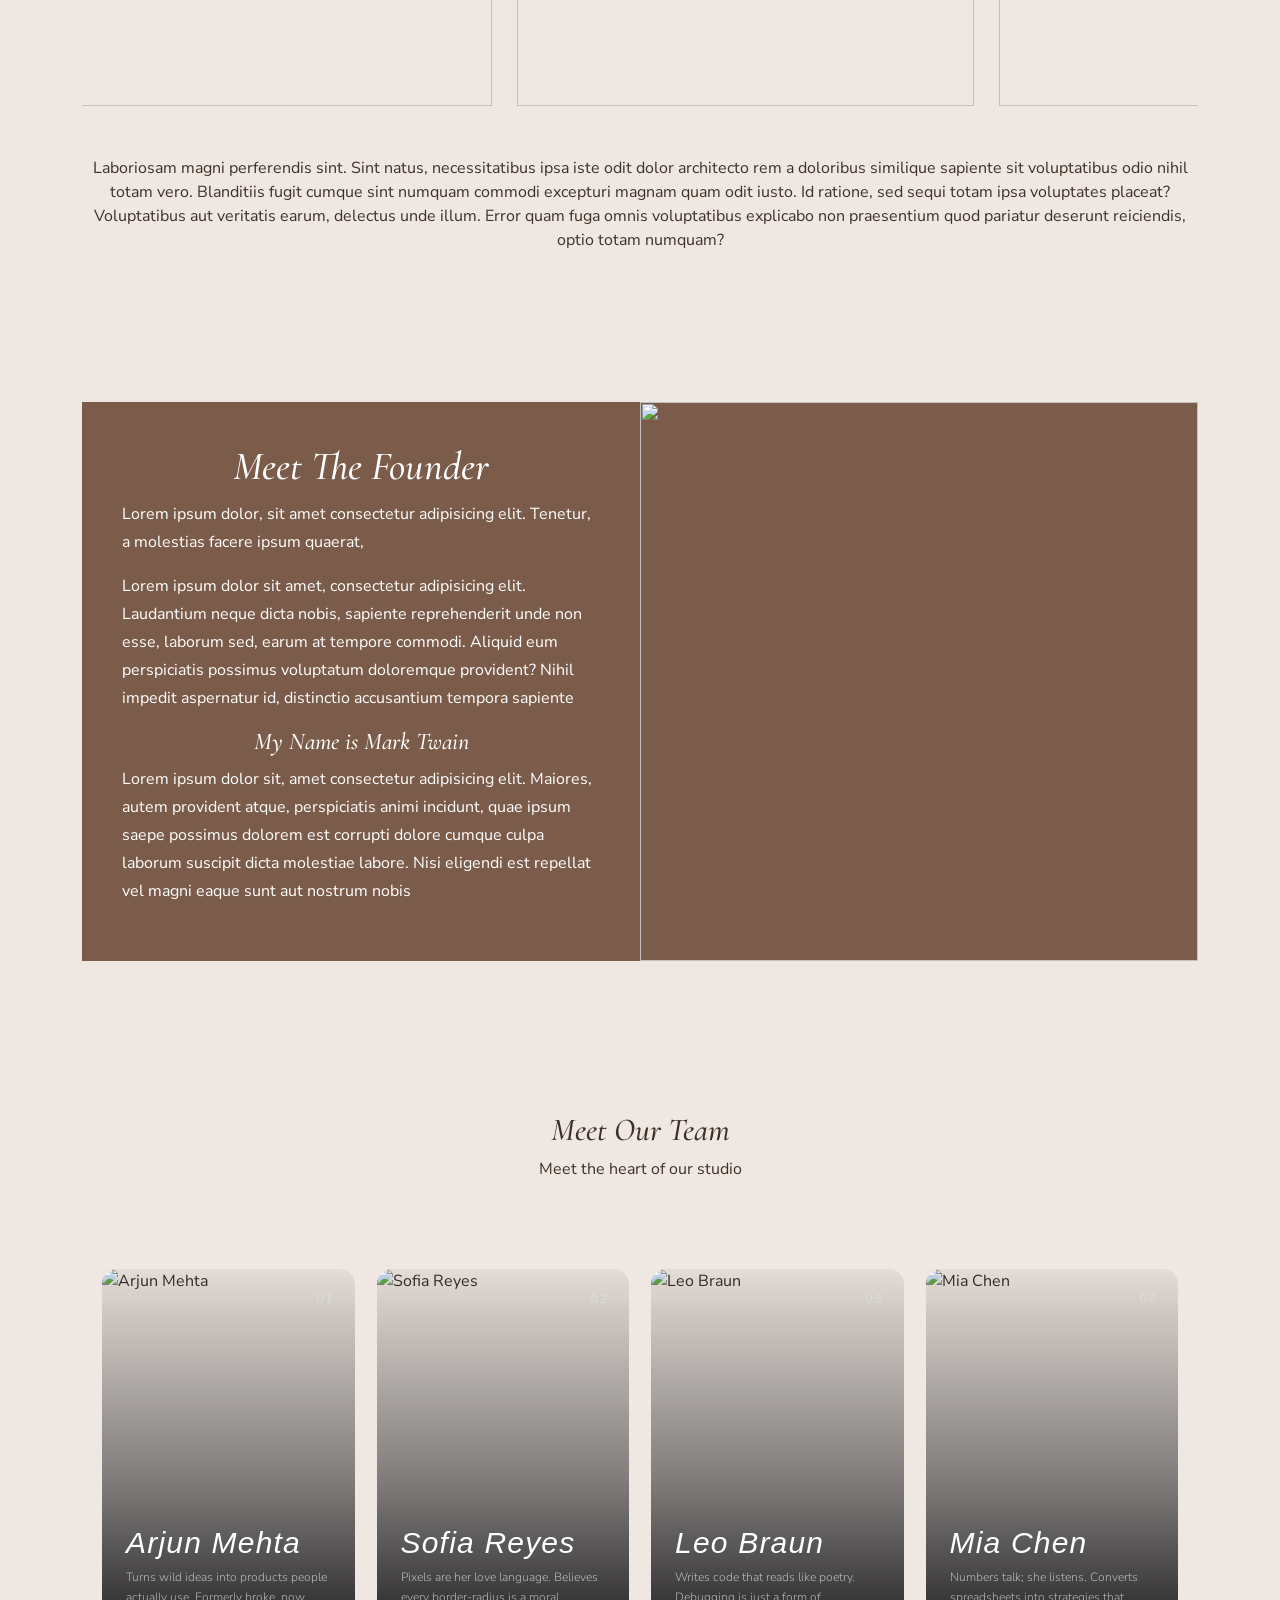
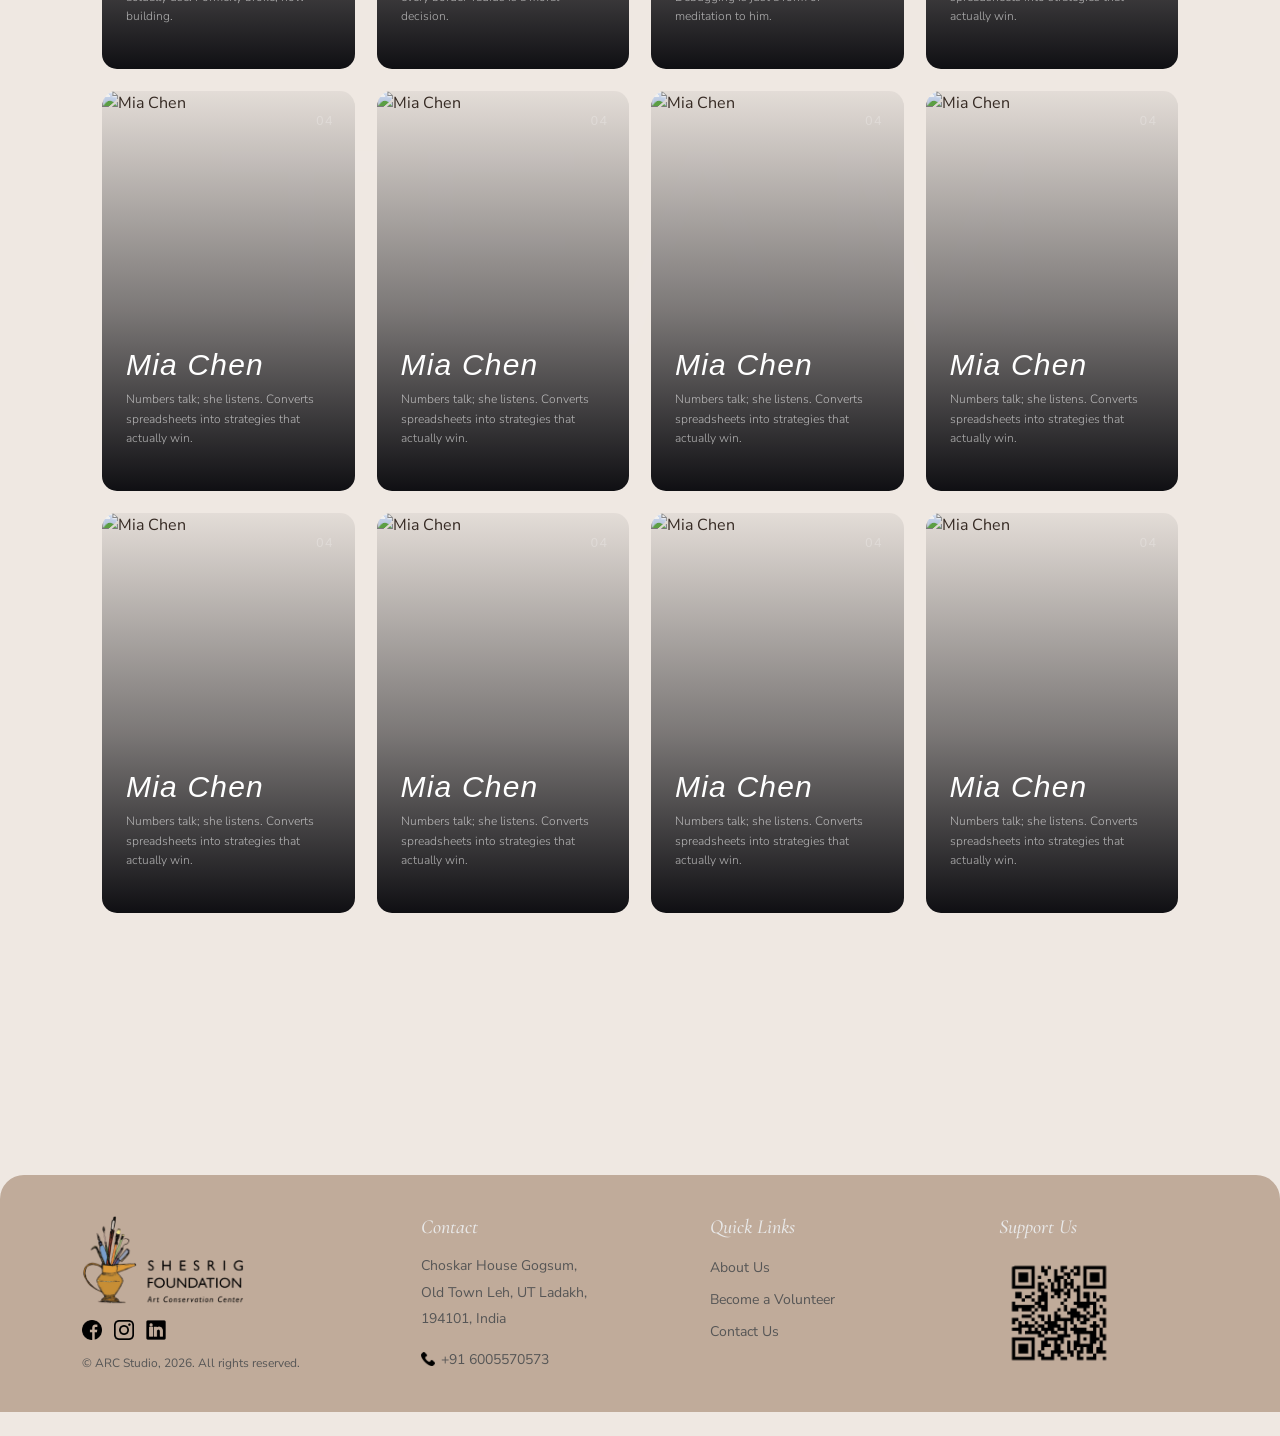
==== commit b8d000a6: "add img about page" ====
--- a/about.html
+++ b/about.html
@@ -372,98 +372,78 @@
 
     /* services drop down design */
 
-.custom-dropdown{
-    position: absolute;
-    top: 100%;
-    left: 50%;
-    transform: translateX(-50%) translateY(15px);
-
-    min-width: 280px;
-    padding: 14px 0;
-
-           background-color: var(--dark);
-
-
-
-    border-radius: 14px;
-    list-style: none;
-
-    border: 1px solid rgba(255,255,255,.08);
-
-    box-shadow:
-    0 15px 40px rgba(0,0,0,.18),
-    0 5px 15px rgba(0,0,0,.1);
-
-    opacity: 0;
-    visibility: hidden;
-
-    transition: all .35s ease;
-
-    z-index: 999;
+  .custom-dropdown{
+      position: absolute;
+      top: 100%;
+      left: 50%;
+      transform: translateX(-50%) translateY(15px);
+      min-width: 280px;
+      padding: 14px 0;
+      background-color: var(--dark);
+      border-radius: 14px;
+      list-style: none;
+      border: 1px solid rgba(255,255,255,.08);
+      box-shadow: 0 15px 40px rgba(0,0,0,.18), 0 5px 15px rgba(0,0,0,.1);
+      opacity: 0;
+      visibility: hidden;
+      transition: all .35s ease;
+      z-index: 999;
+    }
+    .dropdown-menu-parent { position: relative; }
+    .dropdown-menu-parent:hover .custom-dropdown{
+      opacity: 1;
+      visibility: visible;
+      transform: translateX(-50%) translateY(8px);
+    }
+    .custom-dropdown::before{
+      content:"";
+      position:absolute;
+      top:-8px;
+      left:50%;
+      width:16px;
+      height:16px;
+      background:var(--dark);
+      transform:translateX(-50%) rotate(45deg);
+    }
+    .custom-dropdown li a{
+      display:flex;
+      align-items:center;
+      gap:12px;
+      padding:14px 22px;
+      color:#F7F0EA;
+      font-size:14px;
+      letter-spacing:.3px;
+      transition:.3s;
+    }
+    .custom-dropdown li a::before{
+      content:"✦";
+      color:#D5A749;
+      font-size:8px;
+      transition:.3s;
+    }
+    .custom-dropdown li{
+      border-bottom: 1px solid rgba(213, 166, 73, 0.192);
+    }
+    .custom-dropdown li:last-child{ border-bottom: none; }
+    .custom-dropdown li a:hover{
+      background:rgba(255,255,255,.06);
+      padding-left:30px;
+    }
+    .custom-dropdown li a:hover::before{ transform:rotate(180deg); }
+
+        .dropdown-link{
+  display:flex;
+  align-items:center;
+  gap:5px;
 }
 
-.dropdown-menu-parent:hover .custom-dropdown{
-    opacity: 1;
-    visibility: visible;
-    transform: translateX(-50%) translateY(8px);
+.dropdown-arrow{
+  transition:transform .3s ease;
 }
 
-/* top arrow */
-.custom-dropdown::before{
-    content:"";
-    position:absolute;
-    top:-8px;
-    left:50%;
-    width:16px;
-    height:16px;
-    background:#7B5C4B;
-    transform:translateX(-50%) rotate(45deg);
+.dropdown-menu-parent:hover .dropdown-arrow{
+  transform:rotate(180deg);
 }
-
-
-
-.custom-dropdown li a{
-    display:flex;
-    align-items:center;
-    gap:12px;
-
-    padding:14px 22px;
-
-    color:#F7F0EA;
-    font-size:14px;
-    letter-spacing:.3px;
-
-    transition:.3s;
-}
-
-/* Golden dot */
-.custom-dropdown li a::before{
-    content:"✦";
-    color:#D5A749;
-    font-size:8px;
-    transition:.3s;
-}
-
-.custom-dropdown li{
-     border-bottom: 1px solid rgba(213, 166, 73, 0.192);
-}
-
-.custom-dropdown li:last-child{
-    border-bottom: none;
-}
-
-/* Right arrow */
-
-
-.custom-dropdown li a:hover{
-    background:rgba(255,255,255,.06);
-    padding-left:30px;
-}
-
-.custom-dropdown li a:hover::before{
-    transform:rotate(180deg);
-}
-
 
 
 
@@ -481,7 +461,7 @@
     /* ─── SECTION 1: HERO ─── */
     #sec-hero {
       height: 100vh;
-      background-image: url('images/shesrig010A8945.jpeg');
+      background-image: url('./images/Photos/about\ 16.jpeg');
       background-size: cover;
       background-position: center;
       flex-direction: column;
@@ -1364,8 +1344,12 @@
           <li><a href="about.html">About</a></li>
           <!-- <li><a href="services.html">Services</a></li> -->
            <li class="dropdown-menu-parent">
-  <a href="services.html">Services</a>
-
+<a href="services.html" class="dropdown-link">
+  Services
+  <svg class="dropdown-arrow" width="12" height="12" viewBox="0 0 24 24" fill="none">
+    <path d="M6 9L12 15L18 9" stroke="currentColor" stroke-width="2" stroke-linecap="round" stroke-linejoin="round"/>
+  </svg>
+</a>
   <ul class="custom-dropdown">
     <li><a href="services.html#services-one">Painting Restoration</a></li>
     <li><a href="services.html#services-two">Paper Conservation</a></li>
@@ -1445,6 +1429,8 @@
           </div>
         </div>
 
+        
+
 
         <div class="banner-section">
 
@@ -1594,7 +1580,7 @@
           </div>
           <div class="ceo-right">
             <div class="ceo-img">
-              <img src="./images/author.avif" alt="">
+              <img src="./images/Photos/about 7.jpg" alt="">
             </div>
           </div>
         </div>
@@ -1665,6 +1651,8 @@
         width: 100%;
         height: 100%;
         object-fit: cover;
+            max-height: 600px; 
+
       }
 
       .ceo-second-para {
@@ -1732,7 +1720,7 @@
 
             <!-- Card 1 -->
             <div class="team-card" data-accent="lime">
-              <img class="card-photo" src="https://images.unsplash.com/photo-1507003211169-0a1dd7228f2d?w=600&q=85"
+              <img class="card-photo" src="./images/Photos/about 2.jpg"
                 alt="Arjun Mehta" />
               <div class="card-overlay"></div>
               <div class="card-stripe"></div>
@@ -1758,7 +1746,7 @@
 
             <!-- Card 2 -->
             <div class="team-card" data-accent="coral">
-              <img class="card-photo" src="https://images.unsplash.com/photo-1494790108377-be9c29b29330?w=600&q=85"
+              <img class="card-photo" src="./images/Photos/about 5.jpg"
                 alt="Sofia Reyes" />
               <div class="card-overlay"></div>
               <div class="card-stripe"></div>
@@ -1784,7 +1772,7 @@
 
             <!-- Card 3 -->
             <div class="team-card" data-accent="ice">
-              <img class="card-photo" src="https://images.unsplash.com/photo-1500648767791-00dcc994a43e?w=600&q=85"
+              <img class="card-photo" src="./images/Photos/about 6.jpg"
                 alt="Leo Braun" />
               <div class="card-overlay"></div>
               <div class="card-stripe"></div>
@@ -1809,7 +1797,7 @@
 
             <!-- Card 4 -->
             <div class="team-card" data-accent="coral">
-              <img class="card-photo" src="https://images.unsplash.com/photo-1534528741775-53994a69daeb?w=600&q=85"
+              <img class="card-photo" src="./images/Photos/about 8.jpg"
                 alt="Mia Chen" />
               <div class="card-overlay"></div>
               <div class="card-stripe"></div>
@@ -1832,6 +1820,198 @@
                 </div> -->
               </div>
             </div>
+            <div class="team-card" data-accent="coral">
+              <img class="card-photo" src="./images/Photos/about 10.jpg"
+                alt="Mia Chen" />
+              <div class="card-overlay"></div>
+              <div class="card-stripe"></div>
+              <span class="card-num">04</span>
+              <div class="card-body">
+                <!-- <p class="card-role">Growth & Strategy</p> -->
+                <h3 class="card-name">Mia Chen</h3>
+                <p class="card-bio">Numbers talk; she listens. Converts spreadsheets into strategies that actually win.
+                </p>
+                <!-- <div class="card-socials">
+                  <a href="#"><svg viewBox="0 0 24 24">
+                      <path d="M16 8a6 6 0 016 6v7h-4v-7a2 2 0 00-2-2 2 2 0 00-2 2v7h-4v-7a6 6 0 016-6z" />
+                      <rect x="2" y="9" width="4" height="12" />
+                      <circle cx="4" cy="4" r="2" />
+                    </svg></a>
+                  <a href="#"><svg viewBox="0 0 24 24">
+                      <path
+                        d="M23 3a10.9 10.9 0 01-3.14 1.53 4.48 4.48 0 00-7.86 3v1A10.66 10.66 0 013 4s-4 9 5 13a11.64 11.64 0 01-7 2c9 5 20 0 20-11.5a4.5 4.5 0 00-.08-.83A7.72 7.72 0 0023 3z" />
+                    </svg></a>
+                </div> -->
+              </div>
+            </div>
+            <div class="team-card" data-accent="coral">
+              <img class="card-photo" src="./images/Photos/about 11.jpg"
+                alt="Mia Chen" />
+              <div class="card-overlay"></div>
+              <div class="card-stripe"></div>
+              <span class="card-num">04</span>
+              <div class="card-body">
+                <!-- <p class="card-role">Growth & Strategy</p> -->
+                <h3 class="card-name">Mia Chen</h3>
+                <p class="card-bio">Numbers talk; she listens. Converts spreadsheets into strategies that actually win.
+                </p>
+                <!-- <div class="card-socials">
+                  <a href="#"><svg viewBox="0 0 24 24">
+                      <path d="M16 8a6 6 0 016 6v7h-4v-7a2 2 0 00-2-2 2 2 0 00-2 2v7h-4v-7a6 6 0 016-6z" />
+                      <rect x="2" y="9" width="4" height="12" />
+                      <circle cx="4" cy="4" r="2" />
+                    </svg></a>
+                  <a href="#"><svg viewBox="0 0 24 24">
+                      <path
+                        d="M23 3a10.9 10.9 0 01-3.14 1.53 4.48 4.48 0 00-7.86 3v1A10.66 10.66 0 013 4s-4 9 5 13a11.64 11.64 0 01-7 2c9 5 20 0 20-11.5a4.5 4.5 0 00-.08-.83A7.72 7.72 0 0023 3z" />
+                    </svg></a>
+                </div> -->
+              </div>
+            </div>
+            <div class="team-card" data-accent="coral">
+              <img class="card-photo" src="./images/Photos/about 12.jpg"
+                alt="Mia Chen" />
+              <div class="card-overlay"></div>
+              <div class="card-stripe"></div>
+              <span class="card-num">04</span>
+              <div class="card-body">
+                <!-- <p class="card-role">Growth & Strategy</p> -->
+                <h3 class="card-name">Mia Chen</h3>
+                <p class="card-bio">Numbers talk; she listens. Converts spreadsheets into strategies that actually win.
+                </p>
+                <!-- <div class="card-socials">
+                  <a href="#"><svg viewBox="0 0 24 24">
+                      <path d="M16 8a6 6 0 016 6v7h-4v-7a2 2 0 00-2-2 2 2 0 00-2 2v7h-4v-7a6 6 0 016-6z" />
+                      <rect x="2" y="9" width="4" height="12" />
+                      <circle cx="4" cy="4" r="2" />
+                    </svg></a>
+                  <a href="#"><svg viewBox="0 0 24 24">
+                      <path
+                        d="M23 3a10.9 10.9 0 01-3.14 1.53 4.48 4.48 0 00-7.86 3v1A10.66 10.66 0 013 4s-4 9 5 13a11.64 11.64 0 01-7 2c9 5 20 0 20-11.5a4.5 4.5 0 00-.08-.83A7.72 7.72 0 0023 3z" />
+                    </svg></a>
+                </div> -->
+              </div>
+            </div>
+            <div class="team-card" data-accent="coral">
+              <img class="card-photo" src="./images/Photos/about 13.jpg"
+                alt="Mia Chen" />
+              <div class="card-overlay"></div>
+              <div class="card-stripe"></div>
+              <span class="card-num">04</span>
+              <div class="card-body">
+                <!-- <p class="card-role">Growth & Strategy</p> -->
+                <h3 class="card-name">Mia Chen</h3>
+                <p class="card-bio">Numbers talk; she listens. Converts spreadsheets into strategies that actually win.
+                </p>
+                <!-- <div class="card-socials">
+                  <a href="#"><svg viewBox="0 0 24 24">
+                      <path d="M16 8a6 6 0 016 6v7h-4v-7a2 2 0 00-2-2 2 2 0 00-2 2v7h-4v-7a6 6 0 016-6z" />
+                      <rect x="2" y="9" width="4" height="12" />
+                      <circle cx="4" cy="4" r="2" />
+                    </svg></a>
+                  <a href="#"><svg viewBox="0 0 24 24">
+                      <path
+                        d="M23 3a10.9 10.9 0 01-3.14 1.53 4.48 4.48 0 00-7.86 3v1A10.66 10.66 0 013 4s-4 9 5 13a11.64 11.64 0 01-7 2c9 5 20 0 20-11.5a4.5 4.5 0 00-.08-.83A7.72 7.72 0 0023 3z" />
+                    </svg></a>
+                </div> -->
+              </div>
+            </div>
+            <div class="team-card" data-accent="coral">
+              <img class="card-photo" src="./images/Photos/about 14.jpg"
+                alt="Mia Chen" />
+              <div class="card-overlay"></div>
+              <div class="card-stripe"></div>
+              <span class="card-num">04</span>
+              <div class="card-body">
+                <!-- <p class="card-role">Growth & Strategy</p> -->
+                <h3 class="card-name">Mia Chen</h3>
+                <p class="card-bio">Numbers talk; she listens. Converts spreadsheets into strategies that actually win.
+                </p>
+                <!-- <div class="card-socials">
+                  <a href="#"><svg viewBox="0 0 24 24">
+                      <path d="M16 8a6 6 0 016 6v7h-4v-7a2 2 0 00-2-2 2 2 0 00-2 2v7h-4v-7a6 6 0 016-6z" />
+                      <rect x="2" y="9" width="4" height="12" />
+                      <circle cx="4" cy="4" r="2" />
+                    </svg></a>
+                  <a href="#"><svg viewBox="0 0 24 24">
+                      <path
+                        d="M23 3a10.9 10.9 0 01-3.14 1.53 4.48 4.48 0 00-7.86 3v1A10.66 10.66 0 013 4s-4 9 5 13a11.64 11.64 0 01-7 2c9 5 20 0 20-11.5a4.5 4.5 0 00-.08-.83A7.72 7.72 0 0023 3z" />
+                    </svg></a>
+                </div> -->
+              </div>
+            </div>
+            <div class="team-card" data-accent="coral">
+              <img class="card-photo" src="./images/Photos/about 15.jpg"
+                alt="Mia Chen" />
+              <div class="card-overlay"></div>
+              <div class="card-stripe"></div>
+              <span class="card-num">04</span>
+              <div class="card-body">
+                <!-- <p class="card-role">Growth & Strategy</p> -->
+                <h3 class="card-name">Mia Chen</h3>
+                <p class="card-bio">Numbers talk; she listens. Converts spreadsheets into strategies that actually win.
+                </p>
+                <!-- <div class="card-socials">
+                  <a href="#"><svg viewBox="0 0 24 24">
+                      <path d="M16 8a6 6 0 016 6v7h-4v-7a2 2 0 00-2-2 2 2 0 00-2 2v7h-4v-7a6 6 0 016-6z" />
+                      <rect x="2" y="9" width="4" height="12" />
+                      <circle cx="4" cy="4" r="2" />
+                    </svg></a>
+                  <a href="#"><svg viewBox="0 0 24 24">
+                      <path
+                        d="M23 3a10.9 10.9 0 01-3.14 1.53 4.48 4.48 0 00-7.86 3v1A10.66 10.66 0 013 4s-4 9 5 13a11.64 11.64 0 01-7 2c9 5 20 0 20-11.5a4.5 4.5 0 00-.08-.83A7.72 7.72 0 0023 3z" />
+                    </svg></a>
+                </div> -->
+              </div>
+            </div>
+            <div class="team-card" data-accent="coral">
+              <img class="card-photo" src="./images/Photos/about 3.jpg"
+                alt="Mia Chen" />
+              <div class="card-overlay"></div>
+              <div class="card-stripe"></div>
+              <span class="card-num">04</span>
+              <div class="card-body">
+                <!-- <p class="card-role">Growth & Strategy</p> -->
+                <h3 class="card-name">Mia Chen</h3>
+                <p class="card-bio">Numbers talk; she listens. Converts spreadsheets into strategies that actually win.
+                </p>
+                <!-- <div class="card-socials">
+                  <a href="#"><svg viewBox="0 0 24 24">
+                      <path d="M16 8a6 6 0 016 6v7h-4v-7a2 2 0 00-2-2 2 2 0 00-2 2v7h-4v-7a6 6 0 016-6z" />
+                      <rect x="2" y="9" width="4" height="12" />
+                      <circle cx="4" cy="4" r="2" />
+                    </svg></a>
+                  <a href="#"><svg viewBox="0 0 24 24">
+                      <path
+                        d="M23 3a10.9 10.9 0 01-3.14 1.53 4.48 4.48 0 00-7.86 3v1A10.66 10.66 0 013 4s-4 9 5 13a11.64 11.64 0 01-7 2c9 5 20 0 20-11.5a4.5 4.5 0 00-.08-.83A7.72 7.72 0 0023 3z" />
+                    </svg></a>
+                </div> -->
+              </div>
+            </div>
+            <div class="team-card" data-accent="coral">
+              <img class="card-photo" src="./images/Photos/about 4.jpg"
+                alt="Mia Chen" />
+              <div class="card-overlay"></div>
+              <div class="card-stripe"></div>
+              <span class="card-num">04</span>
+              <div class="card-body">
+                <!-- <p class="card-role">Growth & Strategy</p> -->
+                <h3 class="card-name">Mia Chen</h3>
+                <p class="card-bio">Numbers talk; she listens. Converts spreadsheets into strategies that actually win.
+                </p>
+                <!-- <div class="card-socials">
+                  <a href="#"><svg viewBox="0 0 24 24">
+                      <path d="M16 8a6 6 0 016 6v7h-4v-7a2 2 0 00-2-2 2 2 0 00-2 2v7h-4v-7a6 6 0 016-6z" />
+                      <rect x="2" y="9" width="4" height="12" />
+                      <circle cx="4" cy="4" r="2" />
+                    </svg></a>
+                  <a href="#"><svg viewBox="0 0 24 24">
+                      <path
+                        d="M23 3a10.9 10.9 0 01-3.14 1.53 4.48 4.48 0 00-7.86 3v1A10.66 10.66 0 013 4s-4 9 5 13a11.64 11.64 0 01-7 2c9 5 20 0 20-11.5a4.5 4.5 0 00-.08-.83A7.72 7.72 0 0023 3z" />
+                    </svg></a>
+                </div> -->
+              </div>
+            </div>
 
      
 
@@ -2402,7 +2582,7 @@
     </style>
 
 
-
+<img src="./images/Photos/about 21.jpg" alt="" style="height:14px;">
 
 
 
@@ -2424,11 +2604,11 @@
 
       const SLIDES = [
 
-        { src: './images/Photos/0U5A6535.webp' },
-        { src: './images/Photos/0U5A5305.webp' },
-        { src: './images/Photos/0U5A6660.webp' },
-        { src: './images/Photos/0U5A6664.webp' },
-        { src: './images/Photos/0U5A6666.webp' },
+        { src: './images/Photos/about 20.jpg' },
+        { src: './images/Photos/about 21.jpg' },
+        { src: './images/Photos/about 18.jpg' },
+        { src: './images/Photos/about 1.jpg' },
+        { src: './images/Photos/about 17.jpg' },
         { src: './images/Photos/0U5A6669.webp' }
 
       ];
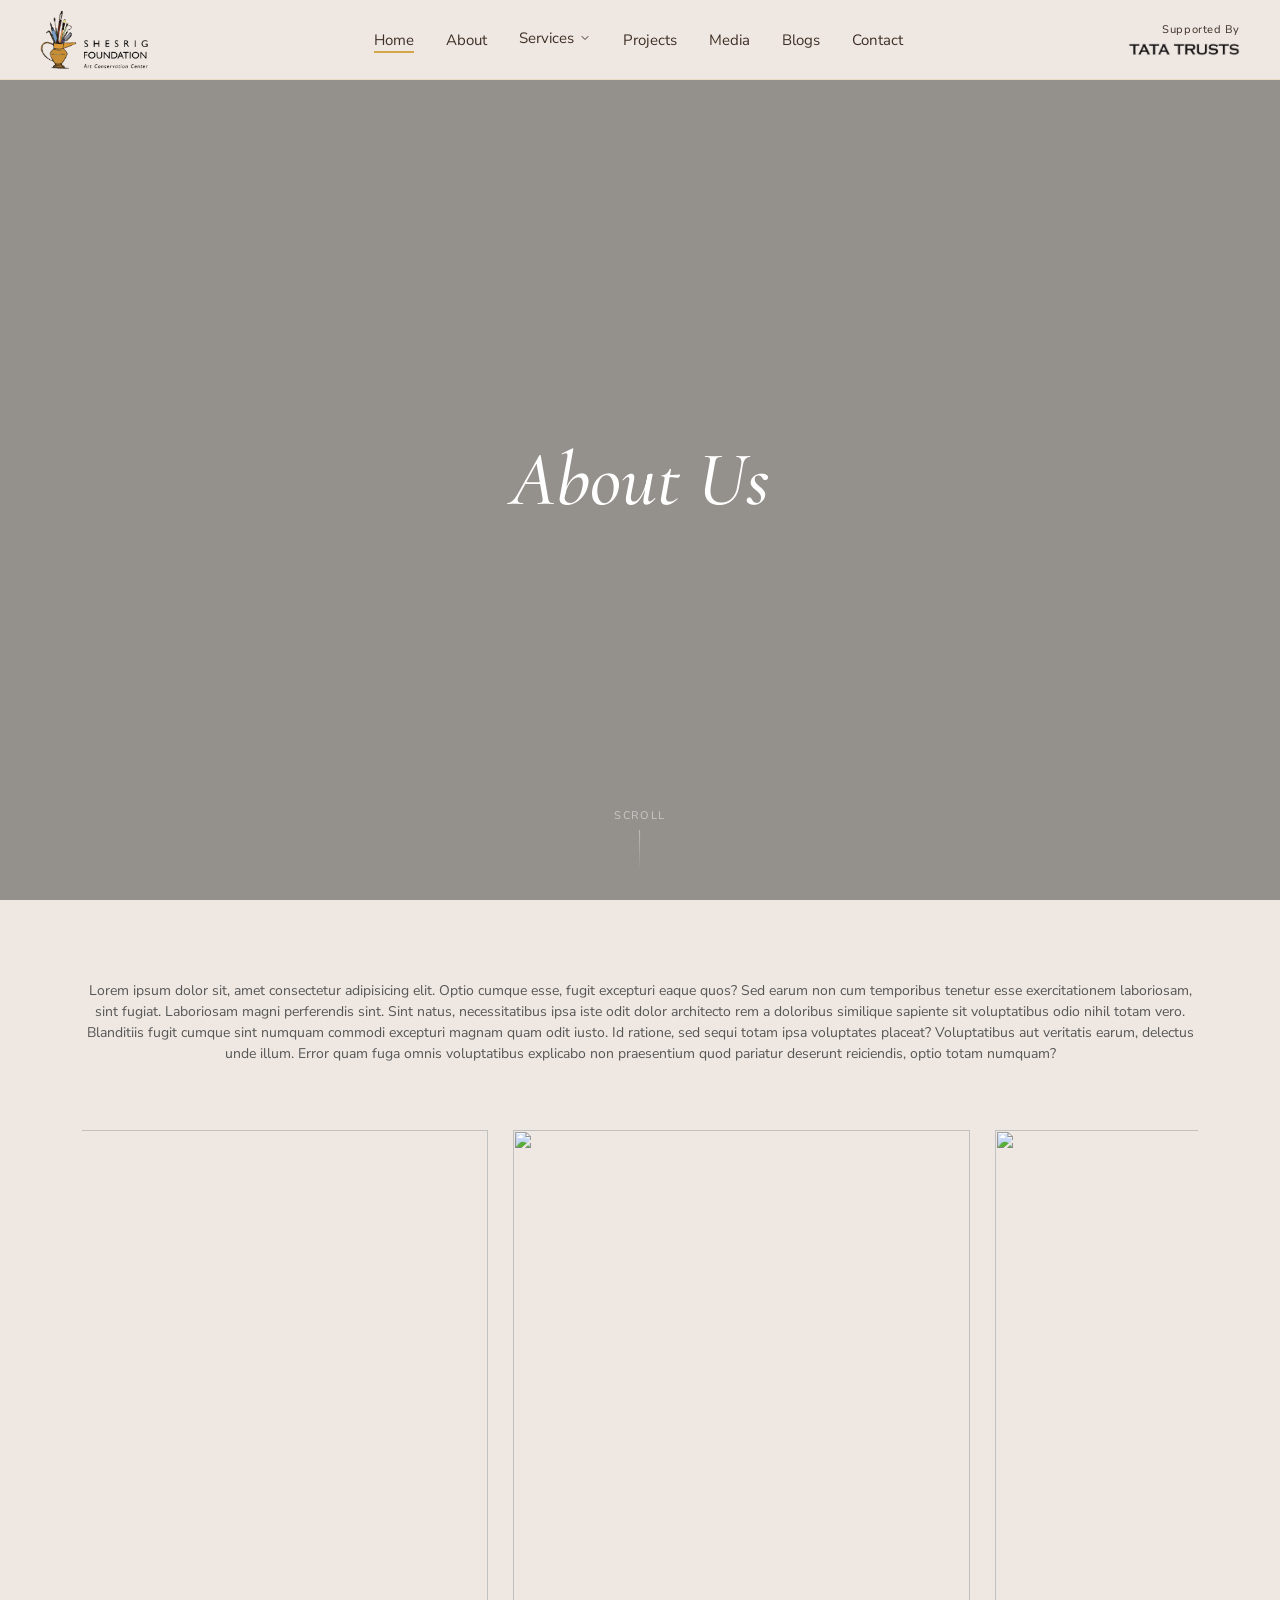
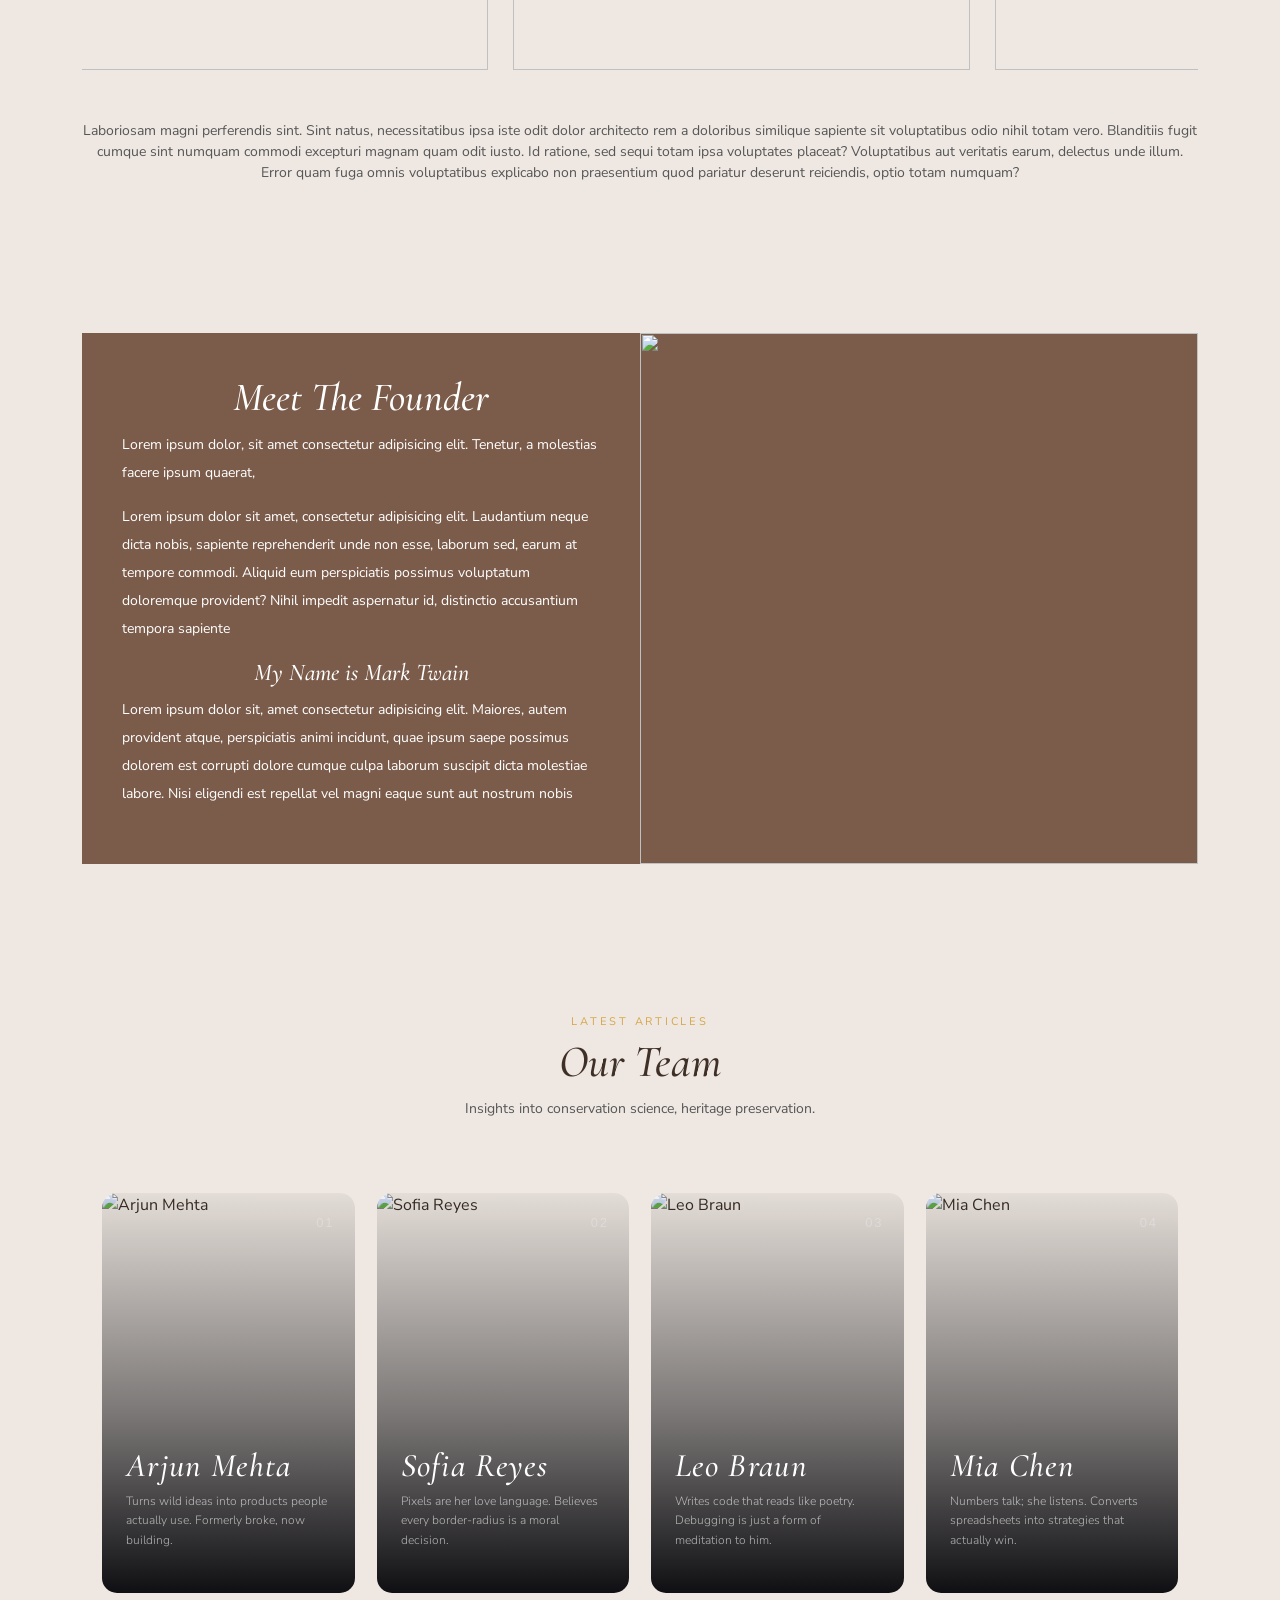
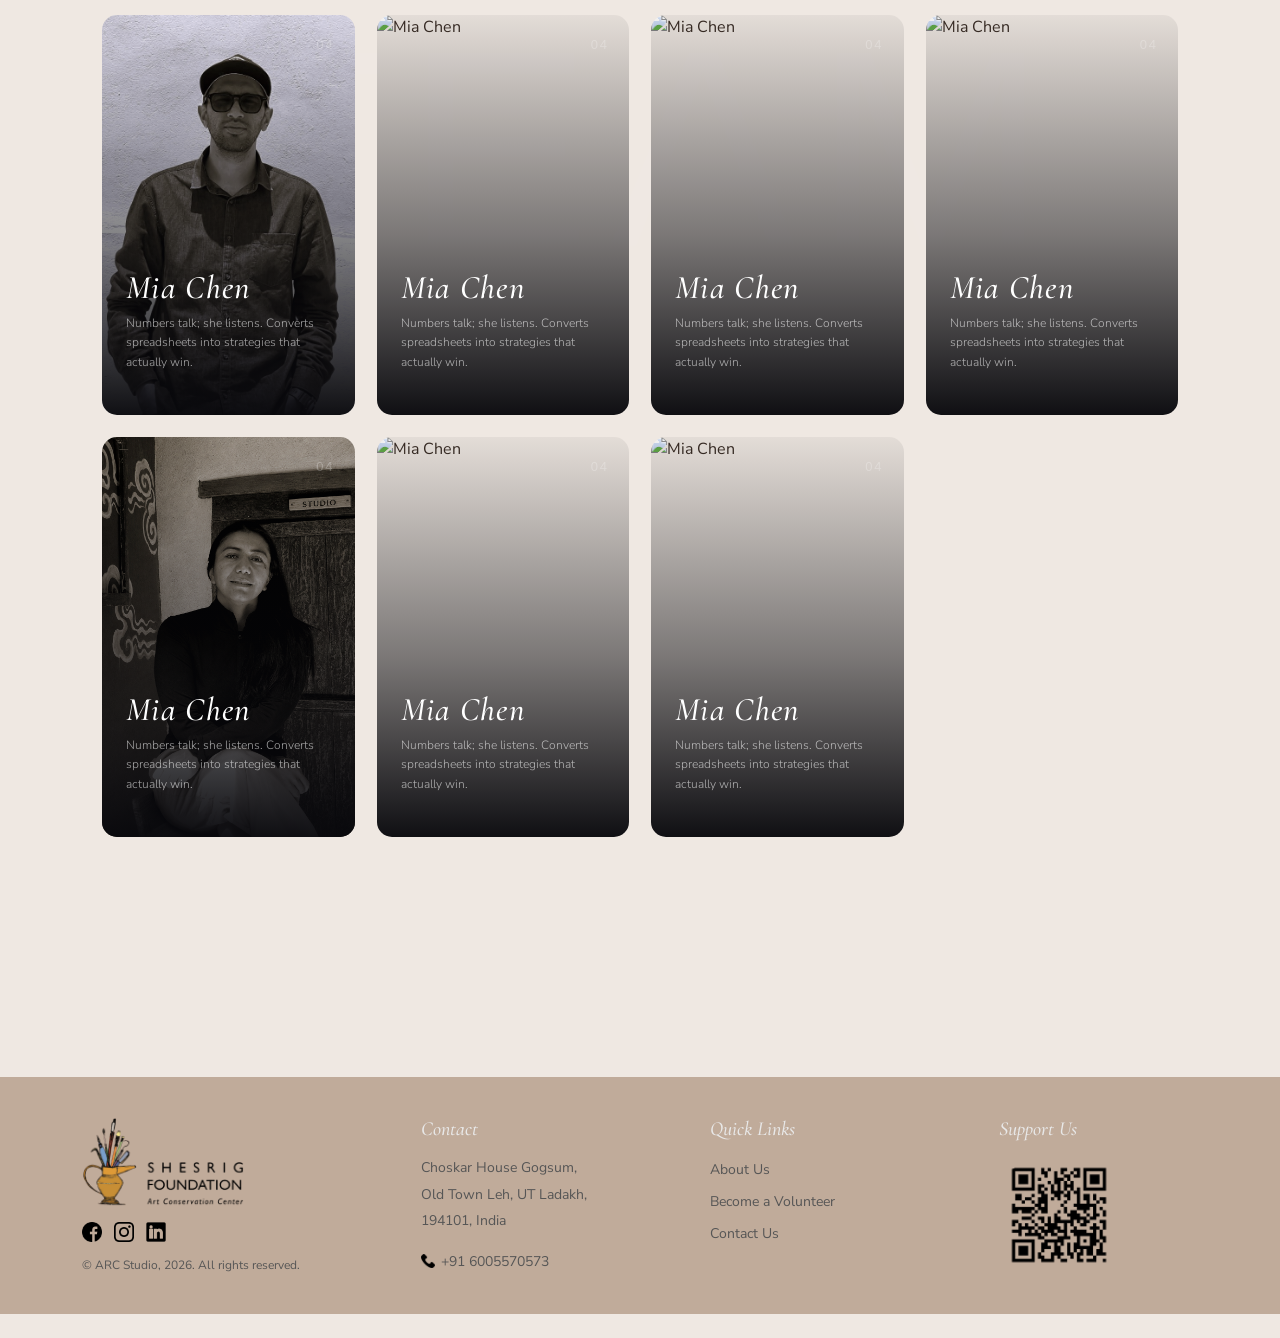
==== commit b05e9cd3: "all section heading set" ====
--- a/about.html
+++ b/about.html
@@ -60,7 +60,17 @@
       text-decoration: none;
       color: inherit;
     }
-
+    
+    .mean-heading{
+      font-size:clamp(26px,3vw,46px);line-height:1.1;
+    }
+    .para{
+      font-size:14px;color:var(--muted);
+    }
+    
+    .event-heading{
+      text-align: center;
+    }
     /* ─── FULLPAGE WRAPPER ─── */
 .fp-section {
   width: 100%;
@@ -322,7 +332,7 @@
     }
 
     .tata-support img {
-      height: 20px;
+      height: 16px;
       width: auto;
       margin-top: 2px;
     }
@@ -655,8 +665,8 @@
 
     .footer-wrap {
       background-color: #c0ab9a;
-      border-top-left-radius: 24px;
-      border-top-right-radius: 24px;
+      /* border-top-left-radius: 24px; */
+      /* border-top-right-radius: 24px; */
       padding: 40px 0 24px;
     
     }
@@ -766,6 +776,14 @@
     }
 
     /* ─── SECTION HEADER ─── */
+
+    .section-eyebrow {
+    font-size: 11px;
+    letter-spacing: 0.25em;
+    color: var(--gold);
+    text-transform: uppercase;
+    margin-bottom: 12px;
+    }
     .sec-header {
       text-align: center;
       margin-bottom: 24px;
@@ -1580,7 +1598,7 @@
           </div>
           <div class="ceo-right">
             <div class="ceo-img">
-              <img src="./images/Photos/about 7.jpg" alt="">
+              <img src="./images/Photos/about 22.jpg" alt="">
             </div>
           </div>
         </div>
@@ -1698,15 +1716,11 @@
         <div class="events-heading">
 
           <div class="all-heading">
-            <div class="services-heading">
-
-              <h2 class="heading" style="text-align: center;">Meet Our Team</h2>
-              <p class="para " style="text-align: center;">
-                Meet the heart of our studio
-
-              </p>
-
-            </div>
+        <div class="sec-header">
+          <div class="section-eyebrow">Latest Articles</div>
+          <h2 class="section-heading">Our Team</h2>
+          <p class="section-para">Insights into conservation science, heritage preservation.</p>
+        </div>
           </div>
         </div>
       </div>
@@ -1728,7 +1742,7 @@
               <div class="card-body">
                 <!-- <p class="card-role">Chief Executive</p> -->
                 <h3 class="card-name">Arjun Mehta</h3>
-                <p class="card-bio">Turns wild ideas into products people actually use. Formerly broke, now building.
+                <p class="card-bio para">Turns wild ideas into products people actually use. Formerly broke, now building.
                 </p>
                 <!-- <div class="card-socials">
                   <a href="#"><svg viewBox="0 0 24 24">
@@ -1754,7 +1768,7 @@
               <div class="card-body">
                 <!-- <p class="card-role">Creative Director</p> -->
                 <h3 class="card-name">Sofia Reyes</h3>
-                <p class="card-bio">Pixels are her love language. Believes every border-radius is a moral decision.</p>
+                <p class="card-bio para">Pixels are her love language. Believes every border-radius is a moral decision.</p>
                 <!-- <div class="card-socials">
                   <a href="#"><svg viewBox="0 0 24 24">
                       <rect x="2" y="2" width="20" height="20" rx="5" ry="5" />
@@ -1780,7 +1794,7 @@
               <div class="card-body">
                 <!-- <p class="card-role">Lead Engineer</p> -->
                 <h3 class="card-name">Leo Braun</h3>
-                <p class="card-bio">Writes code that reads like poetry. Debugging is just a form of meditation to him.
+                <p class="card-bio para">Writes code that reads like poetry. Debugging is just a form of meditation to him.
                 </p>
                 <!-- <div class="card-socials">
                   <a href="#"><svg viewBox="0 0 24 24">
@@ -1805,7 +1819,7 @@
               <div class="card-body">
                 <!-- <p class="card-role">Growth & Strategy</p> -->
                 <h3 class="card-name">Mia Chen</h3>
-                <p class="card-bio">Numbers talk; she listens. Converts spreadsheets into strategies that actually win.
+                <p class="card-bio para">Numbers talk; she listens. Converts spreadsheets into strategies that actually win.
                 </p>
                 <!-- <div class="card-socials">
                   <a href="#"><svg viewBox="0 0 24 24">
@@ -1821,7 +1835,7 @@
               </div>
             </div>
             <div class="team-card" data-accent="coral">
-              <img class="card-photo" src="./images/Photos/about 10.jpg"
+              <img class="card-photo" src="./images/Photos/about 10.jpeg"
                 alt="Mia Chen" />
               <div class="card-overlay"></div>
               <div class="card-stripe"></div>
@@ -1829,7 +1843,7 @@
               <div class="card-body">
                 <!-- <p class="card-role">Growth & Strategy</p> -->
                 <h3 class="card-name">Mia Chen</h3>
-                <p class="card-bio">Numbers talk; she listens. Converts spreadsheets into strategies that actually win.
+                <p class="card-bio para">Numbers talk; she listens. Converts spreadsheets into strategies that actually win.
                 </p>
                 <!-- <div class="card-socials">
                   <a href="#"><svg viewBox="0 0 24 24">
@@ -1853,7 +1867,7 @@
               <div class="card-body">
                 <!-- <p class="card-role">Growth & Strategy</p> -->
                 <h3 class="card-name">Mia Chen</h3>
-                <p class="card-bio">Numbers talk; she listens. Converts spreadsheets into strategies that actually win.
+                <p class="card-bio para">Numbers talk; she listens. Converts spreadsheets into strategies that actually win.
                 </p>
                 <!-- <div class="card-socials">
                   <a href="#"><svg viewBox="0 0 24 24">
@@ -1877,7 +1891,7 @@
               <div class="card-body">
                 <!-- <p class="card-role">Growth & Strategy</p> -->
                 <h3 class="card-name">Mia Chen</h3>
-                <p class="card-bio">Numbers talk; she listens. Converts spreadsheets into strategies that actually win.
+                <p class="card-bio para">Numbers talk; she listens. Converts spreadsheets into strategies that actually win.
                 </p>
                 <!-- <div class="card-socials">
                   <a href="#"><svg viewBox="0 0 24 24">
@@ -1893,7 +1907,7 @@
               </div>
             </div>
             <div class="team-card" data-accent="coral">
-              <img class="card-photo" src="./images/Photos/about 13.jpg"
+              <img class="card-photo" src="./images/Photos/about 9.jpg"
                 alt="Mia Chen" />
               <div class="card-overlay"></div>
               <div class="card-stripe"></div>
@@ -1901,7 +1915,7 @@
               <div class="card-body">
                 <!-- <p class="card-role">Growth & Strategy</p> -->
                 <h3 class="card-name">Mia Chen</h3>
-                <p class="card-bio">Numbers talk; she listens. Converts spreadsheets into strategies that actually win.
+                <p class="card-bio para">Numbers talk; she listens. Converts spreadsheets into strategies that actually win.
                 </p>
                 <!-- <div class="card-socials">
                   <a href="#"><svg viewBox="0 0 24 24">
@@ -1917,7 +1931,7 @@
               </div>
             </div>
             <div class="team-card" data-accent="coral">
-              <img class="card-photo" src="./images/Photos/about 14.jpg"
+              <img class="card-photo" src="./images/Photos/about 7.png"
                 alt="Mia Chen" />
               <div class="card-overlay"></div>
               <div class="card-stripe"></div>
@@ -1925,7 +1939,7 @@
               <div class="card-body">
                 <!-- <p class="card-role">Growth & Strategy</p> -->
                 <h3 class="card-name">Mia Chen</h3>
-                <p class="card-bio">Numbers talk; she listens. Converts spreadsheets into strategies that actually win.
+                <p class="card-bio para">Numbers talk; she listens. Converts spreadsheets into strategies that actually win.
                 </p>
                 <!-- <div class="card-socials">
                   <a href="#"><svg viewBox="0 0 24 24">
@@ -1940,30 +1954,7 @@
                 </div> -->
               </div>
             </div>
-            <div class="team-card" data-accent="coral">
-              <img class="card-photo" src="./images/Photos/about 15.jpg"
-                alt="Mia Chen" />
-              <div class="card-overlay"></div>
-              <div class="card-stripe"></div>
-              <span class="card-num">04</span>
-              <div class="card-body">
-                <!-- <p class="card-role">Growth & Strategy</p> -->
-                <h3 class="card-name">Mia Chen</h3>
-                <p class="card-bio">Numbers talk; she listens. Converts spreadsheets into strategies that actually win.
-                </p>
-                <!-- <div class="card-socials">
-                  <a href="#"><svg viewBox="0 0 24 24">
-                      <path d="M16 8a6 6 0 016 6v7h-4v-7a2 2 0 00-2-2 2 2 0 00-2 2v7h-4v-7a6 6 0 016-6z" />
-                      <rect x="2" y="9" width="4" height="12" />
-                      <circle cx="4" cy="4" r="2" />
-                    </svg></a>
-                  <a href="#"><svg viewBox="0 0 24 24">
-                      <path
-                        d="M23 3a10.9 10.9 0 01-3.14 1.53 4.48 4.48 0 00-7.86 3v1A10.66 10.66 0 013 4s-4 9 5 13a11.64 11.64 0 01-7 2c9 5 20 0 20-11.5a4.5 4.5 0 00-.08-.83A7.72 7.72 0 0023 3z" />
-                    </svg></a>
-                </div> -->
-              </div>
-            </div>
+         
             <div class="team-card" data-accent="coral">
               <img class="card-photo" src="./images/Photos/about 3.jpg"
                 alt="Mia Chen" />
@@ -1973,7 +1964,7 @@
               <div class="card-body">
                 <!-- <p class="card-role">Growth & Strategy</p> -->
                 <h3 class="card-name">Mia Chen</h3>
-                <p class="card-bio">Numbers talk; she listens. Converts spreadsheets into strategies that actually win.
+                <p class="card-bio para">Numbers talk; she listens. Converts spreadsheets into strategies that actually win.
                 </p>
                 <!-- <div class="card-socials">
                   <a href="#"><svg viewBox="0 0 24 24">
@@ -1997,7 +1988,7 @@
               <div class="card-body">
                 <!-- <p class="card-role">Growth & Strategy</p> -->
                 <h3 class="card-name">Mia Chen</h3>
-                <p class="card-bio">Numbers talk; she listens. Converts spreadsheets into strategies that actually win.
+                <p class="card-bio para">Numbers talk; she listens. Converts spreadsheets into strategies that actually win.
                 </p>
                 <!-- <div class="card-socials">
                   <a href="#"><svg viewBox="0 0 24 24">
@@ -2122,7 +2113,7 @@
 
       .carousel-viewport {
         overflow: hidden;
-        padding: 72px 0px;
+        padding: 50px 0px;
       }
 
 .carousel-track {
@@ -2240,8 +2231,8 @@
       }
 
       .card-name {
-        font-family: 'Bebas Neue', sans-serif;
-        font-size: 30px;
+        /* font-family: 'Bebas Neue', sans-serif; */
+        font-size: 33px;
         letter-spacing: 0.04em;
         line-height: 1;
         color: var(--heading2-color);
@@ -2607,7 +2598,7 @@
         { src: './images/Photos/about 20.jpg' },
         { src: './images/Photos/about 21.jpg' },
         { src: './images/Photos/about 18.jpg' },
-        { src: './images/Photos/about 1.jpg' },
+        { src: './images/Photos/about 23.jpg' },
         { src: './images/Photos/about 17.jpg' },
         { src: './images/Photos/0U5A6669.webp' }
 
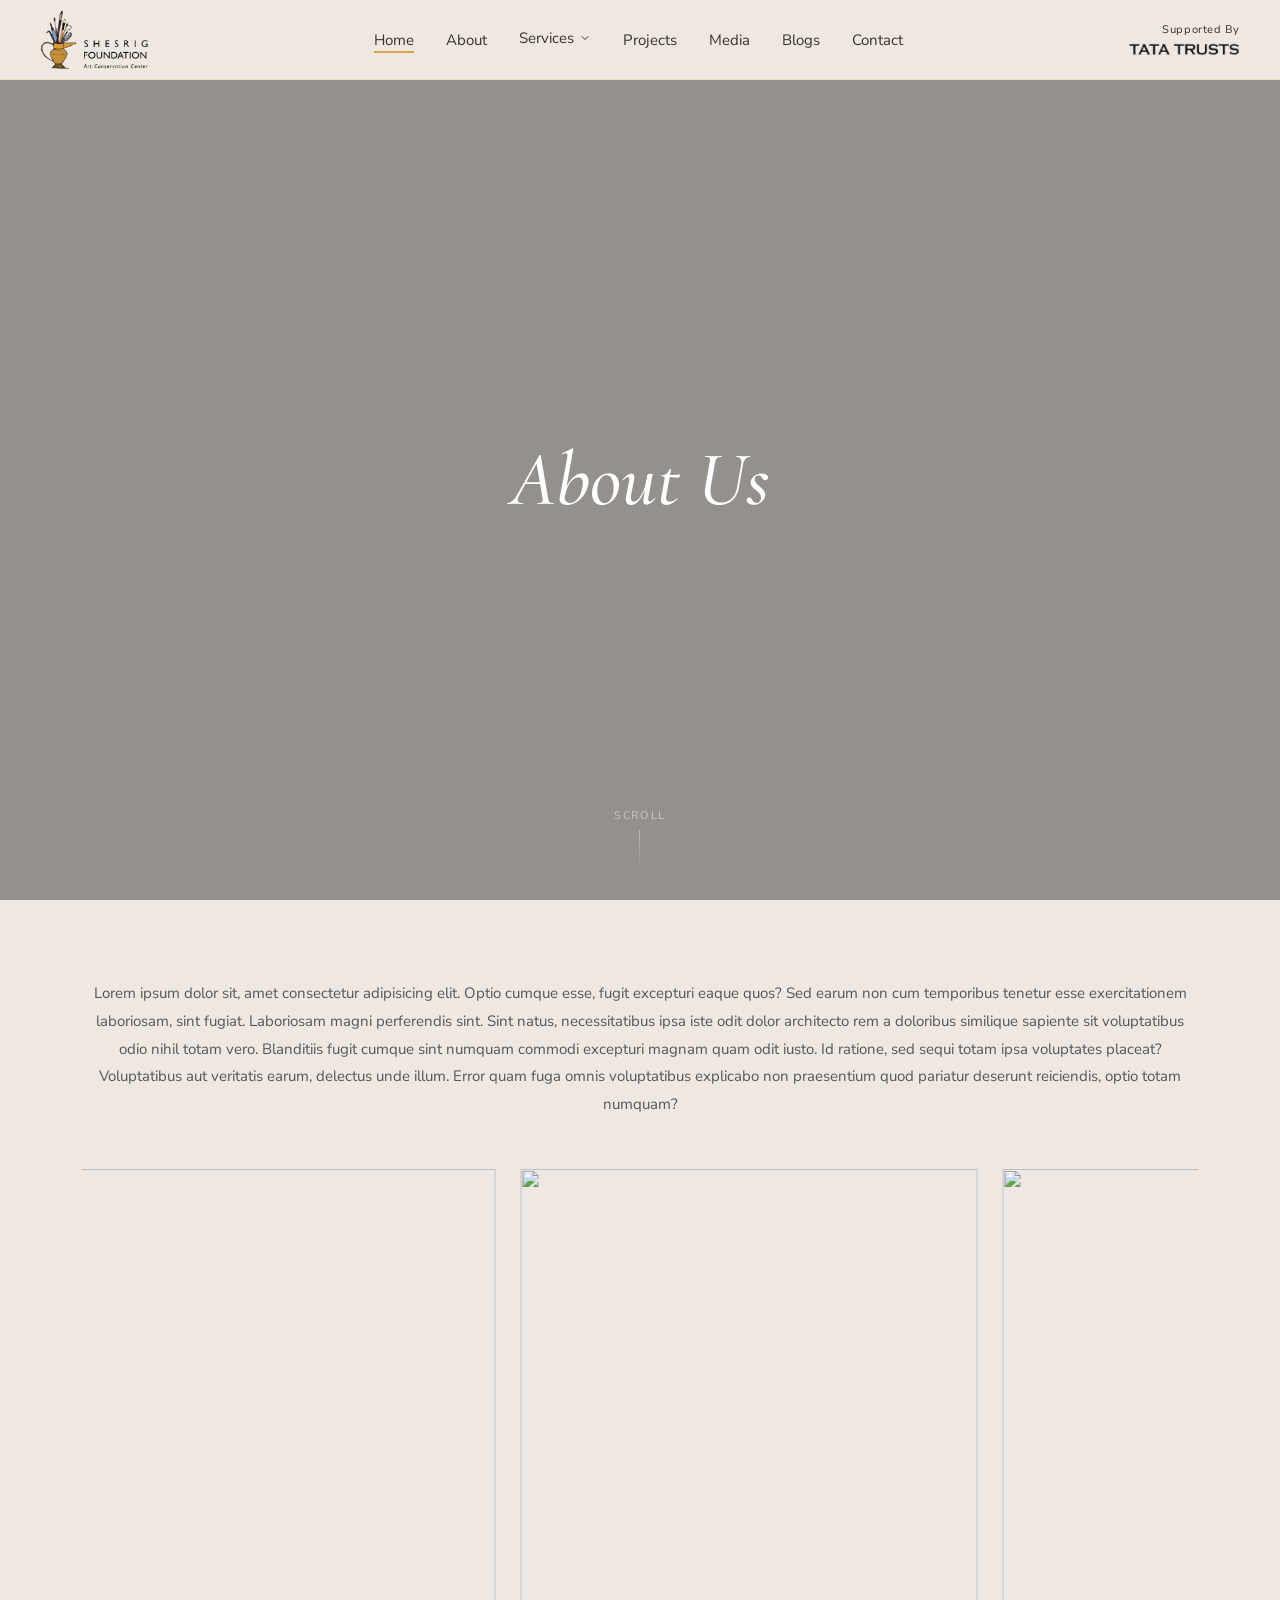
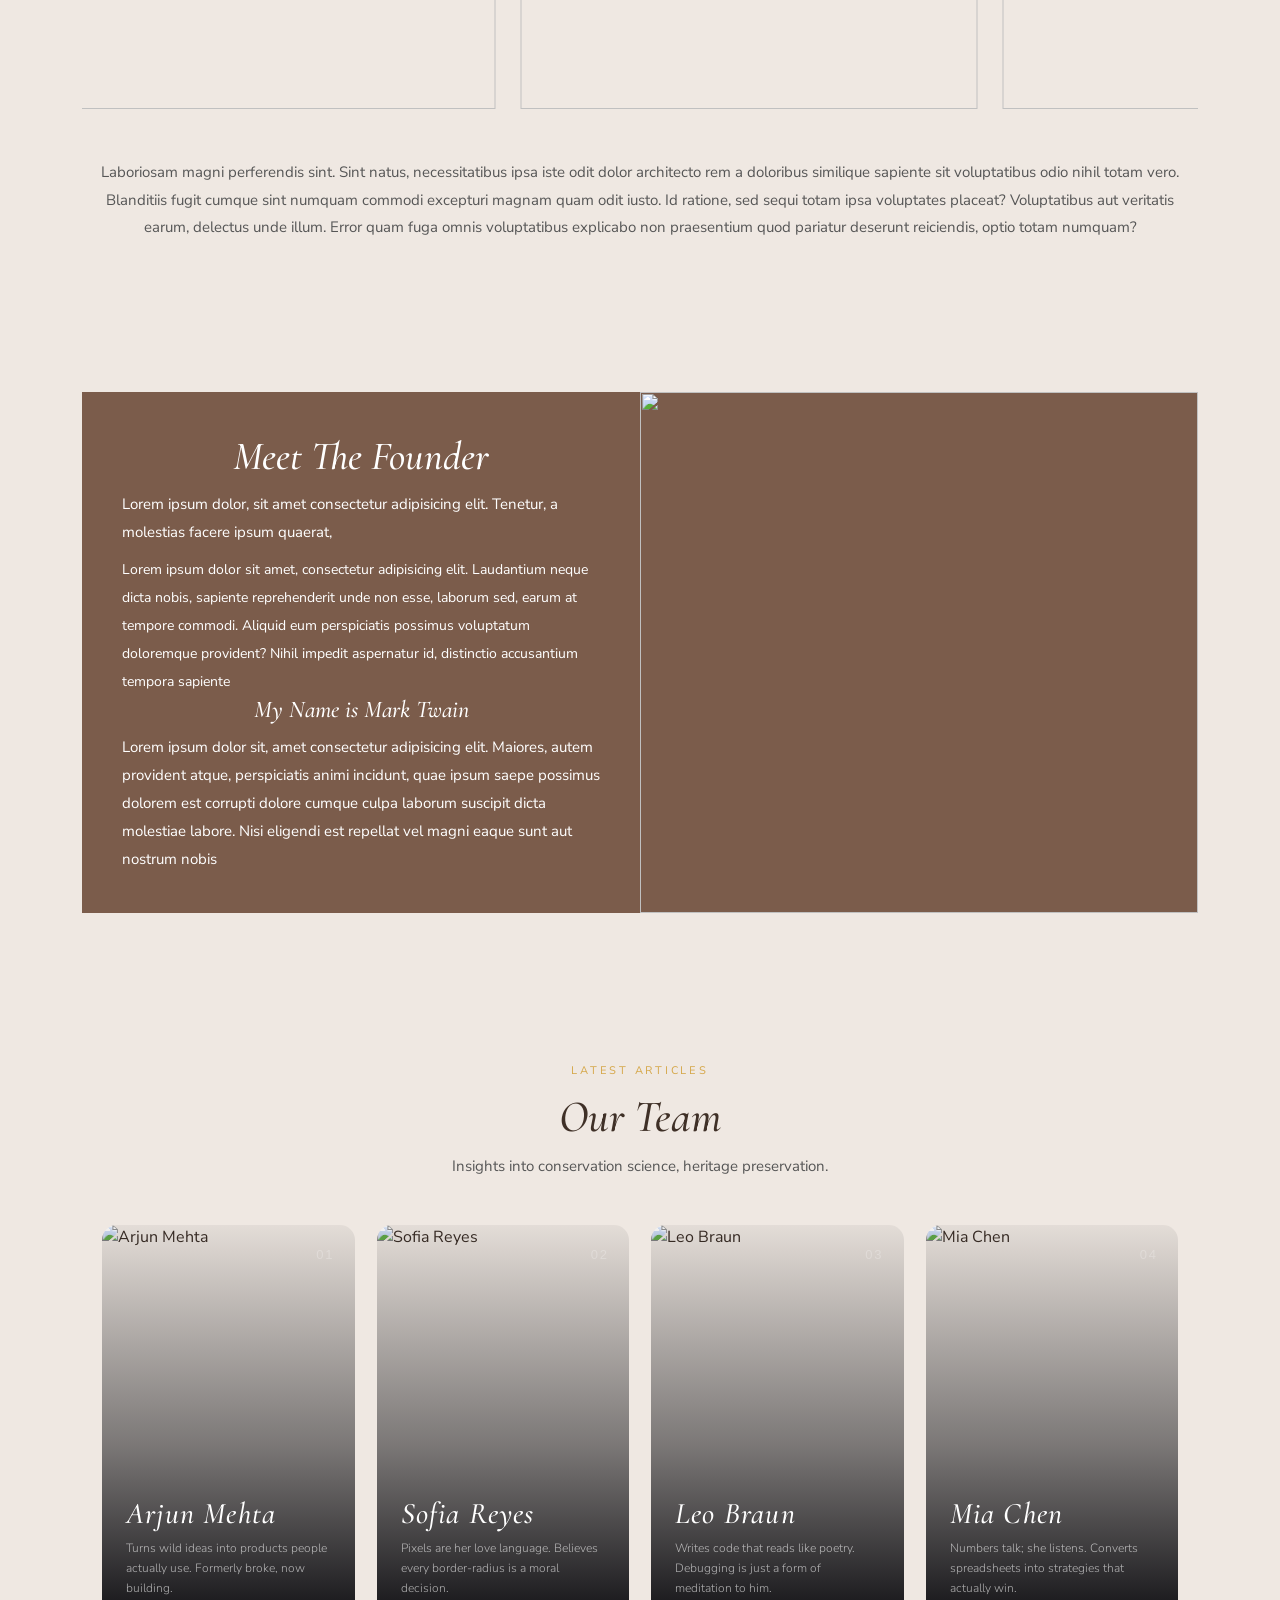
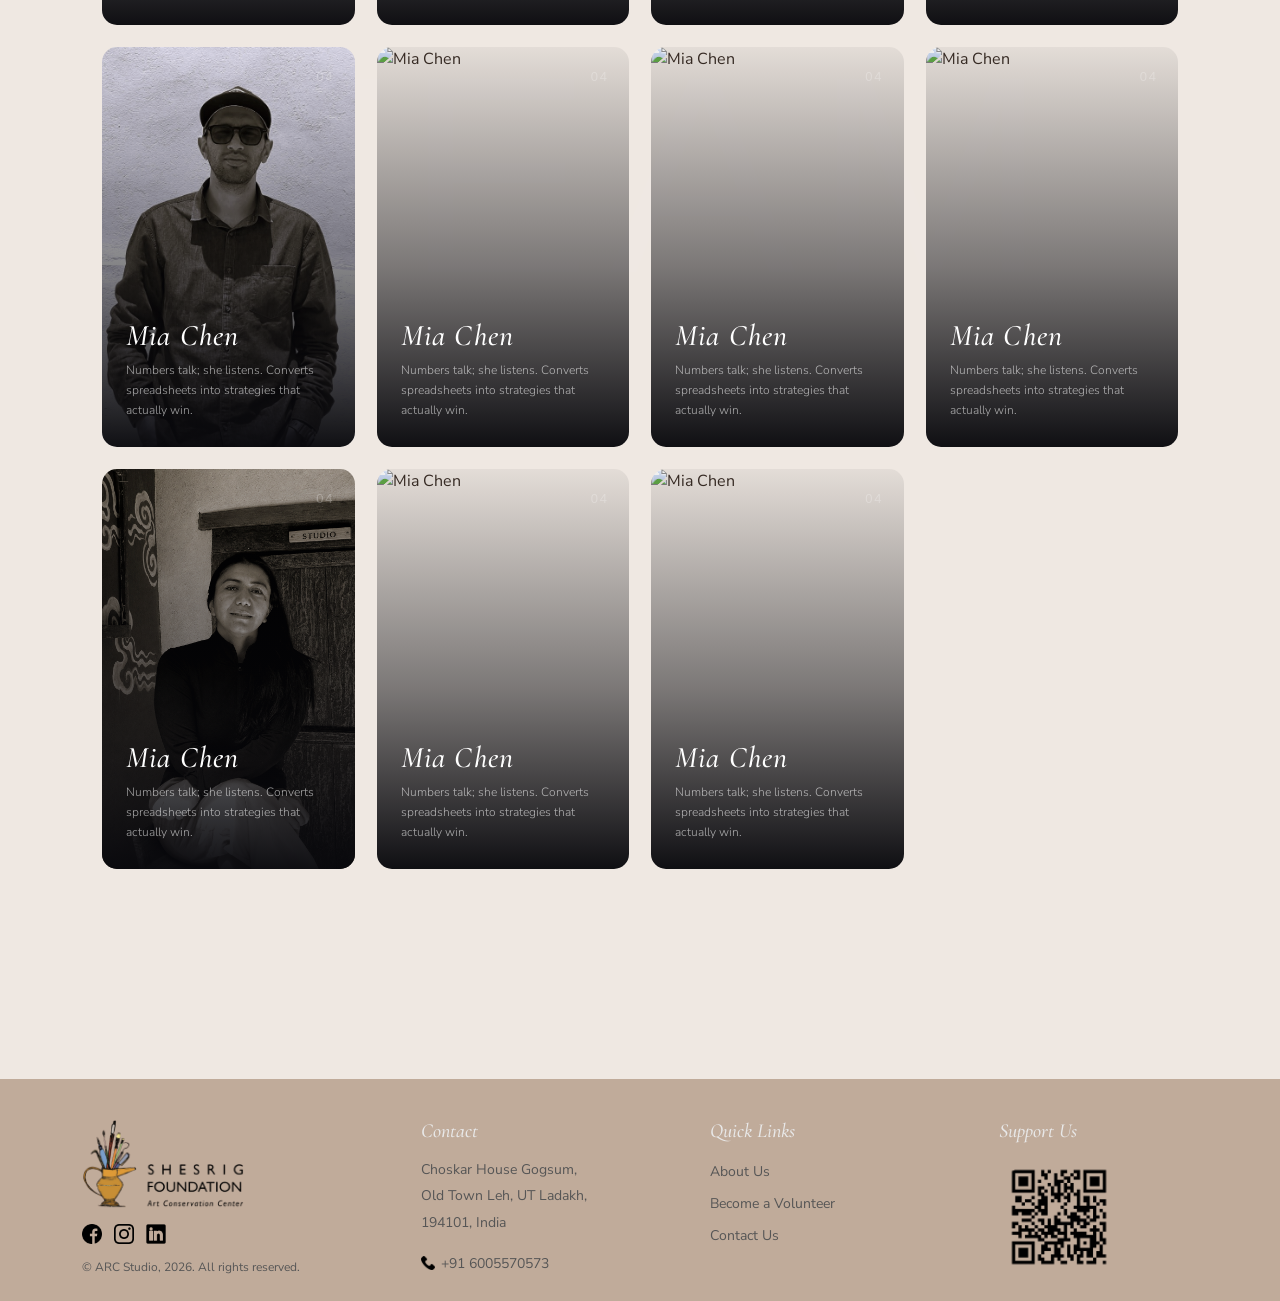
==== commit 274193cc: "section heading font set" ====
--- a/about.html
+++ b/about.html
@@ -54,6 +54,10 @@
       font-family: 'Cormorant Garamond', serif;
       font-style: italic;
       color: var(--dark);
+    }
+    p{
+      margin-bottom: 0;
+      margin-top: 0;
     }
 
     a {
@@ -789,20 +793,28 @@
       margin-bottom: 24px;
     }
 
-    .sec-header .section-eyebrow {
+    /* .sec-header .section-eyebrow {
       margin-bottom: 6px;
-    }
+    } */
 
     .sec-header .section-heading {
       font-size: clamp(36px, 3.5vw, 56px);
     }
 
-    .sec-header .section-para {
+    /* .sec-header .section-para {
       font-size: 14px;
       color: var(--muted);
       max-width: 500px;
       margin: 0 auto;
-    }
+    } */
+     .section-para {
+          font-size: clamp(13px, 1.2vw, 15px);
+    color: var(--muted);
+    line-height: 1.85;
+    /* margin-bottom: 32px; */
+}
+     
+
 
     /* ─── RESPONSIVE ─── */
     @media (max-width:991px) {
@@ -1434,7 +1446,7 @@
 
           <div class="about-us-para">
 
-            <p class="para">Lorem ipsum dolor sit, amet consectetur adipisicing elit. Optio cumque esse, fugit excepturi
+            <p class="section-para">Lorem ipsum dolor sit, amet consectetur adipisicing elit. Optio cumque esse, fugit excepturi
               eaque quos? Sed earum non cum temporibus tenetur esse exercitationem laboriosam, sint fugiat. Laboriosam
               magni perferendis sint.
               Sint natus, necessitatibus ipsa iste odit dolor architecto rem a doloribus similique sapiente sit
@@ -1460,7 +1472,7 @@
         <div class="padding">
           <div class="about-us-para">
 
-            <p class="para"> Laboriosam magni perferendis sint. Sint natus, necessitatibus ipsa iste odit dolor
+            <p class=" section-para"> Laboriosam magni perferendis sint. Sint natus, necessitatibus ipsa iste odit dolor
               architecto rem a doloribus similique sapiente sit voluptatibus odio nihil totam vero. Blanditiis fugit
               cumque sint numquam commodi excepturi magnam quam odit iusto. Id ratione, sed sequi totam ipsa voluptates
               placeat? Voluptatibus aut veritatis earum, delectus unde illum. Error quam fuga omnis voluptatibus
@@ -1480,7 +1492,7 @@
 
 
       .about-us-parent {
-        margin-top: 50px;
+        /* margin-top: 30px; */
         margin-bottom: 150px;
       }
 
@@ -1577,7 +1589,7 @@
                 <h3 class="short-heading" style="text-align: center;">Meet The Founder</h3>
               </div>
               <div class="ceo-para">
-                <p class="para">Lorem ipsum dolor, sit amet consectetur adipisicing elit. Tenetur, a molestias facere
+                <p class="section-para">Lorem ipsum dolor, sit amet consectetur adipisicing elit. Tenetur, a molestias facere
                   ipsum quaerat,</p>
                 <p class="para ceo-second-para">Lorem ipsum dolor sit amet, consectetur adipisicing elit. Laudantium
                   neque dicta nobis, sapiente reprehenderit unde non esse, laborum sed, earum at tempore commodi.
@@ -1587,7 +1599,7 @@
                 <h4 class="small-heading" style="text-align: center;">
                   My Name is Mark Twain
                 </h4>
-                <p class="para">
+                <p class=" section-para">
                   Lorem ipsum dolor sit, amet consectetur adipisicing elit. Maiores, autem provident atque, perspiciatis
                   animi incidunt, quae ipsum saepe possimus dolorem est corrupti dolore cumque culpa laborum suscipit
                   dicta molestiae labore.
@@ -1742,7 +1754,7 @@
               <div class="card-body">
                 <!-- <p class="card-role">Chief Executive</p> -->
                 <h3 class="card-name">Arjun Mehta</h3>
-                <p class="card-bio para">Turns wild ideas into products people actually use. Formerly broke, now building.
+                <p class="card-bio section-para">Turns wild ideas into products people actually use. Formerly broke, now building.
                 </p>
                 <!-- <div class="card-socials">
                   <a href="#"><svg viewBox="0 0 24 24">
@@ -1768,7 +1780,7 @@
               <div class="card-body">
                 <!-- <p class="card-role">Creative Director</p> -->
                 <h3 class="card-name">Sofia Reyes</h3>
-                <p class="card-bio para">Pixels are her love language. Believes every border-radius is a moral decision.</p>
+                <p class="card-bio section-para">Pixels are her love language. Believes every border-radius is a moral decision.</p>
                 <!-- <div class="card-socials">
                   <a href="#"><svg viewBox="0 0 24 24">
                       <rect x="2" y="2" width="20" height="20" rx="5" ry="5" />
@@ -1794,7 +1806,7 @@
               <div class="card-body">
                 <!-- <p class="card-role">Lead Engineer</p> -->
                 <h3 class="card-name">Leo Braun</h3>
-                <p class="card-bio para">Writes code that reads like poetry. Debugging is just a form of meditation to him.
+                <p class="card-bio section-para">Writes code that reads like poetry. Debugging is just a form of meditation to him.
                 </p>
                 <!-- <div class="card-socials">
                   <a href="#"><svg viewBox="0 0 24 24">
@@ -1819,7 +1831,7 @@
               <div class="card-body">
                 <!-- <p class="card-role">Growth & Strategy</p> -->
                 <h3 class="card-name">Mia Chen</h3>
-                <p class="card-bio para">Numbers talk; she listens. Converts spreadsheets into strategies that actually win.
+                <p class="card-bio section-para">Numbers talk; she listens. Converts spreadsheets into strategies that actually win.
                 </p>
                 <!-- <div class="card-socials">
                   <a href="#"><svg viewBox="0 0 24 24">
@@ -1843,7 +1855,7 @@
               <div class="card-body">
                 <!-- <p class="card-role">Growth & Strategy</p> -->
                 <h3 class="card-name">Mia Chen</h3>
-                <p class="card-bio para">Numbers talk; she listens. Converts spreadsheets into strategies that actually win.
+                <p class="card-bio section-para">Numbers talk; she listens. Converts spreadsheets into strategies that actually win.
                 </p>
                 <!-- <div class="card-socials">
                   <a href="#"><svg viewBox="0 0 24 24">
@@ -1867,7 +1879,7 @@
               <div class="card-body">
                 <!-- <p class="card-role">Growth & Strategy</p> -->
                 <h3 class="card-name">Mia Chen</h3>
-                <p class="card-bio para">Numbers talk; she listens. Converts spreadsheets into strategies that actually win.
+                <p class="card-bio section-para">Numbers talk; she listens. Converts spreadsheets into strategies that actually win.
                 </p>
                 <!-- <div class="card-socials">
                   <a href="#"><svg viewBox="0 0 24 24">
@@ -1891,7 +1903,7 @@
               <div class="card-body">
                 <!-- <p class="card-role">Growth & Strategy</p> -->
                 <h3 class="card-name">Mia Chen</h3>
-                <p class="card-bio para">Numbers talk; she listens. Converts spreadsheets into strategies that actually win.
+                <p class="card-bio section-para">Numbers talk; she listens. Converts spreadsheets into strategies that actually win.
                 </p>
                 <!-- <div class="card-socials">
                   <a href="#"><svg viewBox="0 0 24 24">
@@ -1915,7 +1927,7 @@
               <div class="card-body">
                 <!-- <p class="card-role">Growth & Strategy</p> -->
                 <h3 class="card-name">Mia Chen</h3>
-                <p class="card-bio para">Numbers talk; she listens. Converts spreadsheets into strategies that actually win.
+                <p class="card-bio section-para">Numbers talk; she listens. Converts spreadsheets into strategies that actually win.
                 </p>
                 <!-- <div class="card-socials">
                   <a href="#"><svg viewBox="0 0 24 24">
@@ -1939,7 +1951,7 @@
               <div class="card-body">
                 <!-- <p class="card-role">Growth & Strategy</p> -->
                 <h3 class="card-name">Mia Chen</h3>
-                <p class="card-bio para">Numbers talk; she listens. Converts spreadsheets into strategies that actually win.
+                <p class="card-bio section-para">Numbers talk; she listens. Converts spreadsheets into strategies that actually win.
                 </p>
                 <!-- <div class="card-socials">
                   <a href="#"><svg viewBox="0 0 24 24">
@@ -1964,7 +1976,7 @@
               <div class="card-body">
                 <!-- <p class="card-role">Growth & Strategy</p> -->
                 <h3 class="card-name">Mia Chen</h3>
-                <p class="card-bio para">Numbers talk; she listens. Converts spreadsheets into strategies that actually win.
+                <p class="card-bio section-para">Numbers talk; she listens. Converts spreadsheets into strategies that actually win.
                 </p>
                 <!-- <div class="card-socials">
                   <a href="#"><svg viewBox="0 0 24 24">
@@ -1988,7 +2000,7 @@
               <div class="card-body">
                 <!-- <p class="card-role">Growth & Strategy</p> -->
                 <h3 class="card-name">Mia Chen</h3>
-                <p class="card-bio para">Numbers talk; she listens. Converts spreadsheets into strategies that actually win.
+                <p class="card-bio section-para">Numbers talk; she listens. Converts spreadsheets into strategies that actually win.
                 </p>
                 <!-- <div class="card-socials">
                   <a href="#"><svg viewBox="0 0 24 24">
@@ -2113,7 +2125,7 @@
 
       .carousel-viewport {
         overflow: hidden;
-        padding: 50px 0px;
+        padding: 20px 0px;
       }
 
 .carousel-track {
@@ -2232,7 +2244,7 @@
 
       .card-name {
         /* font-family: 'Bebas Neue', sans-serif; */
-        font-size: 33px;
+        font-size: 30px;
         letter-spacing: 0.04em;
         line-height: 1;
         color: var(--heading2-color);
@@ -2573,7 +2585,6 @@
     </style>
 
 
-<img src="./images/Photos/about 21.jpg" alt="" style="height:14px;">
 
 
 
